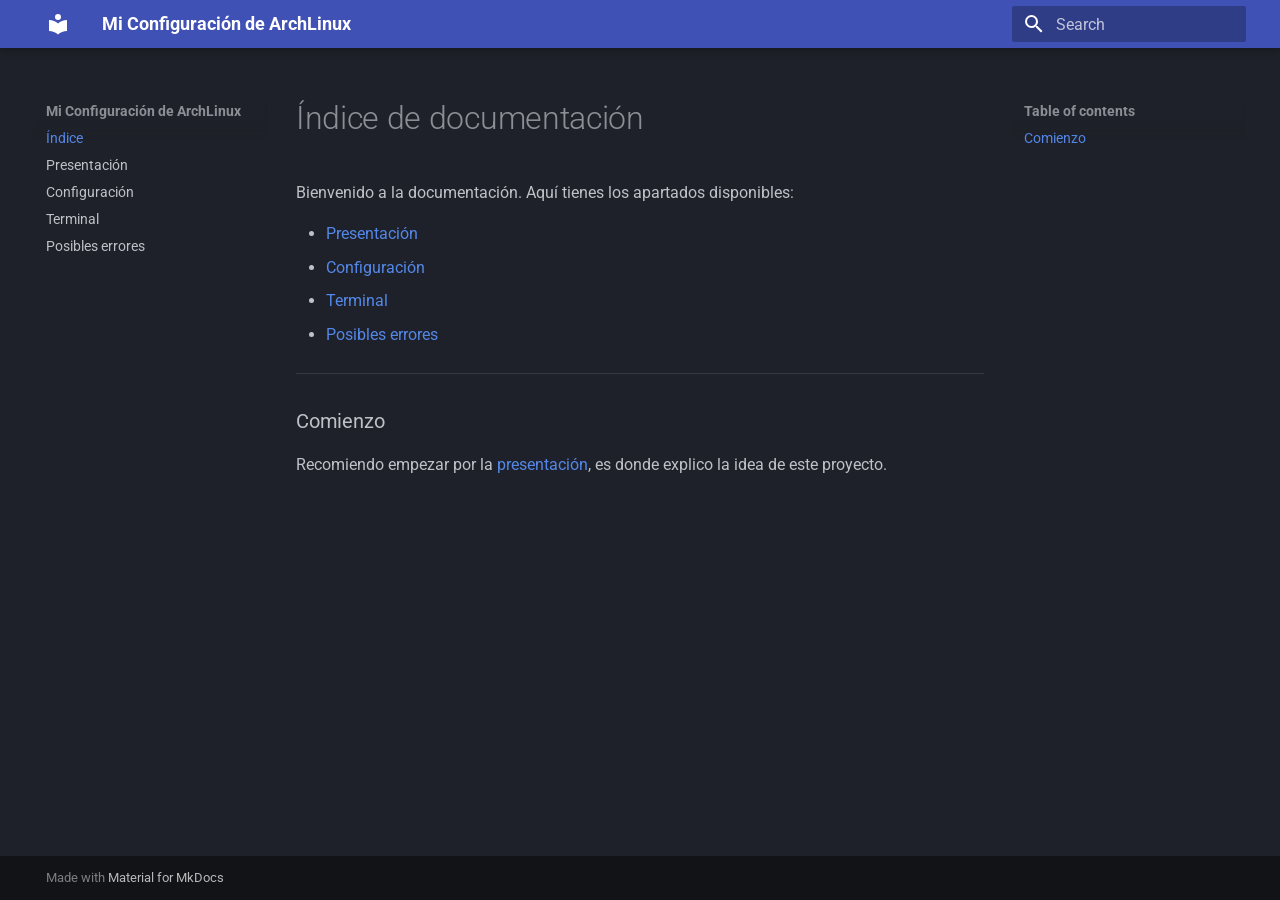
==== index.html @ 6bb90446 "Deployed 9e3adb1 with MkDocs version: 1.6.1" ====
<!doctype html>
<html lang="en" class="no-js">
  <head>
    
      <meta charset="utf-8">
      <meta name="viewport" content="width=device-width,initial-scale=1">
      
      
      
      
      
        <link rel="next" href="presentacion/">
      
      
        
      
      
      <link rel="icon" href="assets/images/favicon.png">
      <meta name="generator" content="mkdocs-1.6.1, mkdocs-material-9.7.6">
    
    
      
        <title>Mi Configuración de ArchLinux</title>
      
    
    
      <link rel="stylesheet" href="assets/stylesheets/main.484c7ddc.min.css">
      
        
        <link rel="stylesheet" href="assets/stylesheets/palette.ab4e12ef.min.css">
      
      


    
    
      
    
    
      
        
        
        <link rel="preconnect" href="https://fonts.gstatic.com" crossorigin>
        <link rel="stylesheet" href="https://fonts.googleapis.com/css?family=Roboto:300,300i,400,400i,700,700i%7CRoboto+Mono:400,400i,700,700i&display=fallback">
        <style>:root{--md-text-font:"Roboto";--md-code-font:"Roboto Mono"}</style>
      
    
    
    <script>__md_scope=new URL(".",location),__md_hash=e=>[...e].reduce(((e,_)=>(e<<5)-e+_.charCodeAt(0)),0),__md_get=(e,_=localStorage,t=__md_scope)=>JSON.parse(_.getItem(t.pathname+"."+e)),__md_set=(e,_,t=localStorage,a=__md_scope)=>{try{t.setItem(a.pathname+"."+e,JSON.stringify(_))}catch(e){}}</script>
    
      

    
    
  </head>
  
  
    
    
      
    
    
    
    
    <body dir="ltr" data-md-color-scheme="slate" data-md-color-primary="indigo" data-md-color-accent="indigo">
  
    
    <input class="md-toggle" data-md-toggle="drawer" type="checkbox" id="__drawer" autocomplete="off">
    <input class="md-toggle" data-md-toggle="search" type="checkbox" id="__search" autocomplete="off">
    <label class="md-overlay" for="__drawer"></label>
    <div data-md-component="skip">
      
        
        <a href="#indice-de-documentacion" class="md-skip">
          Skip to content
        </a>
      
    </div>
    <div data-md-component="announce">
      
    </div>
    
    
      

  

<header class="md-header md-header--shadow" data-md-component="header">
  <nav class="md-header__inner md-grid" aria-label="Header">
    <a href="." title="Mi Configuración de ArchLinux" class="md-header__button md-logo" aria-label="Mi Configuración de ArchLinux" data-md-component="logo">
      
  
  <svg xmlns="http://www.w3.org/2000/svg" viewBox="0 0 24 24"><path d="M12 8a3 3 0 0 0 3-3 3 3 0 0 0-3-3 3 3 0 0 0-3 3 3 3 0 0 0 3 3m0 3.54C9.64 9.35 6.5 8 3 8v11c3.5 0 6.64 1.35 9 3.54 2.36-2.19 5.5-3.54 9-3.54V8c-3.5 0-6.64 1.35-9 3.54"/></svg>

    </a>
    <label class="md-header__button md-icon" for="__drawer">
      
      <svg xmlns="http://www.w3.org/2000/svg" viewBox="0 0 24 24"><path d="M3 6h18v2H3zm0 5h18v2H3zm0 5h18v2H3z"/></svg>
    </label>
    <div class="md-header__title" data-md-component="header-title">
      <div class="md-header__ellipsis">
        <div class="md-header__topic">
          <span class="md-ellipsis">
            Mi Configuración de ArchLinux
          </span>
        </div>
        <div class="md-header__topic" data-md-component="header-topic">
          <span class="md-ellipsis">
            
              Índice
            
          </span>
        </div>
      </div>
    </div>
    
      
        <form class="md-header__option" data-md-component="palette">
  
    
    
    
    <input class="md-option" data-md-color-media="" data-md-color-scheme="slate" data-md-color-primary="indigo" data-md-color-accent="indigo"  aria-hidden="true"  type="radio" name="__palette" id="__palette_0">
    
  
</form>
      
    
    
      <script>var palette=__md_get("__palette");if(palette&&palette.color){if("(prefers-color-scheme)"===palette.color.media){var media=matchMedia("(prefers-color-scheme: light)"),input=document.querySelector(media.matches?"[data-md-color-media='(prefers-color-scheme: light)']":"[data-md-color-media='(prefers-color-scheme: dark)']");palette.color.media=input.getAttribute("data-md-color-media"),palette.color.scheme=input.getAttribute("data-md-color-scheme"),palette.color.primary=input.getAttribute("data-md-color-primary"),palette.color.accent=input.getAttribute("data-md-color-accent")}for(var[key,value]of Object.entries(palette.color))document.body.setAttribute("data-md-color-"+key,value)}</script>
    
    
    
      
      
        <label class="md-header__button md-icon" for="__search">
          
          <svg xmlns="http://www.w3.org/2000/svg" viewBox="0 0 24 24"><path d="M9.5 3A6.5 6.5 0 0 1 16 9.5c0 1.61-.59 3.09-1.56 4.23l.27.27h.79l5 5-1.5 1.5-5-5v-.79l-.27-.27A6.52 6.52 0 0 1 9.5 16 6.5 6.5 0 0 1 3 9.5 6.5 6.5 0 0 1 9.5 3m0 2C7 5 5 7 5 9.5S7 14 9.5 14 14 12 14 9.5 12 5 9.5 5"/></svg>
        </label>
        <div class="md-search" data-md-component="search" role="dialog">
  <label class="md-search__overlay" for="__search"></label>
  <div class="md-search__inner" role="search">
    <form class="md-search__form" name="search">
      <input type="text" class="md-search__input" name="query" aria-label="Search" placeholder="Search" autocapitalize="off" autocorrect="off" autocomplete="off" spellcheck="false" data-md-component="search-query" required>
      <label class="md-search__icon md-icon" for="__search">
        
        <svg xmlns="http://www.w3.org/2000/svg" viewBox="0 0 24 24"><path d="M9.5 3A6.5 6.5 0 0 1 16 9.5c0 1.61-.59 3.09-1.56 4.23l.27.27h.79l5 5-1.5 1.5-5-5v-.79l-.27-.27A6.52 6.52 0 0 1 9.5 16 6.5 6.5 0 0 1 3 9.5 6.5 6.5 0 0 1 9.5 3m0 2C7 5 5 7 5 9.5S7 14 9.5 14 14 12 14 9.5 12 5 9.5 5"/></svg>
        
        <svg xmlns="http://www.w3.org/2000/svg" viewBox="0 0 24 24"><path d="M20 11v2H8l5.5 5.5-1.42 1.42L4.16 12l7.92-7.92L13.5 5.5 8 11z"/></svg>
      </label>
      <nav class="md-search__options" aria-label="Search">
        
        <button type="reset" class="md-search__icon md-icon" title="Clear" aria-label="Clear" tabindex="-1">
          
          <svg xmlns="http://www.w3.org/2000/svg" viewBox="0 0 24 24"><path d="M19 6.41 17.59 5 12 10.59 6.41 5 5 6.41 10.59 12 5 17.59 6.41 19 12 13.41 17.59 19 19 17.59 13.41 12z"/></svg>
        </button>
      </nav>
      
    </form>
    <div class="md-search__output">
      <div class="md-search__scrollwrap" tabindex="0" data-md-scrollfix>
        <div class="md-search-result" data-md-component="search-result">
          <div class="md-search-result__meta">
            Initializing search
          </div>
          <ol class="md-search-result__list" role="presentation"></ol>
        </div>
      </div>
    </div>
  </div>
</div>
      
    
    
  </nav>
  
</header>
    
    <div class="md-container" data-md-component="container">
      
      
        
          
        
      
      <main class="md-main" data-md-component="main">
        <div class="md-main__inner md-grid">
          
            
              
              <div class="md-sidebar md-sidebar--primary" data-md-component="sidebar" data-md-type="navigation" >
                <div class="md-sidebar__scrollwrap">
                  <div class="md-sidebar__inner">
                    



<nav class="md-nav md-nav--primary" aria-label="Navigation" data-md-level="0">
  <label class="md-nav__title" for="__drawer">
    <a href="." title="Mi Configuración de ArchLinux" class="md-nav__button md-logo" aria-label="Mi Configuración de ArchLinux" data-md-component="logo">
      
  
  <svg xmlns="http://www.w3.org/2000/svg" viewBox="0 0 24 24"><path d="M12 8a3 3 0 0 0 3-3 3 3 0 0 0-3-3 3 3 0 0 0-3 3 3 3 0 0 0 3 3m0 3.54C9.64 9.35 6.5 8 3 8v11c3.5 0 6.64 1.35 9 3.54 2.36-2.19 5.5-3.54 9-3.54V8c-3.5 0-6.64 1.35-9 3.54"/></svg>

    </a>
    Mi Configuración de ArchLinux
  </label>
  
  <ul class="md-nav__list" data-md-scrollfix>
    
      
      
  
  
    
  
  
  
    <li class="md-nav__item md-nav__item--active">
      
      <input class="md-nav__toggle md-toggle" type="checkbox" id="__toc">
      
      
        
      
      
        <label class="md-nav__link md-nav__link--active" for="__toc">
          
  
  
  <span class="md-ellipsis">
    
  
    Índice
  

    
  </span>
  
  

          <span class="md-nav__icon md-icon"></span>
        </label>
      
      <a href="." class="md-nav__link md-nav__link--active">
        
  
  
  <span class="md-ellipsis">
    
  
    Índice
  

    
  </span>
  
  

      </a>
      
        

<nav class="md-nav md-nav--secondary" aria-label="Table of contents">
  
  
  
    
  
  
    <label class="md-nav__title" for="__toc">
      <span class="md-nav__icon md-icon"></span>
      Table of contents
    </label>
    <ul class="md-nav__list" data-md-component="toc" data-md-scrollfix>
      
        <li class="md-nav__item">
  <a href="#comienzo" class="md-nav__link">
    <span class="md-ellipsis">
      
        Comienzo
      
    </span>
  </a>
  
</li>
      
    </ul>
  
</nav>
      
    </li>
  

    
      
      
  
  
  
  
    <li class="md-nav__item">
      <a href="presentacion/" class="md-nav__link">
        
  
  
  <span class="md-ellipsis">
    
  
    Presentación
  

    
  </span>
  
  

      </a>
    </li>
  

    
      
      
  
  
  
  
    <li class="md-nav__item">
      <a href="configuracion/" class="md-nav__link">
        
  
  
  <span class="md-ellipsis">
    
  
    Configuración
  

    
  </span>
  
  

      </a>
    </li>
  

    
      
      
  
  
  
  
    <li class="md-nav__item">
      <a href="terminal/" class="md-nav__link">
        
  
  
  <span class="md-ellipsis">
    
  
    Terminal
  

    
  </span>
  
  

      </a>
    </li>
  

    
      
      
  
  
  
  
    <li class="md-nav__item">
      <a href="errores/" class="md-nav__link">
        
  
  
  <span class="md-ellipsis">
    
  
    Posibles errores
  

    
  </span>
  
  

      </a>
    </li>
  

    
  </ul>
</nav>
                  </div>
                </div>
              </div>
            
            
              
              <div class="md-sidebar md-sidebar--secondary" data-md-component="sidebar" data-md-type="toc" >
                <div class="md-sidebar__scrollwrap">
                  <div class="md-sidebar__inner">
                    

<nav class="md-nav md-nav--secondary" aria-label="Table of contents">
  
  
  
    
  
  
    <label class="md-nav__title" for="__toc">
      <span class="md-nav__icon md-icon"></span>
      Table of contents
    </label>
    <ul class="md-nav__list" data-md-component="toc" data-md-scrollfix>
      
        <li class="md-nav__item">
  <a href="#comienzo" class="md-nav__link">
    <span class="md-ellipsis">
      
        Comienzo
      
    </span>
  </a>
  
</li>
      
    </ul>
  
</nav>
                  </div>
                </div>
              </div>
            
          
          
            <div class="md-content" data-md-component="content">
              
              <article class="md-content__inner md-typeset">
                
                  



<h1 id="indice-de-documentacion">Índice de documentación</h1>
<p>Bienvenido a la documentación. Aquí tienes los apartados disponibles:</p>
<ul>
<li><a href="presentacion/">Presentación</a></li>
<li><a href="configuracion/">Configuración</a></li>
<li><a href="terminal/">Terminal</a></li>
<li><a href="errores/">Posibles errores</a></li>
</ul>
<hr />
<h3 id="comienzo">Comienzo</h3>
<p>Recomiendo empezar por la <a href="presentacion/">presentación</a>, es donde explico la idea de este proyecto.</p>












                
              </article>
            </div>
          
          
<script>var target=document.getElementById(location.hash.slice(1));target&&target.name&&(target.checked=target.name.startsWith("__tabbed_"))</script>
        </div>
        
          <button type="button" class="md-top md-icon" data-md-component="top" hidden>
  
  <svg xmlns="http://www.w3.org/2000/svg" viewBox="0 0 24 24"><path d="M13 20h-2V8l-5.5 5.5-1.42-1.42L12 4.16l7.92 7.92-1.42 1.42L13 8z"/></svg>
  Back to top
</button>
        
      </main>
      
        <footer class="md-footer">
  
  <div class="md-footer-meta md-typeset">
    <div class="md-footer-meta__inner md-grid">
      <div class="md-copyright">
  
  
    Made with
    <a href="https://squidfunk.github.io/mkdocs-material/" target="_blank" rel="noopener">
      Material for MkDocs
    </a>
  
</div>
      
    </div>
  </div>
</footer>
      
    </div>
    <div class="md-dialog" data-md-component="dialog">
      <div class="md-dialog__inner md-typeset"></div>
    </div>
    
    
    
      
      
      <script id="__config" type="application/json">{"annotate": null, "base": ".", "features": ["navigation.top"], "search": "assets/javascripts/workers/search.2c215733.min.js", "tags": null, "translations": {"clipboard.copied": "Copied to clipboard", "clipboard.copy": "Copy to clipboard", "search.result.more.one": "1 more on this page", "search.result.more.other": "# more on this page", "search.result.none": "No matching documents", "search.result.one": "1 matching document", "search.result.other": "# matching documents", "search.result.placeholder": "Type to start searching", "search.result.term.missing": "Missing", "select.version": "Select version"}, "version": null}</script>
    
    
      <script src="assets/javascripts/bundle.79ae519e.min.js"></script>
      
    
  </body>
</html>
---- assets/stylesheets/main.484c7ddc.min.css ----
@charset "UTF-8";html{-webkit-text-size-adjust:none;-moz-text-size-adjust:none;text-size-adjust:none;box-sizing:border-box}*,:after,:before{box-sizing:inherit}@media (prefers-reduced-motion){*,:after,:before{transition:none!important}}body{margin:0}a,button,input,label{-webkit-tap-highlight-color:transparent}a{color:inherit;text-decoration:none}hr{border:0;box-sizing:initial;display:block;height:.05rem;overflow:visible;padding:0}small{font-size:80%}sub,sup{line-height:1em}img{border-style:none}table{border-collapse:initial;border-spacing:0}td,th{font-weight:400;vertical-align:top}button{background:#0000;border:0;font-family:inherit;font-size:inherit;margin:0;padding:0}input{border:0;outline:none}:root{--md-primary-fg-color:#4051b5;--md-primary-fg-color--light:#5d6cc0;--md-primary-fg-color--dark:#303fa1;--md-primary-bg-color:#fff;--md-primary-bg-color--light:#ffffffb3;--md-accent-fg-color:#526cfe;--md-accent-fg-color--transparent:#526cfe1a;--md-accent-bg-color:#fff;--md-accent-bg-color--light:#ffffffb3}[data-md-color-scheme=default]{color-scheme:light}[data-md-color-scheme=default] img[src$="#gh-dark-mode-only"],[data-md-color-scheme=default] img[src$="#only-dark"]{display:none}:root,[data-md-color-scheme=default]{--md-hue:225deg;--md-default-fg-color:#000000de;--md-default-fg-color--light:#0000008a;--md-default-fg-color--lighter:#00000052;--md-default-fg-color--lightest:#00000012;--md-default-bg-color:#fff;--md-default-bg-color--light:#ffffffb3;--md-default-bg-color--lighter:#ffffff4d;--md-default-bg-color--lightest:#ffffff1f;--md-code-fg-color:#36464e;--md-code-bg-color:#f5f5f5;--md-code-bg-color--light:#f5f5f5b3;--md-code-bg-color--lighter:#f5f5f54d;--md-code-hl-color:#4287ff;--md-code-hl-color--light:#4287ff1a;--md-code-hl-number-color:#d52a2a;--md-code-hl-special-color:#db1457;--md-code-hl-function-color:#a846b9;--md-code-hl-constant-color:#6e59d9;--md-code-hl-keyword-color:#3f6ec6;--md-code-hl-string-color:#1c7d4d;--md-code-hl-name-color:var(--md-code-fg-color);--md-code-hl-operator-color:var(--md-default-fg-color--light);--md-code-hl-punctuation-color:var(--md-default-fg-color--light);--md-code-hl-comment-color:var(--md-default-fg-color--light);--md-code-hl-generic-color:var(--md-default-fg-color--light);--md-code-hl-variable-color:var(--md-default-fg-color--light);--md-typeset-color:var(--md-default-fg-color);--md-typeset-a-color:var(--md-primary-fg-color);--md-typeset-del-color:#f5503d26;--md-typeset-ins-color:#0bd57026;--md-typeset-kbd-color:#fafafa;--md-typeset-kbd-accent-color:#fff;--md-typeset-kbd-border-color:#b8b8b8;--md-typeset-mark-color:#ffff0080;--md-typeset-table-color:#0000001f;--md-typeset-table-color--light:rgba(0,0,0,.035);--md-admonition-fg-color:var(--md-default-fg-color);--md-admonition-bg-color:var(--md-default-bg-color);--md-warning-fg-color:#000000de;--md-warning-bg-color:#ff9;--md-footer-fg-color:#fff;--md-footer-fg-color--light:#ffffffb3;--md-footer-fg-color--lighter:#ffffff73;--md-footer-bg-color:#000000de;--md-footer-bg-color--dark:#00000052;--md-shadow-z1:0 0.2rem 0.5rem #0000000d,0 0 0.05rem #0000001a;--md-shadow-z2:0 0.2rem 0.5rem #0000001a,0 0 0.05rem #00000040;--md-shadow-z3:0 0.2rem 0.5rem #0003,0 0 0.05rem #00000059}.md-icon svg{fill:currentcolor;display:block;height:1.2rem;width:1.2rem}body{-webkit-font-smoothing:antialiased;-moz-osx-font-smoothing:grayscale;--md-text-font-family:var(--md-text-font,_),-apple-system,BlinkMacSystemFont,Helvetica,Arial,sans-serif;--md-code-font-family:var(--md-code-font,_),SFMono-Regular,Consolas,Menlo,monospace}aside,body,input{font-feature-settings:"kern","liga";color:var(--md-typeset-color);font-family:var(--md-text-font-family)}code,kbd,pre{font-feature-settings:"kern";font-family:var(--md-code-font-family)}:root{--md-typeset-table-sort-icon:url('data:image/svg+xml;charset=utf-8,<svg xmlns="http://www.w3.org/2000/svg" viewBox="0 0 24 24"><path d="m18 21-4-4h3V7h-3l4-4 4 4h-3v10h3M2 19v-2h10v2M2 13v-2h7v2M2 7V5h4v2z"/></svg>');--md-typeset-table-sort-icon--asc:url('data:image/svg+xml;charset=utf-8,<svg xmlns="http://www.w3.org/2000/svg" viewBox="0 0 24 24"><path d="M19 17h3l-4 4-4-4h3V3h2M2 17h10v2H2M6 5v2H2V5m0 6h7v2H2z"/></svg>');--md-typeset-table-sort-icon--desc:url('data:image/svg+xml;charset=utf-8,<svg xmlns="http://www.w3.org/2000/svg" viewBox="0 0 24 24"><path d="M19 7h3l-4-4-4 4h3v14h2M2 17h10v2H2M6 5v2H2V5m0 6h7v2H2z"/></svg>')}.md-typeset{-webkit-print-color-adjust:exact;color-adjust:exact;font-size:.8rem;line-height:1.6;overflow-wrap:break-word}@media print{.md-typeset{font-size:.68rem}}.md-typeset blockquote,.md-typeset dl,.md-typeset figure,.md-typeset ol,.md-typeset pre,.md-typeset ul{margin-bottom:1em;margin-top:1em}.md-typeset h1{color:var(--md-default-fg-color--light);font-size:2em;line-height:1.3;margin:0 0 1.25em}.md-typeset h1,.md-typeset h2{font-weight:300;letter-spacing:-.01em}.md-typeset h2{font-size:1.5625em;line-height:1.4;margin:1.6em 0 .64em}.md-typeset h3{font-size:1.25em;font-weight:400;letter-spacing:-.01em;line-height:1.5;margin:1.6em 0 .8em}.md-typeset h2+h3{margin-top:.8em}.md-typeset h4{font-weight:700;letter-spacing:-.01em;margin:1em 0}.md-typeset h5,.md-typeset h6{color:var(--md-default-fg-color--light);font-size:.8em;font-weight:700;letter-spacing:-.01em;margin:1.25em 0}.md-typeset h5{text-transform:uppercase}.md-typeset h5 code{text-transform:none}.md-typeset hr{border-bottom:.05rem solid var(--md-default-fg-color--lightest);display:flow-root;margin:1.5em 0}.md-typeset a{color:var(--md-typeset-a-color);word-break:break-word}.md-typeset a,.md-typeset a:before{transition:color 125ms}.md-typeset a:focus,.md-typeset a:hover{color:var(--md-accent-fg-color)}.md-typeset a:focus code,.md-typeset a:hover code{background-color:var(--md-accent-fg-color--transparent);color:var(--md-accent-fg-color)}.md-typeset a code{color:var(--md-typeset-a-color)}.md-typeset a.focus-visible{outline-color:var(--md-accent-fg-color);outline-offset:.2rem}.md-typeset code,.md-typeset kbd,.md-typeset pre{color:var(--md-code-fg-color);direction:ltr;font-variant-ligatures:none;transition:background-color 125ms}@media print{.md-typeset code,.md-typeset kbd,.md-typeset pre{white-space:pre-wrap}}.md-typeset code{background-color:var(--md-code-bg-color);border-radius:.1rem;-webkit-box-decoration-break:clone;box-decoration-break:clone;font-size:.85em;padding:0 .2941176471em;transition:color 125ms,background-color 125ms;word-break:break-word}.md-typeset code:not(.focus-visible){-webkit-tap-highlight-color:transparent;outline:none}.md-typeset pre{display:flow-root;line-height:1.4;position:relative}.md-typeset pre>code{-webkit-box-decoration-break:slice;box-decoration-break:slice;box-shadow:none;display:block;margin:0;outline-color:var(--md-accent-fg-color);overflow:auto;padding:.7720588235em 1.1764705882em;scrollbar-color:var(--md-default-fg-color--lighter) #0000;scrollbar-width:thin;touch-action:auto;word-break:normal}.md-typeset pre>code:hover{scrollbar-color:var(--md-accent-fg-color) #0000}.md-typeset pre>code::-webkit-scrollbar{height:.2rem;width:.2rem}.md-typeset pre>code::-webkit-scrollbar-thumb{background-color:var(--md-default-fg-color--lighter)}.md-typeset pre>code::-webkit-scrollbar-thumb:hover{background-color:var(--md-accent-fg-color)}.md-typeset kbd{background-color:var(--md-typeset-kbd-color);border-radius:.1rem;box-shadow:0 .1rem 0 .05rem var(--md-typeset-kbd-border-color),0 .1rem 0 var(--md-typeset-kbd-border-color),0 -.1rem .2rem var(--md-typeset-kbd-accent-color) inset;color:var(--md-default-fg-color);display:inline-block;font-size:.75em;padding:0 .6666666667em;vertical-align:text-top;word-break:break-word}.md-typeset mark{background-color:var(--md-typeset-mark-color);-webkit-box-decoration-break:clone;box-decoration-break:clone;color:inherit;word-break:break-word}.md-typeset abbr{cursor:help;text-decoration:none}.md-typeset [data-preview],.md-typeset abbr{border-bottom:.05rem dotted var(--md-default-fg-color--light)}.md-typeset small{opacity:.75}[dir=ltr] .md-typeset sub,[dir=ltr] .md-typeset sup{margin-left:.078125em}[dir=rtl] .md-typeset sub,[dir=rtl] .md-typeset sup{margin-right:.078125em}[dir=ltr] .md-typeset blockquote{padding-left:.6rem}[dir=rtl] .md-typeset blockquote{padding-right:.6rem}[dir=ltr] .md-typeset blockquote{border-left:.2rem solid var(--md-default-fg-color--lighter)}[dir=rtl] .md-typeset blockquote{border-right:.2rem solid var(--md-default-fg-color--lighter)}.md-typeset blockquote{color:var(--md-default-fg-color--light);margin-left:0;margin-right:0}.md-typeset ul{list-style-type:disc}.md-typeset ul[type]{list-style-type:revert-layer}[dir=ltr] .md-typeset ol,[dir=ltr] .md-typeset ul{margin-left:.625em}[dir=rtl] .md-typeset ol,[dir=rtl] .md-typeset ul{margin-right:.625em}.md-typeset ol,.md-typeset ul{padding:0}.md-typeset ol:not([hidden]),.md-typeset ul:not([hidden]){display:flow-root}.md-typeset ol ol,.md-typeset ul ol{list-style-type:lower-alpha}.md-typeset ol ol ol,.md-typeset ul ol ol{list-style-type:lower-roman}.md-typeset ol ol ol ol,.md-typeset ul ol ol ol{list-style-type:upper-alpha}.md-typeset ol ol ol ol ol,.md-typeset ul ol ol ol ol{list-style-type:upper-roman}.md-typeset ol[type],.md-typeset ul[type]{list-style-type:revert-layer}[dir=ltr] .md-typeset ol li,[dir=ltr] .md-typeset ul li{margin-left:1.25em}[dir=rtl] .md-typeset ol li,[dir=rtl] .md-typeset ul li{margin-right:1.25em}.md-typeset ol li,.md-typeset ul li{margin-bottom:.5em}.md-typeset ol li blockquote,.md-typeset ol li p,.md-typeset ul li blockquote,.md-typeset ul li p{margin:.5em 0}.md-typeset ol li:last-child,.md-typeset ul li:last-child{margin-bottom:0}[dir=ltr] .md-typeset ol li ol,[dir=ltr] .md-typeset ol li ul,[dir=ltr] .md-typeset ul li ol,[dir=ltr] .md-typeset ul li ul{margin-left:.625em}[dir=rtl] .md-typeset ol li ol,[dir=rtl] .md-typeset ol li ul,[dir=rtl] .md-typeset ul li ol,[dir=rtl] .md-typeset ul li ul{margin-right:.625em}.md-typeset ol li ol,.md-typeset ol li ul,.md-typeset ul li ol,.md-typeset ul li ul{margin-bottom:.5em;margin-top:.5em}[dir=ltr] .md-typeset dd{margin-left:1.875em}[dir=rtl] .md-typeset dd{margin-right:1.875em}.md-typeset dd{margin-bottom:1.5em;margin-top:1em}.md-typeset img,.md-typeset svg,.md-typeset video{height:auto;max-width:100%}.md-typeset img[align=left]{margin:1em 1em 1em 0}.md-typeset img[align=right]{margin:1em 0 1em 1em}.md-typeset img[align]:only-child{margin-top:0}.md-typeset figure{display:flow-root;margin:1em auto;max-width:100%;text-align:center;width:fit-content}.md-typeset figure img{display:block;margin:0 auto}.md-typeset figcaption{font-style:italic;margin:1em auto;max-width:24rem}.md-typeset iframe{max-width:100%}.md-typeset table:not([class]){background-color:var(--md-default-bg-color);border:.05rem solid var(--md-typeset-table-color);border-radius:.1rem;display:inline-block;font-size:.64rem;max-width:100%;overflow:auto;touch-action:auto}@media print{.md-typeset table:not([class]){display:table}}.md-typeset table:not([class])+*{margin-top:1.5em}.md-typeset table:not([class]) td>:first-child,.md-typeset table:not([class]) th>:first-child{margin-top:0}.md-typeset table:not([class]) td>:last-child,.md-typeset table:not([class]) th>:last-child{margin-bottom:0}.md-typeset table:not([class]) td:not([align]),.md-typeset table:not([class]) th:not([align]){text-align:left}[dir=rtl] .md-typeset table:not([class]) td:not([align]),[dir=rtl] .md-typeset table:not([class]) th:not([align]){text-align:right}.md-typeset table:not([class]) th{font-weight:700;min-width:5rem;padding:.9375em 1.25em;vertical-align:top}.md-typeset table:not([class]) td{border-top:.05rem solid var(--md-typeset-table-color);padding:.9375em 1.25em;vertical-align:top}.md-typeset table:not([class]) tbody tr{transition:background-color 125ms}.md-typeset table:not([class]) tbody tr:hover{background-color:var(--md-typeset-table-color--light);box-shadow:0 .05rem 0 var(--md-default-bg-color) inset}.md-typeset table:not([class]) a{word-break:normal}.md-typeset table th[role=columnheader]{cursor:pointer}[dir=ltr] .md-typeset table th[role=columnheader]:after{margin-left:.5em}[dir=rtl] .md-typeset table th[role=columnheader]:after{margin-right:.5em}.md-typeset table th[role=columnheader]:after{content:"";display:inline-block;height:1.2em;-webkit-mask-image:var(--md-typeset-table-sort-icon);mask-image:var(--md-typeset-table-sort-icon);-webkit-mask-repeat:no-repeat;mask-repeat:no-repeat;-webkit-mask-size:contain;mask-size:contain;transition:background-color 125ms;vertical-align:text-bottom;width:1.2em}.md-typeset table th[role=columnheader]:hover:after{background-color:var(--md-default-fg-color--lighter)}.md-typeset table th[role=columnheader][aria-sort=ascending]:after{background-color:var(--md-default-fg-color--light);-webkit-mask-image:var(--md-typeset-table-sort-icon--asc);mask-image:var(--md-typeset-table-sort-icon--asc)}.md-typeset table th[role=columnheader][aria-sort=descending]:after{background-color:var(--md-default-fg-color--light);-webkit-mask-image:var(--md-typeset-table-sort-icon--desc);mask-image:var(--md-typeset-table-sort-icon--desc)}.md-typeset__scrollwrap{margin:1em -.8rem;overflow-x:auto;touch-action:auto}.md-typeset__table{display:inline-block;margin-bottom:.5em;padding:0 .8rem}@media print{.md-typeset__table{display:block}}html .md-typeset__table table{display:table;margin:0;overflow:hidden;width:100%}@media screen and (max-width:44.984375em){.md-content__inner>pre{margin:1em -.8rem}.md-content__inner>pre code{border-radius:0}}.md-typeset .md-author{border-radius:100%;display:block;flex-shrink:0;height:1.6rem;overflow:hidden;position:relative;transition:color 125ms,transform 125ms;width:1.6rem}.md-typeset .md-author img{display:block}.md-typeset .md-author--more{background:var(--md-default-fg-color--lightest);color:var(--md-default-fg-color--lighter);font-size:.6rem;font-weight:700;line-height:1.6rem;text-align:center}.md-typeset .md-author--long{height:2.4rem;width:2.4rem}.md-typeset a.md-author{transform:scale(1)}.md-typeset a.md-author img{border-radius:100%;filter:grayscale(100%) opacity(75%);transition:filter 125ms}.md-typeset a.md-author:focus,.md-typeset a.md-author:hover{transform:scale(1.1);z-index:1}.md-typeset a.md-author:focus img,.md-typeset a.md-author:hover img{filter:grayscale(0)}.md-banner{background-color:var(--md-footer-bg-color);color:var(--md-footer-fg-color);overflow:auto}@media print{.md-banner{display:none}}.md-banner--warning{background-color:var(--md-warning-bg-color);color:var(--md-warning-fg-color)}.md-banner__inner{font-size:.7rem;margin:.6rem auto;padding:0 .8rem}[dir=ltr] .md-banner__button{float:right}[dir=rtl] .md-banner__button{float:left}.md-banner__button{color:inherit;cursor:pointer;transition:opacity .25s}.no-js .md-banner__button{display:none}.md-banner__button:hover{opacity:.7}html{font-size:125%;height:100%;overflow-x:hidden}@media screen and (min-width:100em){html{font-size:137.5%}}@media screen and (min-width:125em){html{font-size:150%}}body{background-color:var(--md-default-bg-color);display:flex;flex-direction:column;font-size:.5rem;min-height:100%;position:relative;width:100%}@media print{body{display:block}}@media screen and (max-width:59.984375em){body[data-md-scrolllock]{position:fixed}}.md-grid{margin-left:auto;margin-right:auto;max-width:61rem}.md-container{display:flex;flex-direction:column;flex-grow:1}@media print{.md-container{display:block}}.md-main{flex-grow:1}.md-main__inner{display:flex;height:100%;margin-top:1.5rem}.md-ellipsis{overflow:hidden;text-overflow:ellipsis}.md-toggle{display:none}.md-option{height:0;opacity:0;position:absolute;width:0}.md-option:checked+label:not([hidden]){display:block}.md-option.focus-visible+label{outline-color:var(--md-accent-fg-color);outline-style:auto}.md-skip{background-color:var(--md-default-fg-color);border-radius:.1rem;color:var(--md-default-bg-color);font-size:.64rem;margin:.5rem;opacity:0;outline-color:var(--md-accent-fg-color);padding:.3rem .5rem;position:fixed;transform:translateY(.4rem);z-index:-1}.md-skip:focus{opacity:1;transform:translateY(0);transition:transform .25s cubic-bezier(.4,0,.2,1),opacity 175ms 75ms;z-index:10}@page{margin:25mm}:root{--md-clipboard-icon:url('data:image/svg+xml;charset=utf-8,<svg xmlns="http://www.w3.org/2000/svg" viewBox="0 0 24 24"><path d="M19 21H8V7h11m0-2H8a2 2 0 0 0-2 2v14a2 2 0 0 0 2 2h11a2 2 0 0 0 2-2V7a2 2 0 0 0-2-2m-3-4H4a2 2 0 0 0-2 2v14h2V3h12z"/></svg>')}.md-clipboard{border-radius:.1rem;color:var(--md-default-fg-color--lightest);cursor:pointer;height:1.5em;outline-color:var(--md-accent-fg-color);outline-offset:.1rem;transition:color .25s;width:1.5em;z-index:1}@media print{.md-clipboard{display:none}}.md-clipboard:not(.focus-visible){-webkit-tap-highlight-color:transparent;outline:none}:hover>.md-clipboard{color:var(--md-default-fg-color--light)}.md-clipboard:focus,.md-clipboard:hover{color:var(--md-accent-fg-color)}.md-clipboard:after{background-color:currentcolor;content:"";display:block;height:1.125em;margin:0 auto;-webkit-mask-image:var(--md-clipboard-icon);mask-image:var(--md-clipboard-icon);-webkit-mask-position:center;mask-position:center;-webkit-mask-repeat:no-repeat;mask-repeat:no-repeat;-webkit-mask-size:contain;mask-size:contain;width:1.125em}.md-clipboard--inline{cursor:pointer}.md-clipboard--inline code{transition:color .25s,background-color .25s}.md-clipboard--inline:focus code,.md-clipboard--inline:hover code{background-color:var(--md-accent-fg-color--transparent);color:var(--md-accent-fg-color)}:root{--md-code-select-icon:url('data:image/svg+xml;charset=utf-8,<svg xmlns="http://www.w3.org/2000/svg" viewBox="0 0 24 24"><path d="M19 19h-4v2h4c1.1 0 2-.9 2-2v-4h-2m0-12h-4v2h4v4h2V5c0-1.1-.9-2-2-2M5 5h4V3H5c-1.1 0-2 .9-2 2v4h2m0 6H3v4c0 1.1.9 2 2 2h4v-2H5zm2-4h2v2H7zm4 0h2v2h-2zm4 0h2v2h-2zM7 7h2v2H7zm4 0h2v2h-2zm4 0h2v2h-2zm-8 8h2v2H7zm4 0h2v2h-2zm4 0h2v2h-2z"/></svg>');--md-code-copy-icon:url('data:image/svg+xml;charset=utf-8,<svg xmlns="http://www.w3.org/2000/svg" viewBox="0 0 24 24"><path d="M19 21H8V7h11m0-2H8a2 2 0 0 0-2 2v14a2 2 0 0 0 2 2h11a2 2 0 0 0 2-2V7a2 2 0 0 0-2-2m-3-4H4a2 2 0 0 0-2 2v14h2V3h12z"/></svg>')}.md-typeset .md-code__content{display:grid}.md-code__nav{background-color:var(--md-code-bg-color--lighter);border-radius:.1rem;display:flex;gap:.2rem;padding:.2rem;position:absolute;right:.25em;top:.25em;transition:background-color .25s;z-index:1}:hover>.md-code__nav{background-color:var(--md-code-bg-color--light)}.md-code__button{color:var(--md-default-fg-color--lightest);cursor:pointer;display:block;height:1.5em;outline-color:var(--md-accent-fg-color);outline-offset:.1rem;transition:color .25s;width:1.5em}:hover>*>.md-code__button{color:var(--md-default-fg-color--light)}.md-code__button.focus-visible,.md-code__button:hover{color:var(--md-accent-fg-color)}.md-code__button--active{color:var(--md-default-fg-color)!important}.md-code__button:after{background-color:currentcolor;content:"";display:block;height:1.125em;margin:0 auto;-webkit-mask-position:center;mask-position:center;-webkit-mask-repeat:no-repeat;mask-repeat:no-repeat;-webkit-mask-size:contain;mask-size:contain;width:1.125em}.md-code__button[data-md-type=select]:after{-webkit-mask-image:var(--md-code-select-icon);mask-image:var(--md-code-select-icon)}.md-code__button[data-md-type=copy]:after{-webkit-mask-image:var(--md-code-copy-icon);mask-image:var(--md-code-copy-icon)}@keyframes consent{0%{opacity:0;transform:translateY(100%)}to{opacity:1;transform:translateY(0)}}@keyframes overlay{0%{opacity:0}to{opacity:1}}.md-consent__overlay{animation:overlay .25s both;-webkit-backdrop-filter:blur(.1rem);backdrop-filter:blur(.1rem);background-color:#0000008a;height:100%;opacity:1;position:fixed;top:0;width:100%;z-index:5}.md-consent__inner{animation:consent .5s cubic-bezier(.1,.7,.1,1) both;background-color:var(--md-default-bg-color);border:0;border-radius:.1rem;bottom:0;box-shadow:0 0 .2rem #0000001a,0 .2rem .4rem #0003;max-height:100%;overflow:auto;padding:0;position:fixed;width:100%;z-index:5}.md-consent__form{padding:.8rem}.md-consent__settings{display:none;margin:1em 0}input:checked+.md-consent__settings{display:block}.md-consent__controls{margin-bottom:.8rem}.md-typeset .md-consent__controls .md-button{display:inline}@media screen and (max-width:44.984375em){.md-typeset .md-consent__controls .md-button{display:block;margin-top:.4rem;text-align:center;width:100%}}.md-consent label{cursor:pointer}.md-content{flex-grow:1;min-width:0}.md-content__inner{margin:0 .8rem 1.2rem;padding-top:.6rem}@media screen and (min-width:76.25em){[dir=ltr] .md-sidebar--primary:not([hidden])~.md-content>.md-content__inner{margin-left:1.2rem}[dir=ltr] .md-sidebar--secondary:not([hidden])~.md-content>.md-content__inner,[dir=rtl] .md-sidebar--primary:not([hidden])~.md-content>.md-content__inner{margin-right:1.2rem}[dir=rtl] .md-sidebar--secondary:not([hidden])~.md-content>.md-content__inner{margin-left:1.2rem}}.md-content__inner:before{content:"";display:block;height:.4rem}.md-content__inner>:last-child{margin-bottom:0}[dir=ltr] .md-content__button{float:right}[dir=rtl] .md-content__button{float:left}[dir=ltr] .md-content__button{margin-left:.4rem}[dir=rtl] .md-content__button{margin-right:.4rem}.md-content__button{margin:.4rem 0;padding:0}@media print{.md-content__button{display:none}}.md-typeset .md-content__button{color:var(--md-default-fg-color--lighter)}.md-content__button svg{display:inline;vertical-align:top}[dir=rtl] .md-content__button svg{transform:scaleX(-1)}[dir=ltr] .md-dialog{right:.8rem}[dir=rtl] .md-dialog{left:.8rem}.md-dialog{background-color:var(--md-default-fg-color);border-radius:.1rem;bottom:.8rem;box-shadow:var(--md-shadow-z3);min-width:11.1rem;opacity:0;padding:.4rem .6rem;pointer-events:none;position:fixed;transform:translateY(100%);transition:transform 0ms .4s,opacity .4s;z-index:4}@media print{.md-dialog{display:none}}.md-dialog--active{opacity:1;pointer-events:auto;transform:translateY(0);transition:transform .4s cubic-bezier(.075,.85,.175,1),opacity .4s}.md-dialog__inner{color:var(--md-default-bg-color);font-size:.7rem}.md-feedback{margin:2em 0 1em;text-align:center}.md-feedback fieldset{border:none;margin:0;padding:0}.md-feedback__title{font-weight:700;margin:1em auto}.md-feedback__inner{position:relative}.md-feedback__list{display:flex;flex-wrap:wrap;place-content:baseline center;position:relative}.md-feedback__list:hover .md-icon:not(:disabled){color:var(--md-default-fg-color--lighter)}:disabled .md-feedback__list{min-height:1.8rem}.md-feedback__icon{color:var(--md-default-fg-color--light);cursor:pointer;flex-shrink:0;margin:0 .1rem;transition:color 125ms}.md-feedback__icon:not(:disabled).md-icon:hover{color:var(--md-accent-fg-color)}.md-feedback__icon:disabled{color:var(--md-default-fg-color--lightest);pointer-events:none}.md-feedback__note{opacity:0;position:relative;transform:translateY(.4rem);transition:transform .4s cubic-bezier(.1,.7,.1,1),opacity .15s}.md-feedback__note>*{margin:0 auto;max-width:16rem}:disabled .md-feedback__note{opacity:1;transform:translateY(0)}@media print{.md-feedback{display:none}}.md-footer{background-color:var(--md-footer-bg-color);color:var(--md-footer-fg-color)}@media print{.md-footer{display:none}}.md-footer__inner{justify-content:space-between;overflow:auto;padding:.2rem}.md-footer__inner:not([hidden]){display:flex}.md-footer__link{align-items:end;display:flex;flex-grow:0.01;margin-bottom:.4rem;margin-top:1rem;max-width:100%;outline-color:var(--md-accent-fg-color);overflow:hidden;transition:opacity .25s}.md-footer__link:focus,.md-footer__link:hover{opacity:.7}[dir=rtl] .md-footer__link svg{transform:scaleX(-1)}@media screen and (max-width:44.984375em){.md-footer__link--prev{flex-shrink:0}.md-footer__link--prev .md-footer__title{display:none}}[dir=ltr] .md-footer__link--next{margin-left:auto}[dir=rtl] .md-footer__link--next{margin-right:auto}.md-footer__link--next{text-align:right}[dir=rtl] .md-footer__link--next{text-align:left}.md-footer__title{flex-grow:1;font-size:.9rem;margin-bottom:.7rem;max-width:calc(100% - 2.4rem);padding:0 1rem;white-space:nowrap}.md-footer__button{margin:.2rem;padding:.4rem}.md-footer__direction{font-size:.64rem;opacity:.7}.md-footer-meta{background-color:var(--md-footer-bg-color--dark)}.md-footer-meta__inner{display:flex;flex-wrap:wrap;justify-content:space-between;padding:.2rem}html .md-footer-meta.md-typeset a{color:var(--md-footer-fg-color--light)}html .md-footer-meta.md-typeset a:focus,html .md-footer-meta.md-typeset a:hover{color:var(--md-footer-fg-color)}.md-copyright{color:var(--md-footer-fg-color--lighter);font-size:.64rem;margin:auto .6rem;padding:.4rem 0;width:100%}@media screen and (min-width:45em){.md-copyright{width:auto}}.md-copyright__highlight{color:var(--md-footer-fg-color--light)}.md-social{display:inline-flex;gap:.2rem;margin:0 .4rem;padding:.2rem 0 .6rem}@media screen and (min-width:45em){.md-social{padding:.6rem 0}}.md-social__link{display:inline-block;height:1.6rem;text-align:center;width:1.6rem}.md-social__link:before{line-height:1.9}.md-social__link svg{fill:currentcolor;max-height:.8rem;vertical-align:-25%}.md-typeset .md-button{border:.1rem solid;border-radius:.1rem;color:var(--md-primary-fg-color);cursor:pointer;display:inline-block;font-weight:700;padding:.625em 2em;transition:color 125ms,background-color 125ms,border-color 125ms}.md-typeset .md-button--primary{background-color:var(--md-primary-fg-color);border-color:var(--md-primary-fg-color);color:var(--md-primary-bg-color)}.md-typeset .md-button:focus,.md-typeset .md-button:hover{background-color:var(--md-accent-fg-color);border-color:var(--md-accent-fg-color);color:var(--md-accent-bg-color)}[dir=ltr] .md-typeset .md-input{border-top-left-radius:.1rem}[dir=ltr] .md-typeset .md-input,[dir=rtl] .md-typeset .md-input{border-top-right-radius:.1rem}[dir=rtl] .md-typeset .md-input{border-top-left-radius:.1rem}.md-typeset .md-input{border-bottom:.1rem solid var(--md-default-fg-color--lighter);box-shadow:var(--md-shadow-z1);font-size:.8rem;height:1.8rem;padding:0 .6rem;transition:border .25s,box-shadow .25s}.md-typeset .md-input:focus,.md-typeset .md-input:hover{border-bottom-color:var(--md-accent-fg-color);box-shadow:var(--md-shadow-z2)}.md-typeset .md-input--stretch{width:100%}.md-header{background-color:var(--md-primary-fg-color);box-shadow:0 0 .2rem #0000,0 .2rem .4rem #0000;color:var(--md-primary-bg-color);display:block;left:0;position:sticky;right:0;top:0;z-index:4}@media print{.md-header{display:none}}.md-header[hidden]{transform:translateY(-100%);transition:transform .25s cubic-bezier(.8,0,.6,1),box-shadow .25s}.md-header--shadow{box-shadow:0 0 .2rem #0000001a,0 .2rem .4rem #0003;transition:transform .25s cubic-bezier(.1,.7,.1,1),box-shadow .25s}.md-header__inner{align-items:center;display:flex;padding:0 .2rem}.md-header__button{color:currentcolor;cursor:pointer;margin:.2rem;outline-color:var(--md-accent-fg-color);padding:.4rem;position:relative;transition:opacity .25s;vertical-align:middle;z-index:1}.md-header__button:hover{opacity:.7}.md-header__button:not([hidden]){display:inline-block}.md-header__button:not(.focus-visible){-webkit-tap-highlight-color:transparent;outline:none}.md-header__button.md-logo{margin:.2rem;padding:.4rem}@media screen and (max-width:76.234375em){.md-header__button.md-logo{display:none}}.md-header__button.md-logo img,.md-header__button.md-logo svg{fill:currentcolor;display:block;height:1.2rem;width:auto}@media screen and (min-width:60em){.md-header__button[for=__search]{display:none}}.no-js .md-header__button[for=__search]{display:none}[dir=rtl] .md-header__button[for=__search] svg{transform:scaleX(-1)}@media screen and (min-width:76.25em){.md-header__button[for=__drawer]{display:none}}.md-header__topic{display:flex;max-width:100%;position:absolute;transition:transform .4s cubic-bezier(.1,.7,.1,1),opacity .15s;white-space:nowrap}.md-header__topic+.md-header__topic{opacity:0;pointer-events:none;transform:translateX(1.25rem);transition:transform .4s cubic-bezier(1,.7,.1,.1),opacity .15s;z-index:-1}[dir=rtl] .md-header__topic+.md-header__topic{transform:translateX(-1.25rem)}.md-header__topic:first-child{font-weight:700}[dir=ltr] .md-header__title{margin-left:1rem;margin-right:.4rem}[dir=rtl] .md-header__title{margin-left:.4rem;margin-right:1rem}.md-header__title{flex-grow:1;font-size:.9rem;height:2.4rem;line-height:2.4rem}.md-header__title--active .md-header__topic{opacity:0;pointer-events:none;transform:translateX(-1.25rem);transition:transform .4s cubic-bezier(1,.7,.1,.1),opacity .15s;z-index:-1}[dir=rtl] .md-header__title--active .md-header__topic{transform:translateX(1.25rem)}.md-header__title--active .md-header__topic+.md-header__topic{opacity:1;pointer-events:auto;transform:translateX(0);transition:transform .4s cubic-bezier(.1,.7,.1,1),opacity .15s;z-index:0}.md-header__title>.md-header__ellipsis{height:100%;position:relative;width:100%}.md-header__option{display:flex;flex-shrink:0;max-width:100%;transition:max-width 0ms .25s,opacity .25s .25s;white-space:nowrap}[data-md-toggle=search]:checked~.md-header .md-header__option{max-width:0;opacity:0;transition:max-width 0ms,opacity 0ms}.md-header__option>input{bottom:0}.md-header__source{display:none}@media screen and (min-width:60em){[dir=ltr] .md-header__source{margin-left:1rem}[dir=rtl] .md-header__source{margin-right:1rem}.md-header__source{display:block;max-width:11.7rem;width:11.7rem}}@media screen and (min-width:76.25em){[dir=ltr] .md-header__source{margin-left:1.4rem}[dir=rtl] .md-header__source{margin-right:1.4rem}}.md-meta{color:var(--md-default-fg-color--light);font-size:.7rem;line-height:1.3}.md-meta__list{display:inline-flex;flex-wrap:wrap;list-style:none;margin:0;padding:0}.md-meta__item:not(:last-child):after{content:"·";margin-left:.2rem;margin-right:.2rem}.md-meta__link{color:var(--md-typeset-a-color)}.md-meta__link:focus,.md-meta__link:hover{color:var(--md-accent-fg-color)}.md-draft{background-color:#ff1744;border-radius:.125em;color:#fff;display:inline-block;font-weight:700;padding-left:.5714285714em;padding-right:.5714285714em}:root{--md-nav-icon--prev:url('data:image/svg+xml;charset=utf-8,<svg xmlns="http://www.w3.org/2000/svg" viewBox="0 0 24 24"><path d="M20 11v2H8l5.5 5.5-1.42 1.42L4.16 12l7.92-7.92L13.5 5.5 8 11z"/></svg>');--md-nav-icon--next:url('data:image/svg+xml;charset=utf-8,<svg xmlns="http://www.w3.org/2000/svg" viewBox="0 0 24 24"><path d="M8.59 16.58 13.17 12 8.59 7.41 10 6l6 6-6 6z"/></svg>');--md-toc-icon:url('data:image/svg+xml;charset=utf-8,<svg xmlns="http://www.w3.org/2000/svg" viewBox="0 0 24 24"><path d="M3 9h14V7H3zm0 4h14v-2H3zm0 4h14v-2H3zm16 0h2v-2h-2zm0-10v2h2V7zm0 6h2v-2h-2z"/></svg>')}.md-nav{font-size:.7rem;line-height:1.3}.md-nav__title{color:var(--md-default-fg-color--light);display:block;font-weight:700;overflow:hidden;padding:0 .6rem;text-overflow:ellipsis}.md-nav__title .md-nav__button{display:none}.md-nav__title .md-nav__button img{height:100%;width:auto}.md-nav__title .md-nav__button.md-logo img,.md-nav__title .md-nav__button.md-logo svg{fill:currentcolor;display:block;height:2.4rem;max-width:100%;object-fit:contain;width:auto}.md-nav__list{list-style:none;margin:0;padding:0}.md-nav__link{align-items:flex-start;display:flex;gap:.4rem;margin-top:.625em;scroll-snap-align:start;transition:color 125ms}.md-nav__link--passed,.md-nav__link--passed code{color:var(--md-default-fg-color--light)}.md-nav__item .md-nav__link--active,.md-nav__item .md-nav__link--active code{color:var(--md-typeset-a-color)}.md-nav__link .md-ellipsis{position:relative}.md-nav__link .md-ellipsis code{word-break:normal}[dir=ltr] .md-nav__link .md-icon:last-child{margin-left:auto}[dir=rtl] .md-nav__link .md-icon:last-child{margin-right:auto}.md-nav__link .md-typeset{font-size:.7rem;line-height:1.3}.md-nav__link svg{fill:currentcolor;flex-shrink:0;height:1.3em;position:relative}.md-nav__link[for]:focus,.md-nav__link[for]:hover,.md-nav__link[href]:focus,.md-nav__link[href]:hover{color:var(--md-accent-fg-color);cursor:pointer}.md-nav__link[for]:focus code,.md-nav__link[for]:hover code,.md-nav__link[href]:focus code,.md-nav__link[href]:hover code{background-color:var(--md-accent-fg-color--transparent);color:var(--md-accent-fg-color)}.md-nav__link.focus-visible{outline-color:var(--md-accent-fg-color);outline-offset:.2rem}.md-nav--primary .md-nav__link[for=__toc]{display:none}.md-nav--primary .md-nav__link[for=__toc] .md-icon:after{background-color:currentcolor;display:block;height:100%;-webkit-mask-image:var(--md-toc-icon);mask-image:var(--md-toc-icon);width:100%}.md-nav--primary .md-nav__link[for=__toc]~.md-nav{display:none}.md-nav__container>.md-nav__link{margin-top:0}.md-nav__container>.md-nav__link:first-child{flex-grow:1;min-width:0}.md-nav__icon{flex-shrink:0}.md-nav__source{display:none}@media screen and (max-width:76.234375em){.md-nav--primary,.md-nav--primary .md-nav{background-color:var(--md-default-bg-color);display:flex;flex-direction:column;height:100%;left:0;position:absolute;right:0;top:0;z-index:1}.md-nav--primary .md-nav__item,.md-nav--primary .md-nav__title{font-size:.8rem;line-height:1.5}.md-nav--primary .md-nav__title{background-color:var(--md-default-fg-color--lightest);color:var(--md-default-fg-color--light);cursor:pointer;height:5.6rem;line-height:2.4rem;padding:3rem .8rem .2rem;position:relative;white-space:nowrap}[dir=ltr] .md-nav--primary .md-nav__title .md-nav__icon{left:.4rem}[dir=rtl] .md-nav--primary .md-nav__title .md-nav__icon{right:.4rem}.md-nav--primary .md-nav__title .md-nav__icon{display:block;height:1.2rem;margin:.2rem;position:absolute;top:.4rem;width:1.2rem}.md-nav--primary .md-nav__title .md-nav__icon:after{background-color:currentcolor;content:"";display:block;height:100%;-webkit-mask-image:var(--md-nav-icon--prev);mask-image:var(--md-nav-icon--prev);-webkit-mask-position:center;mask-position:center;-webkit-mask-repeat:no-repeat;mask-repeat:no-repeat;-webkit-mask-size:contain;mask-size:contain;width:100%}.md-nav--primary .md-nav__title~.md-nav__list{background-color:var(--md-default-bg-color);box-shadow:0 .05rem 0 var(--md-default-fg-color--lightest) inset;overflow-y:auto;scroll-snap-type:y mandatory;touch-action:pan-y}.md-nav--primary .md-nav__title~.md-nav__list>:first-child{border-top:0}.md-nav--primary .md-nav__title[for=__drawer]{background-color:var(--md-primary-fg-color);color:var(--md-primary-bg-color);font-weight:700}.md-nav--primary .md-nav__title .md-logo{display:block;left:.2rem;margin:.2rem;padding:.4rem;position:absolute;right:.2rem;top:.2rem}.md-nav--primary .md-nav__list{flex:1}.md-nav--primary .md-nav__item{border-top:.05rem solid var(--md-default-fg-color--lightest)}.md-nav--primary .md-nav__item--active>.md-nav__link{color:var(--md-typeset-a-color)}.md-nav--primary .md-nav__item--active>.md-nav__link:focus,.md-nav--primary .md-nav__item--active>.md-nav__link:hover{color:var(--md-accent-fg-color)}.md-nav--primary .md-nav__link{margin-top:0;padding:.6rem .8rem}.md-nav--primary .md-nav__link svg{margin-top:.1em}.md-nav--primary .md-nav__link>.md-nav__link{padding:0}[dir=ltr] .md-nav--primary .md-nav__link .md-nav__icon{margin-right:-.2rem}[dir=rtl] .md-nav--primary .md-nav__link .md-nav__icon{margin-left:-.2rem}.md-nav--primary .md-nav__link .md-nav__icon{font-size:1.2rem;height:1.2rem;width:1.2rem}.md-nav--primary .md-nav__link .md-nav__icon:after{background-color:currentcolor;content:"";display:block;height:100%;-webkit-mask-image:var(--md-nav-icon--next);mask-image:var(--md-nav-icon--next);-webkit-mask-position:center;mask-position:center;-webkit-mask-repeat:no-repeat;mask-repeat:no-repeat;-webkit-mask-size:contain;mask-size:contain;width:100%}[dir=rtl] .md-nav--primary .md-nav__icon:after{transform:scale(-1)}.md-nav--primary .md-nav--secondary .md-nav{background-color:initial;position:static}[dir=ltr] .md-nav--primary .md-nav--secondary .md-nav .md-nav__link{padding-left:1.4rem}[dir=rtl] .md-nav--primary .md-nav--secondary .md-nav .md-nav__link{padding-right:1.4rem}[dir=ltr] .md-nav--primary .md-nav--secondary .md-nav .md-nav .md-nav__link{padding-left:2rem}[dir=rtl] .md-nav--primary .md-nav--secondary .md-nav .md-nav .md-nav__link{padding-right:2rem}[dir=ltr] .md-nav--primary .md-nav--secondary .md-nav .md-nav .md-nav .md-nav__link{padding-left:2.6rem}[dir=rtl] .md-nav--primary .md-nav--secondary .md-nav .md-nav .md-nav .md-nav__link{padding-right:2.6rem}[dir=ltr] .md-nav--primary .md-nav--secondary .md-nav .md-nav .md-nav .md-nav .md-nav__link{padding-left:3.2rem}[dir=rtl] .md-nav--primary .md-nav--secondary .md-nav .md-nav .md-nav .md-nav .md-nav__link{padding-right:3.2rem}.md-nav--secondary{background-color:initial}.md-nav__toggle~.md-nav{display:flex;opacity:0;transform:translateX(100%);transition:transform .25s cubic-bezier(.8,0,.6,1),opacity 125ms 50ms}[dir=rtl] .md-nav__toggle~.md-nav{transform:translateX(-100%)}.md-nav__toggle:checked~.md-nav{opacity:1;transform:translateX(0);transition:transform .25s cubic-bezier(.4,0,.2,1),opacity 125ms 125ms}.md-nav__toggle:checked~.md-nav>.md-nav__list{backface-visibility:hidden}}@media screen and (max-width:59.984375em){.md-nav--primary .md-nav__link[for=__toc]{display:flex}.md-nav--primary .md-nav__link[for=__toc] .md-icon:after{content:""}.md-nav--primary .md-nav__link[for=__toc]+.md-nav__link{display:none}.md-nav--primary .md-nav__link[for=__toc]~.md-nav{display:flex}.md-nav__source{background-color:var(--md-primary-fg-color--dark);color:var(--md-primary-bg-color);display:block;padding:0 .2rem}}@media screen and (min-width:60em) and (max-width:76.234375em){.md-nav--integrated .md-nav__link[for=__toc]{display:flex}.md-nav--integrated .md-nav__link[for=__toc] .md-icon:after{content:""}.md-nav--integrated .md-nav__link[for=__toc]+.md-nav__link{display:none}.md-nav--integrated .md-nav__link[for=__toc]~.md-nav{display:flex}}@media screen and (min-width:60em){.md-nav{margin-bottom:-.4rem}.md-nav--secondary .md-nav__title{background:var(--md-default-bg-color);box-shadow:0 0 .4rem .4rem var(--md-default-bg-color);position:sticky;top:0;z-index:1}.md-nav--secondary .md-nav__title[for=__toc]{scroll-snap-align:start}.md-nav--secondary .md-nav__title .md-nav__icon{display:none}[dir=ltr] .md-nav--secondary .md-nav__list{padding-left:.6rem}[dir=rtl] .md-nav--secondary .md-nav__list{padding-right:.6rem}.md-nav--secondary .md-nav__list{padding-bottom:.4rem}[dir=ltr] .md-nav--secondary .md-nav__item>.md-nav__link{margin-right:.4rem}[dir=rtl] .md-nav--secondary .md-nav__item>.md-nav__link{margin-left:.4rem}}@media screen and (min-width:76.25em){.md-nav{margin-bottom:-.4rem;transition:max-height .25s cubic-bezier(.86,0,.07,1)}.md-nav--primary .md-nav__title{background:var(--md-default-bg-color);box-shadow:0 0 .4rem .4rem var(--md-default-bg-color);position:sticky;top:0;z-index:1}.md-nav--primary .md-nav__title[for=__drawer]{scroll-snap-align:start}.md-nav--primary .md-nav__title .md-nav__icon{display:none}[dir=ltr] .md-nav--primary .md-nav__list{padding-left:.6rem}[dir=rtl] .md-nav--primary .md-nav__list{padding-right:.6rem}.md-nav--primary .md-nav__list{padding-bottom:.4rem}[dir=ltr] .md-nav--primary .md-nav__item>.md-nav__link{margin-right:.4rem}[dir=rtl] .md-nav--primary .md-nav__item>.md-nav__link{margin-left:.4rem}.md-nav__toggle~.md-nav{display:grid;grid-template-rows:minmax(.4rem,0fr);opacity:0;transition:grid-template-rows .25s cubic-bezier(.86,0,.07,1),opacity .25s,visibility 0ms .25s;visibility:collapse}.md-nav__toggle~.md-nav>.md-nav__list{overflow:hidden}.md-nav__toggle.md-toggle--indeterminate~.md-nav,.md-nav__toggle:checked~.md-nav{grid-template-rows:minmax(.4rem,1fr);opacity:1;transition:grid-template-rows .25s cubic-bezier(.86,0,.07,1),opacity .15s .1s,visibility 0ms;visibility:visible}.md-nav__toggle.md-toggle--indeterminate~.md-nav{transition:none}.md-nav__item--nested>.md-nav>.md-nav__title{display:none}.md-nav__item--section{display:block;margin:1.25em 0}.md-nav__item--section:last-child{margin-bottom:0}.md-nav__item--section>.md-nav__link{font-weight:700}.md-nav__item--section>.md-nav__link[for]{color:var(--md-default-fg-color--light)}.md-nav__item--section>.md-nav__link:not(.md-nav__container){pointer-events:none}.md-nav__item--section>.md-nav__link .md-icon,.md-nav__item--section>.md-nav__link>[for]{display:none}[dir=ltr] .md-nav__item--section>.md-nav{margin-left:-.6rem}[dir=rtl] .md-nav__item--section>.md-nav{margin-right:-.6rem}.md-nav__item--section>.md-nav{display:block;opacity:1;visibility:visible}.md-nav__item--section>.md-nav>.md-nav__list>.md-nav__item{padding:0}.md-nav__icon{border-radius:100%;height:.9rem;transition:background-color .25s;width:.9rem}.md-nav__icon:hover{background-color:var(--md-accent-fg-color--transparent)}.md-nav__icon:after{background-color:currentcolor;border-radius:100%;content:"";display:inline-block;height:100%;-webkit-mask-image:var(--md-nav-icon--next);mask-image:var(--md-nav-icon--next);-webkit-mask-position:center;mask-position:center;-webkit-mask-repeat:no-repeat;mask-repeat:no-repeat;-webkit-mask-size:contain;mask-size:contain;transition:transform .25s;vertical-align:-.1rem;width:100%}[dir=rtl] .md-nav__icon:after{transform:rotate(180deg)}.md-nav__item--nested .md-nav__toggle:checked~.md-nav__link .md-nav__icon:after,.md-nav__item--nested .md-toggle--indeterminate~.md-nav__link .md-nav__icon:after{transform:rotate(90deg)}.md-nav--lifted>.md-nav__list>.md-nav__item,.md-nav--lifted>.md-nav__title{display:none}.md-nav--lifted>.md-nav__list>.md-nav__item--active{display:block}.md-nav--lifted>.md-nav__list>.md-nav__item--active>.md-nav__link{background:var(--md-default-bg-color);box-shadow:0 0 .4rem .4rem var(--md-default-bg-color);margin-top:0;position:sticky;top:0;z-index:1}.md-nav--lifted>.md-nav__list>.md-nav__item--active>.md-nav__link:not(.md-nav__container){pointer-events:none}.md-nav--lifted>.md-nav__list>.md-nav__item--active.md-nav__item--section{margin:0}[dir=ltr] .md-nav--lifted>.md-nav__list>.md-nav__item>.md-nav:not(.md-nav--secondary){margin-left:-.6rem}[dir=rtl] .md-nav--lifted>.md-nav__list>.md-nav__item>.md-nav:not(.md-nav--secondary){margin-right:-.6rem}.md-nav--lifted>.md-nav__list>.md-nav__item>[for]{color:var(--md-default-fg-color--light)}.md-nav--lifted .md-nav[data-md-level="1"]{grid-template-rows:minmax(.4rem,1fr);opacity:1;visibility:visible}[dir=ltr] .md-nav--integrated>.md-nav__list>.md-nav__item--active .md-nav--secondary{border-left:.05rem solid var(--md-primary-fg-color)}[dir=rtl] .md-nav--integrated>.md-nav__list>.md-nav__item--active .md-nav--secondary{border-right:.05rem solid var(--md-primary-fg-color)}.md-nav--integrated>.md-nav__list>.md-nav__item--active .md-nav--secondary{display:block;margin-bottom:1.25em;opacity:1;visibility:visible}.md-nav--integrated>.md-nav__list>.md-nav__item--active .md-nav--secondary>.md-nav__list{overflow:visible;padding-bottom:0}.md-nav--integrated>.md-nav__list>.md-nav__item--active .md-nav--secondary>.md-nav__title{display:none}}.md-pagination{font-size:.8rem;font-weight:700;gap:.4rem}.md-pagination,.md-pagination>*{align-items:center;display:flex;justify-content:center}.md-pagination>*{border-radius:.2rem;height:1.8rem;min-width:1.8rem;text-align:center}.md-pagination__current{background-color:var(--md-default-fg-color--lightest);color:var(--md-default-fg-color--light)}.md-pagination__link{transition:color 125ms,background-color 125ms}.md-pagination__link:focus,.md-pagination__link:hover{background-color:var(--md-accent-fg-color--transparent);color:var(--md-accent-fg-color)}.md-pagination__link:focus svg,.md-pagination__link:hover svg{color:var(--md-accent-fg-color)}.md-pagination__link.focus-visible{outline-color:var(--md-accent-fg-color);outline-offset:.2rem}.md-pagination__link svg{fill:currentcolor;color:var(--md-default-fg-color--lighter);display:block;max-height:100%;width:1.2rem}:root{--md-path-icon:url('data:image/svg+xml;charset=utf-8,<svg xmlns="http://www.w3.org/2000/svg" viewBox="0 0 24 24"><path d="M8.59 16.58 13.17 12 8.59 7.41 10 6l6 6-6 6z"/></svg>')}.md-path{font-size:.7rem;margin:0 .8rem;overflow:auto;padding-top:1.2rem}.md-path:not([hidden]){display:block}@media screen and (min-width:76.25em){.md-path{margin:0 1.2rem}}.md-path__list{align-items:center;display:flex;gap:.2rem;list-style:none;margin:0;padding:0}.md-path__item:not(:first-child){display:inline-flex;gap:.2rem;white-space:nowrap}.md-path__item:not(:first-child):before{background-color:var(--md-default-fg-color--lighter);content:"";display:inline;height:.8rem;-webkit-mask-image:var(--md-path-icon);mask-image:var(--md-path-icon);width:.8rem}.md-path__link{align-items:center;color:var(--md-default-fg-color--light);display:flex}.md-path__link:focus,.md-path__link:hover{color:var(--md-accent-fg-color)}:root{--md-post-pin-icon:url('data:image/svg+xml;charset=utf-8,<svg xmlns="http://www.w3.org/2000/svg" viewBox="0 0 24 24"><path d="M16 12V4h1V2H7v2h1v8l-2 2v2h5.2v6h1.6v-6H18v-2z"/></svg>')}.md-post__back{border-bottom:.05rem solid var(--md-default-fg-color--lightest);margin-bottom:1.2rem;padding-bottom:1.2rem}@media screen and (max-width:76.234375em){.md-post__back{display:none}}[dir=rtl] .md-post__back svg{transform:scaleX(-1)}.md-post__authors{display:flex;flex-direction:column;gap:.6rem;margin:0 .6rem 1.2rem}.md-post .md-post__meta a{transition:color 125ms}.md-post .md-post__meta a:focus,.md-post .md-post__meta a:hover{color:var(--md-accent-fg-color)}.md-post__title{color:var(--md-default-fg-color--light);font-weight:700}.md-post--excerpt{margin-bottom:3.2rem}.md-post--excerpt .md-post__header{align-items:center;display:flex;gap:.6rem;min-height:1.6rem}.md-post--excerpt .md-post__authors{align-items:center;display:inline-flex;flex-direction:row;gap:.2rem;margin:0;min-height:2.4rem}[dir=ltr] .md-post--excerpt .md-post__meta .md-meta__list{margin-right:.4rem}[dir=rtl] .md-post--excerpt .md-post__meta .md-meta__list{margin-left:.4rem}.md-post--excerpt .md-post__content>:first-child{--md-scroll-margin:6rem;margin-top:0}.md-post>.md-nav--secondary{margin:1em 0}.md-pin{background:var(--md-default-fg-color--lightest);border-radius:1rem;margin-top:-.05rem;padding:.2rem}.md-pin:after{background-color:currentcolor;content:"";display:block;height:.6rem;margin:0 auto;-webkit-mask-image:var(--md-post-pin-icon);mask-image:var(--md-post-pin-icon);-webkit-mask-position:center;mask-position:center;-webkit-mask-repeat:no-repeat;mask-repeat:no-repeat;-webkit-mask-size:contain;mask-size:contain;width:.6rem}.md-profile{align-items:center;display:flex;font-size:.7rem;gap:.6rem;line-height:1.4;width:100%}.md-profile__description{flex-grow:1}.md-content--post{display:flex}@media screen and (max-width:76.234375em){.md-content--post{flex-flow:column-reverse}}.md-content--post>.md-content__inner{flex-grow:1;min-width:0}@media screen and (min-width:76.25em){[dir=ltr] .md-content--post>.md-content__inner{margin-left:1.2rem}[dir=rtl] .md-content--post>.md-content__inner{margin-right:1.2rem}}@media screen and (max-width:76.234375em){.md-sidebar.md-sidebar--post{padding:0;position:static;width:100%}.md-sidebar.md-sidebar--post .md-sidebar__scrollwrap{overflow:visible}.md-sidebar.md-sidebar--post .md-sidebar__inner{padding:0}.md-sidebar.md-sidebar--post .md-post__meta{margin-left:.6rem;margin-right:.6rem}.md-sidebar.md-sidebar--post .md-nav__item{border:none;display:inline}.md-sidebar.md-sidebar--post .md-nav__list{display:inline-flex;flex-wrap:wrap;gap:.6rem;padding-bottom:.6rem;padding-top:.6rem}.md-sidebar.md-sidebar--post .md-nav__link{padding:0}.md-sidebar.md-sidebar--post .md-nav{height:auto;margin-bottom:0;position:static}}:root{--md-progress-value:0;--md-progress-delay:400ms}.md-progress{background:var(--md-primary-bg-color);height:.075rem;opacity:min(clamp(0,var(--md-progress-value),1),clamp(0,100 - var(--md-progress-value),1));position:fixed;top:0;transform:scaleX(calc(var(--md-progress-value)*1%));transform-origin:left;transition:transform .5s cubic-bezier(.19,1,.22,1),opacity .25s var(--md-progress-delay);width:100%;z-index:4}:root{--md-search-result-icon:url('data:image/svg+xml;charset=utf-8,<svg xmlns="http://www.w3.org/2000/svg" viewBox="0 0 24 24"><path d="M14 2H6a2 2 0 0 0-2 2v16a2 2 0 0 0 2 2h7c-.41-.25-.8-.56-1.14-.9-.33-.33-.61-.7-.86-1.1H6V4h7v5h5v1.18c.71.16 1.39.43 2 .82V8zm6.31 16.9c1.33-2.11.69-4.9-1.4-6.22-2.11-1.33-4.91-.68-6.22 1.4-1.34 2.11-.69 4.89 1.4 6.22 1.46.93 3.32.93 4.79.02L22 23.39 23.39 22zm-3.81.1a2.5 2.5 0 0 1-2.5-2.5 2.5 2.5 0 0 1 2.5-2.5 2.5 2.5 0 0 1 2.5 2.5 2.5 2.5 0 0 1-2.5 2.5"/></svg>')}.md-search{position:relative}@media screen and (min-width:60em){.md-search{padding:.2rem 0}}.no-js .md-search{display:none}.md-search__overlay{opacity:0;z-index:1}@media screen and (max-width:59.984375em){[dir=ltr] .md-search__overlay{left:-2.2rem}[dir=rtl] .md-search__overlay{right:-2.2rem}.md-search__overlay{background-color:var(--md-default-bg-color);border-radius:1rem;height:2rem;overflow:hidden;pointer-events:none;position:absolute;top:-1rem;transform-origin:center;transition:transform .3s .1s,opacity .2s .2s;width:2rem}[data-md-toggle=search]:checked~.md-header .md-search__overlay{opacity:1;transition:transform .4s,opacity .1s}}@media screen and (min-width:60em){[dir=ltr] .md-search__overlay{left:0}[dir=rtl] .md-search__overlay{right:0}.md-search__overlay{background-color:#0000008a;cursor:pointer;height:0;position:fixed;top:0;transition:width 0ms .25s,height 0ms .25s,opacity .25s;width:0}[data-md-toggle=search]:checked~.md-header .md-search__overlay{height:200vh;opacity:1;transition:width 0ms,height 0ms,opacity .25s;width:100%}}@media screen and (max-width:29.984375em){[data-md-toggle=search]:checked~.md-header .md-search__overlay{transform:scale(45)}}@media screen and (min-width:30em) and (max-width:44.984375em){[data-md-toggle=search]:checked~.md-header .md-search__overlay{transform:scale(60)}}@media screen and (min-width:45em) and (max-width:59.984375em){[data-md-toggle=search]:checked~.md-header .md-search__overlay{transform:scale(75)}}.md-search__inner{backface-visibility:hidden}@media screen and (max-width:59.984375em){[dir=ltr] .md-search__inner{left:0}[dir=rtl] .md-search__inner{right:0}.md-search__inner{height:0;opacity:0;overflow:hidden;position:fixed;top:0;transform:translateX(5%);transition:width 0ms .3s,height 0ms .3s,transform .15s cubic-bezier(.4,0,.2,1) .15s,opacity .15s .15s;width:0;z-index:2}[dir=rtl] .md-search__inner{transform:translateX(-5%)}[data-md-toggle=search]:checked~.md-header .md-search__inner{height:100%;opacity:1;transform:translateX(0);transition:width 0ms 0ms,height 0ms 0ms,transform .15s cubic-bezier(.1,.7,.1,1) .15s,opacity .15s .15s;width:100%}}@media screen and (min-width:60em){[dir=ltr] .md-search__inner{float:right}[dir=rtl] .md-search__inner{float:left}.md-search__inner{padding:.1rem 0;position:relative;transition:width .25s cubic-bezier(.1,.7,.1,1);width:11.7rem}}@media screen and (min-width:60em) and (max-width:76.234375em){[data-md-toggle=search]:checked~.md-header .md-search__inner{width:23.4rem}}@media screen and (min-width:76.25em){[data-md-toggle=search]:checked~.md-header .md-search__inner{width:34.4rem}}.md-search__form{background-color:var(--md-default-bg-color);box-shadow:0 0 .6rem #0000;height:2.4rem;position:relative;transition:color .25s,background-color .25s;z-index:2}@media screen and (min-width:60em){.md-search__form{background-color:#00000042;border-radius:.1rem;height:1.8rem}.md-search__form:hover{background-color:#ffffff1f}}[data-md-toggle=search]:checked~.md-header .md-search__form{background-color:var(--md-default-bg-color);border-radius:.1rem .1rem 0 0;box-shadow:0 0 .6rem #00000012;color:var(--md-default-fg-color)}[dir=ltr] .md-search__input{padding-left:3.6rem;padding-right:2.2rem}[dir=rtl] .md-search__input{padding-left:2.2rem;padding-right:3.6rem}.md-search__input{background:#0000;font-size:.9rem;height:100%;position:relative;text-overflow:ellipsis;width:100%;z-index:2}.md-search__input::placeholder{transition:color .25s}.md-search__input::placeholder,.md-search__input~.md-search__icon{color:var(--md-default-fg-color--light)}.md-search__input::-ms-clear{display:none}@media screen and (max-width:59.984375em){.md-search__input{font-size:.9rem;height:2.4rem;width:100%}}@media screen and (min-width:60em){[dir=ltr] .md-search__input{padding-left:2.2rem}[dir=rtl] .md-search__input{padding-right:2.2rem}.md-search__input{color:inherit;font-size:.8rem}.md-search__input::placeholder{color:var(--md-primary-bg-color--light)}.md-search__input+.md-search__icon{color:var(--md-primary-bg-color)}[data-md-toggle=search]:checked~.md-header .md-search__input{text-overflow:clip}[data-md-toggle=search]:checked~.md-header .md-search__input+.md-search__icon{color:var(--md-default-fg-color--light)}[data-md-toggle=search]:checked~.md-header .md-search__input::placeholder{color:#0000}}.md-search__icon{cursor:pointer;display:inline-block;height:1.2rem;transition:color .25s,opacity .25s;width:1.2rem}.md-search__icon:hover{opacity:.7}[dir=ltr] .md-search__icon[for=__search]{left:.5rem}[dir=rtl] .md-search__icon[for=__search]{right:.5rem}.md-search__icon[for=__search]{position:absolute;top:.3rem;z-index:2}[dir=rtl] .md-search__icon[for=__search] svg{transform:scaleX(-1)}@media screen and (max-width:59.984375em){[dir=ltr] .md-search__icon[for=__search]{left:.8rem}[dir=rtl] .md-search__icon[for=__search]{right:.8rem}.md-search__icon[for=__search]{top:.6rem}.md-search__icon[for=__search] svg:first-child{display:none}}@media screen and (min-width:60em){.md-search__icon[for=__search]{pointer-events:none}.md-search__icon[for=__search] svg:last-child{display:none}}[dir=ltr] .md-search__options{right:.5rem}[dir=rtl] .md-search__options{left:.5rem}.md-search__options{pointer-events:none;position:absolute;top:.3rem;z-index:2}@media screen and (max-width:59.984375em){[dir=ltr] .md-search__options{right:.8rem}[dir=rtl] .md-search__options{left:.8rem}.md-search__options{top:.6rem}}[dir=ltr] .md-search__options>.md-icon{margin-left:.2rem}[dir=rtl] .md-search__options>.md-icon{margin-right:.2rem}.md-search__options>.md-icon{color:var(--md-default-fg-color--light);opacity:0;transform:scale(.75);transition:transform .15s cubic-bezier(.1,.7,.1,1),opacity .15s}.md-search__options>.md-icon:not(.focus-visible){-webkit-tap-highlight-color:transparent;outline:none}[data-md-toggle=search]:checked~.md-header .md-search__input:valid~.md-search__options>.md-icon{opacity:1;pointer-events:auto;transform:scale(1)}[data-md-toggle=search]:checked~.md-header .md-search__input:valid~.md-search__options>.md-icon:hover{opacity:.7}[dir=ltr] .md-search__suggest{padding-left:3.6rem;padding-right:2.2rem}[dir=rtl] .md-search__suggest{padding-left:2.2rem;padding-right:3.6rem}.md-search__suggest{align-items:center;color:var(--md-default-fg-color--lighter);display:flex;font-size:.9rem;height:100%;opacity:0;position:absolute;top:0;transition:opacity 50ms;white-space:nowrap;width:100%}@media screen and (min-width:60em){[dir=ltr] .md-search__suggest{padding-left:2.2rem}[dir=rtl] .md-search__suggest{padding-right:2.2rem}.md-search__suggest{font-size:.8rem}}[data-md-toggle=search]:checked~.md-header .md-search__suggest{opacity:1;transition:opacity .3s .1s}[dir=ltr] .md-search__output{border-bottom-left-radius:.1rem}[dir=ltr] .md-search__output,[dir=rtl] .md-search__output{border-bottom-right-radius:.1rem}[dir=rtl] .md-search__output{border-bottom-left-radius:.1rem}.md-search__output{overflow:hidden;position:absolute;width:100%;z-index:1}@media screen and (max-width:59.984375em){.md-search__output{bottom:0;top:2.4rem}}@media screen and (min-width:60em){.md-search__output{opacity:0;top:1.9rem;transition:opacity .4s}[data-md-toggle=search]:checked~.md-header .md-search__output{box-shadow:var(--md-shadow-z3);opacity:1}}.md-search__scrollwrap{backface-visibility:hidden;background-color:var(--md-default-bg-color);height:100%;overflow-y:auto;touch-action:pan-y}@media (-webkit-max-device-pixel-ratio:1),(max-resolution:1dppx){.md-search__scrollwrap{transform:translateZ(0)}}@media screen and (min-width:60em) and (max-width:76.234375em){.md-search__scrollwrap{width:23.4rem}}@media screen and (min-width:76.25em){.md-search__scrollwrap{width:34.4rem}}@media screen and (min-width:60em){.md-search__scrollwrap{max-height:0;scrollbar-color:var(--md-default-fg-color--lighter) #0000;scrollbar-width:thin}[data-md-toggle=search]:checked~.md-header .md-search__scrollwrap{max-height:75vh}.md-search__scrollwrap:hover{scrollbar-color:var(--md-accent-fg-color) #0000}.md-search__scrollwrap::-webkit-scrollbar{height:.2rem;width:.2rem}.md-search__scrollwrap::-webkit-scrollbar-thumb{background-color:var(--md-default-fg-color--lighter)}.md-search__scrollwrap::-webkit-scrollbar-thumb:hover{background-color:var(--md-accent-fg-color)}}.md-search-result{color:var(--md-default-fg-color);word-break:break-word}.md-search-result__meta{background-color:var(--md-default-fg-color--lightest);color:var(--md-default-fg-color--light);font-size:.64rem;line-height:1.8rem;padding:0 .8rem;scroll-snap-align:start}@media screen and (min-width:60em){[dir=ltr] .md-search-result__meta{padding-left:2.2rem}[dir=rtl] .md-search-result__meta{padding-right:2.2rem}}.md-search-result__list{list-style:none;margin:0;padding:0;-webkit-user-select:none;user-select:none}.md-search-result__item{box-shadow:0 -.05rem var(--md-default-fg-color--lightest)}.md-search-result__item:first-child{box-shadow:none}.md-search-result__link{display:block;outline:none;scroll-snap-align:start;transition:background-color .25s}.md-search-result__link:focus,.md-search-result__link:hover{background-color:var(--md-accent-fg-color--transparent)}.md-search-result__link:last-child p:last-child{margin-bottom:.6rem}.md-search-result__more>summary{cursor:pointer;display:block;outline:none;position:sticky;scroll-snap-align:start;top:0;z-index:1}.md-search-result__more>summary::marker{display:none}.md-search-result__more>summary::-webkit-details-marker{display:none}.md-search-result__more>summary>div{color:var(--md-typeset-a-color);font-size:.64rem;padding:.75em .8rem;transition:color .25s,background-color .25s}@media screen and (min-width:60em){[dir=ltr] .md-search-result__more>summary>div{padding-left:2.2rem}[dir=rtl] .md-search-result__more>summary>div{padding-right:2.2rem}}.md-search-result__more>summary:focus>div,.md-search-result__more>summary:hover>div{background-color:var(--md-accent-fg-color--transparent);color:var(--md-accent-fg-color)}.md-search-result__more[open]>summary{background-color:var(--md-default-bg-color)}.md-search-result__article{overflow:hidden;padding:0 .8rem;position:relative}@media screen and (min-width:60em){[dir=ltr] .md-search-result__article{padding-left:2.2rem}[dir=rtl] .md-search-result__article{padding-right:2.2rem}}[dir=ltr] .md-search-result__icon{left:0}[dir=rtl] .md-search-result__icon{right:0}.md-search-result__icon{color:var(--md-default-fg-color--light);height:1.2rem;margin:.5rem;position:absolute;width:1.2rem}@media screen and (max-width:59.984375em){.md-search-result__icon{display:none}}.md-search-result__icon:after{background-color:currentcolor;content:"";display:inline-block;height:100%;-webkit-mask-image:var(--md-search-result-icon);mask-image:var(--md-search-result-icon);-webkit-mask-position:center;mask-position:center;-webkit-mask-repeat:no-repeat;mask-repeat:no-repeat;-webkit-mask-size:contain;mask-size:contain;width:100%}[dir=rtl] .md-search-result__icon:after{transform:scaleX(-1)}.md-search-result .md-typeset{color:var(--md-default-fg-color--light);font-size:.64rem;line-height:1.6}.md-search-result .md-typeset h1{color:var(--md-default-fg-color);font-size:.8rem;font-weight:400;line-height:1.4;margin:.55rem 0}.md-search-result .md-typeset h1 mark{text-decoration:none}.md-search-result .md-typeset h2{color:var(--md-default-fg-color);font-size:.64rem;font-weight:700;line-height:1.6;margin:.5em 0}.md-search-result .md-typeset h2 mark{text-decoration:none}.md-search-result__terms{color:var(--md-default-fg-color);display:block;font-size:.64rem;font-style:italic;margin:.5em 0}.md-search-result mark{background-color:initial;color:var(--md-accent-fg-color);text-decoration:underline}.md-select{position:relative;z-index:1}.md-select__inner{background-color:var(--md-default-bg-color);border-radius:.1rem;box-shadow:var(--md-shadow-z2);color:var(--md-default-fg-color);left:50%;margin-top:.2rem;max-height:0;opacity:0;position:absolute;top:calc(100% - .2rem);transform:translate3d(-50%,.3rem,0);transition:transform .25s 375ms,opacity .25s .25s,max-height 0ms .5s}.md-select:focus-within .md-select__inner,.md-select:hover .md-select__inner{max-height:10rem;opacity:1;transform:translate3d(-50%,0,0);transition:transform .25s cubic-bezier(.1,.7,.1,1),opacity .25s,max-height 0ms}.md-select__inner:after{border-bottom:.2rem solid #0000;border-bottom-color:var(--md-default-bg-color);border-left:.2rem solid #0000;border-right:.2rem solid #0000;border-top:0;content:"";height:0;left:50%;margin-left:-.2rem;margin-top:-.2rem;position:absolute;top:0;width:0}.md-select__list{border-radius:.1rem;font-size:.8rem;list-style-type:none;margin:0;max-height:inherit;overflow:auto;padding:0}.md-select__item{line-height:1.8rem}[dir=ltr] .md-select__link{padding-left:.6rem;padding-right:1.2rem}[dir=rtl] .md-select__link{padding-left:1.2rem;padding-right:.6rem}.md-select__link{cursor:pointer;display:block;outline:none;scroll-snap-align:start;transition:background-color .25s,color .25s;width:100%}.md-select__link:focus,.md-select__link:hover{color:var(--md-accent-fg-color)}.md-select__link:focus{background-color:var(--md-default-fg-color--lightest)}.md-sidebar{align-self:flex-start;flex-shrink:0;padding:1.2rem 0;position:sticky;top:2.4rem;width:12.1rem}@media print{.md-sidebar{display:none}}@media screen and (max-width:76.234375em){[dir=ltr] .md-sidebar--primary{left:-12.1rem}[dir=rtl] .md-sidebar--primary{right:-12.1rem}.md-sidebar--primary{background-color:var(--md-default-bg-color);display:block;height:100%;position:fixed;top:0;transform:translateX(0);transition:transform .25s cubic-bezier(.4,0,.2,1),box-shadow .25s;width:12.1rem;z-index:5}[data-md-toggle=drawer]:checked~.md-container .md-sidebar--primary{box-shadow:var(--md-shadow-z3);transform:translateX(12.1rem)}[dir=rtl] [data-md-toggle=drawer]:checked~.md-container .md-sidebar--primary{transform:translateX(-12.1rem)}.md-sidebar--primary .md-sidebar__scrollwrap{bottom:0;left:0;margin:0;overflow:hidden;position:absolute;right:0;scroll-snap-type:none;top:0}}@media screen and (min-width:76.25em){.md-sidebar{height:0}.no-js .md-sidebar{height:auto}.md-header--lifted~.md-container .md-sidebar{top:4.8rem}}.md-sidebar--secondary{display:none;order:2}@media screen and (min-width:60em){.md-sidebar--secondary{height:0}.no-js .md-sidebar--secondary{height:auto}.md-sidebar--secondary:not([hidden]){display:block}.md-sidebar--secondary .md-sidebar__scrollwrap{touch-action:pan-y}}.md-sidebar__scrollwrap{backface-visibility:hidden;margin:0 .2rem;overflow-y:auto;scrollbar-color:var(--md-default-fg-color--lighter) #0000}@media screen and (min-width:60em){.md-sidebar__scrollwrap{scrollbar-gutter:stable;scrollbar-width:thin}}.md-sidebar__scrollwrap::-webkit-scrollbar{height:.2rem;width:.2rem}.md-sidebar__scrollwrap:focus-within,.md-sidebar__scrollwrap:hover{scrollbar-color:var(--md-accent-fg-color) #0000}.md-sidebar__scrollwrap:focus-within::-webkit-scrollbar-thumb,.md-sidebar__scrollwrap:hover::-webkit-scrollbar-thumb{background-color:var(--md-default-fg-color--lighter)}.md-sidebar__scrollwrap:focus-within::-webkit-scrollbar-thumb:hover,.md-sidebar__scrollwrap:hover::-webkit-scrollbar-thumb:hover{background-color:var(--md-accent-fg-color)}@supports selector(::-webkit-scrollbar){.md-sidebar__scrollwrap{scrollbar-gutter:auto}[dir=ltr] .md-sidebar__inner{padding-right:calc(100% - 11.5rem)}[dir=rtl] .md-sidebar__inner{padding-left:calc(100% - 11.5rem)}}@media screen and (max-width:76.234375em){.md-overlay{background-color:#0000008a;height:0;opacity:0;position:fixed;top:0;transition:width 0ms .25s,height 0ms .25s,opacity .25s;width:0;z-index:5}[data-md-toggle=drawer]:checked~.md-overlay{height:100%;opacity:1;transition:width 0ms,height 0ms,opacity .25s;width:100%}}@keyframes facts{0%{height:0}to{height:.65rem}}@keyframes fact{0%{opacity:0;transform:translateY(100%)}50%{opacity:0}to{opacity:1;transform:translateY(0)}}:root{--md-source-forks-icon:url('data:image/svg+xml;charset=utf-8,<svg xmlns="http://www.w3.org/2000/svg" viewBox="0 0 16 16"><path d="M5 5.372v.878c0 .414.336.75.75.75h4.5a.75.75 0 0 0 .75-.75v-.878a2.25 2.25 0 1 1 1.5 0v.878a2.25 2.25 0 0 1-2.25 2.25h-1.5v2.128a2.251 2.251 0 1 1-1.5 0V8.5h-1.5A2.25 2.25 0 0 1 3.5 6.25v-.878a2.25 2.25 0 1 1 1.5 0M5 3.25a.75.75 0 1 0-1.5 0 .75.75 0 0 0 1.5 0m6.75.75a.75.75 0 1 0 0-1.5.75.75 0 0 0 0 1.5m-3 8.75a.75.75 0 1 0-1.5 0 .75.75 0 0 0 1.5 0"/></svg>');--md-source-repositories-icon:url('data:image/svg+xml;charset=utf-8,<svg xmlns="http://www.w3.org/2000/svg" viewBox="0 0 16 16"><path d="M2 2.5A2.5 2.5 0 0 1 4.5 0h8.75a.75.75 0 0 1 .75.75v12.5a.75.75 0 0 1-.75.75h-2.5a.75.75 0 0 1 0-1.5h1.75v-2h-8a1 1 0 0 0-.714 1.7.75.75 0 1 1-1.072 1.05A2.5 2.5 0 0 1 2 11.5Zm10.5-1h-8a1 1 0 0 0-1 1v6.708A2.5 2.5 0 0 1 4.5 9h8ZM5 12.25a.25.25 0 0 1 .25-.25h3.5a.25.25 0 0 1 .25.25v3.25a.25.25 0 0 1-.4.2l-1.45-1.087a.25.25 0 0 0-.3 0L5.4 15.7a.25.25 0 0 1-.4-.2Z"/></svg>');--md-source-stars-icon:url('data:image/svg+xml;charset=utf-8,<svg xmlns="http://www.w3.org/2000/svg" viewBox="0 0 16 16"><path d="M8 .25a.75.75 0 0 1 .673.418l1.882 3.815 4.21.612a.75.75 0 0 1 .416 1.279l-3.046 2.97.719 4.192a.751.751 0 0 1-1.088.791L8 12.347l-3.766 1.98a.75.75 0 0 1-1.088-.79l.72-4.194L.818 6.374a.75.75 0 0 1 .416-1.28l4.21-.611L7.327.668A.75.75 0 0 1 8 .25m0 2.445L6.615 5.5a.75.75 0 0 1-.564.41l-3.097.45 2.24 2.184a.75.75 0 0 1 .216.664l-.528 3.084 2.769-1.456a.75.75 0 0 1 .698 0l2.77 1.456-.53-3.084a.75.75 0 0 1 .216-.664l2.24-2.183-3.096-.45a.75.75 0 0 1-.564-.41z"/></svg>');--md-source-version-icon:url('data:image/svg+xml;charset=utf-8,<svg xmlns="http://www.w3.org/2000/svg" viewBox="0 0 16 16"><path d="M1 7.775V2.75C1 1.784 1.784 1 2.75 1h5.025c.464 0 .91.184 1.238.513l6.25 6.25a1.75 1.75 0 0 1 0 2.474l-5.026 5.026a1.75 1.75 0 0 1-2.474 0l-6.25-6.25A1.75 1.75 0 0 1 1 7.775m1.5 0c0 .066.026.13.073.177l6.25 6.25a.25.25 0 0 0 .354 0l5.025-5.025a.25.25 0 0 0 0-.354l-6.25-6.25a.25.25 0 0 0-.177-.073H2.75a.25.25 0 0 0-.25.25ZM6 5a1 1 0 1 1 0 2 1 1 0 0 1 0-2"/></svg>')}.md-source{backface-visibility:hidden;display:block;font-size:.65rem;line-height:1.2;outline-color:var(--md-accent-fg-color);transition:opacity .25s;white-space:nowrap}.md-source:hover{opacity:.7}.md-source__icon{display:inline-block;height:2.4rem;vertical-align:middle;width:2rem}[dir=ltr] .md-source__icon svg{margin-left:.6rem}[dir=rtl] .md-source__icon svg{margin-right:.6rem}.md-source__icon svg{margin-top:.6rem}[dir=ltr] .md-source__icon+.md-source__repository{padding-left:2rem}[dir=rtl] .md-source__icon+.md-source__repository{padding-right:2rem}[dir=ltr] .md-source__icon+.md-source__repository{margin-left:-2rem}[dir=rtl] .md-source__icon+.md-source__repository{margin-right:-2rem}[dir=ltr] .md-source__repository{margin-left:.6rem}[dir=rtl] .md-source__repository{margin-right:.6rem}.md-source__repository{display:inline-block;max-width:calc(100% - 1.2rem);overflow:hidden;text-overflow:ellipsis;vertical-align:middle}.md-source__facts{display:flex;font-size:.55rem;gap:.4rem;list-style-type:none;margin:.1rem 0 0;opacity:.75;overflow:hidden;padding:0;width:100%}.md-source__repository--active .md-source__facts{animation:facts .25s ease-in}.md-source__fact{overflow:hidden;text-overflow:ellipsis}.md-source__repository--active .md-source__fact{animation:fact .4s ease-out}[dir=ltr] .md-source__fact:before{margin-right:.1rem}[dir=rtl] .md-source__fact:before{margin-left:.1rem}.md-source__fact:before{background-color:currentcolor;content:"";display:inline-block;height:.6rem;-webkit-mask-position:center;mask-position:center;-webkit-mask-repeat:no-repeat;mask-repeat:no-repeat;-webkit-mask-size:contain;mask-size:contain;vertical-align:text-top;width:.6rem}.md-source__fact:nth-child(1n+2){flex-shrink:0}.md-source__fact--version:before{-webkit-mask-image:var(--md-source-version-icon);mask-image:var(--md-source-version-icon)}.md-source__fact--stars:before{-webkit-mask-image:var(--md-source-stars-icon);mask-image:var(--md-source-stars-icon)}.md-source__fact--forks:before{-webkit-mask-image:var(--md-source-forks-icon);mask-image:var(--md-source-forks-icon)}.md-source__fact--repositories:before{-webkit-mask-image:var(--md-source-repositories-icon);mask-image:var(--md-source-repositories-icon)}.md-source-file{margin:1em 0}[dir=ltr] .md-source-file__fact{margin-right:.6rem}[dir=rtl] .md-source-file__fact{margin-left:.6rem}.md-source-file__fact{align-items:center;color:var(--md-default-fg-color--light);display:inline-flex;font-size:.68rem;gap:.3rem}.md-source-file__fact .md-icon{flex-shrink:0;margin-bottom:.05rem}[dir=ltr] .md-source-file__fact .md-author{float:left}[dir=rtl] .md-source-file__fact .md-author{float:right}.md-source-file__fact .md-author{margin-right:.2rem}.md-source-file__fact svg{width:.9rem}:root{--md-status:url('data:image/svg+xml;charset=utf-8,<svg xmlns="http://www.w3.org/2000/svg" viewBox="0 0 24 24"><path d="M11 9h2V7h-2m1 13c-4.41 0-8-3.59-8-8s3.59-8 8-8 8 3.59 8 8-3.59 8-8 8m0-18A10 10 0 0 0 2 12a10 10 0 0 0 10 10 10 10 0 0 0 10-10A10 10 0 0 0 12 2m-1 15h2v-6h-2z"/></svg>');--md-status--new:url('data:image/svg+xml;charset=utf-8,<svg xmlns="http://www.w3.org/2000/svg" viewBox="0 0 24 24"><path d="m23 12-2.44-2.78.34-3.68-3.61-.82-1.89-3.18L12 3 8.6 1.54 6.71 4.72l-3.61.81.34 3.68L1 12l2.44 2.78-.34 3.69 3.61.82 1.89 3.18L12 21l3.4 1.46 1.89-3.18 3.61-.82-.34-3.68zm-10 5h-2v-2h2zm0-4h-2V7h2z"/></svg>');--md-status--deprecated:url('data:image/svg+xml;charset=utf-8,<svg xmlns="http://www.w3.org/2000/svg" viewBox="0 0 24 24"><path d="M9 3v1H4v2h1v13a2 2 0 0 0 2 2h10a2 2 0 0 0 2-2V6h1V4h-5V3zm0 5h2v9H9zm4 0h2v9h-2z"/></svg>');--md-status--encrypted:url('data:image/svg+xml;charset=utf-8,<svg xmlns="http://www.w3.org/2000/svg" viewBox="0 0 24 24"><path d="M12 1 3 5v6c0 5.55 3.84 10.74 9 12 5.16-1.26 9-6.45 9-12V5zm0 6c1.4 0 2.8 1.1 2.8 2.5V11c.6 0 1.2.6 1.2 1.3v3.5c0 .6-.6 1.2-1.3 1.2H9.2c-.6 0-1.2-.6-1.2-1.3v-3.5c0-.6.6-1.2 1.2-1.2V9.5C9.2 8.1 10.6 7 12 7m0 1.2c-.8 0-1.5.5-1.5 1.3V11h3V9.5c0-.8-.7-1.3-1.5-1.3"/></svg>')}.md-status:after{background-color:var(--md-default-fg-color--light);content:"";display:inline-block;height:1.125em;-webkit-mask-image:var(--md-status);mask-image:var(--md-status);-webkit-mask-position:center;mask-position:center;-webkit-mask-repeat:no-repeat;mask-repeat:no-repeat;-webkit-mask-size:contain;mask-size:contain;vertical-align:text-bottom;width:1.125em}.md-status:hover:after{background-color:currentcolor}.md-status--new:after{-webkit-mask-image:var(--md-status--new);mask-image:var(--md-status--new)}.md-status--deprecated:after{-webkit-mask-image:var(--md-status--deprecated);mask-image:var(--md-status--deprecated)}.md-status--encrypted:after{-webkit-mask-image:var(--md-status--encrypted);mask-image:var(--md-status--encrypted)}.md-tabs{background-color:var(--md-primary-fg-color);color:var(--md-primary-bg-color);display:block;line-height:1.3;overflow:auto;width:100%;z-index:3}@media print{.md-tabs{display:none}}@media screen and (max-width:76.234375em){.md-tabs{display:none}}.md-tabs[hidden]{pointer-events:none}[dir=ltr] .md-tabs__list{margin-left:.2rem}[dir=rtl] .md-tabs__list{margin-right:.2rem}.md-tabs__list{contain:content;display:flex;list-style:none;margin:0;overflow:auto;padding:0;scrollbar-width:none;white-space:nowrap}.md-tabs__list::-webkit-scrollbar{display:none}.md-tabs__item{height:2.4rem;padding-left:.6rem;padding-right:.6rem}.md-tabs__item--active .md-tabs__link{color:inherit;opacity:1}.md-tabs__link{backface-visibility:hidden;display:flex;font-size:.7rem;margin-top:.8rem;opacity:.7;outline-color:var(--md-accent-fg-color);outline-offset:.2rem;transition:transform .4s cubic-bezier(.1,.7,.1,1),opacity .25s}.md-tabs__link:focus,.md-tabs__link:hover{color:inherit;opacity:1}[dir=ltr] .md-tabs__link svg{margin-right:.4rem}[dir=rtl] .md-tabs__link svg{margin-left:.4rem}.md-tabs__link svg{fill:currentcolor;height:1.3em}.md-tabs__item:nth-child(2) .md-tabs__link{transition-delay:20ms}.md-tabs__item:nth-child(3) .md-tabs__link{transition-delay:40ms}.md-tabs__item:nth-child(4) .md-tabs__link{transition-delay:60ms}.md-tabs__item:nth-child(5) .md-tabs__link{transition-delay:80ms}.md-tabs__item:nth-child(6) .md-tabs__link{transition-delay:.1s}.md-tabs__item:nth-child(7) .md-tabs__link{transition-delay:.12s}.md-tabs__item:nth-child(8) .md-tabs__link{transition-delay:.14s}.md-tabs__item:nth-child(9) .md-tabs__link{transition-delay:.16s}.md-tabs__item:nth-child(10) .md-tabs__link{transition-delay:.18s}.md-tabs__item:nth-child(11) .md-tabs__link{transition-delay:.2s}.md-tabs__item:nth-child(12) .md-tabs__link{transition-delay:.22s}.md-tabs__item:nth-child(13) .md-tabs__link{transition-delay:.24s}.md-tabs__item:nth-child(14) .md-tabs__link{transition-delay:.26s}.md-tabs__item:nth-child(15) .md-tabs__link{transition-delay:.28s}.md-tabs__item:nth-child(16) .md-tabs__link{transition-delay:.3s}.md-tabs[hidden] .md-tabs__link{opacity:0;transform:translateY(50%);transition:transform 0ms .1s,opacity .1s}:root{--md-tag-icon:url('data:image/svg+xml;charset=utf-8,<svg xmlns="http://www.w3.org/2000/svg" viewBox="0 0 24 24"><path d="m5.41 21 .71-4h-4l.35-2h4l1.06-6h-4l.35-2h4l.71-4h2l-.71 4h6l.71-4h2l-.71 4h4l-.35 2h-4l-1.06 6h4l-.35 2h-4l-.71 4h-2l.71-4h-6l-.71 4zM9.53 9l-1.06 6h6l1.06-6z"/></svg>')}.md-typeset .md-tags:not([hidden]){display:inline-flex;flex-wrap:wrap;gap:.5em;margin-bottom:.75em;margin-top:-.125em}.md-typeset .md-tag{align-items:center;background:var(--md-default-fg-color--lightest);border-radius:2.4rem;display:inline-flex;font-size:.64rem;font-size:min(.8em,.64rem);font-weight:700;gap:.5em;letter-spacing:normal;line-height:1.6;padding:.3125em .78125em}.md-typeset .md-tag[href]{-webkit-tap-highlight-color:transparent;color:inherit;outline:none;transition:color 125ms,background-color 125ms}.md-typeset .md-tag[href]:focus,.md-typeset .md-tag[href]:hover{background-color:var(--md-accent-fg-color);color:var(--md-accent-bg-color)}[id]>.md-typeset .md-tag{vertical-align:text-top}.md-typeset .md-tag-shadow{opacity:.5}.md-typeset .md-tag-icon:before{background-color:var(--md-default-fg-color--lighter);content:"";display:inline-block;height:1.2em;-webkit-mask-image:var(--md-tag-icon);mask-image:var(--md-tag-icon);-webkit-mask-position:center;mask-position:center;-webkit-mask-repeat:no-repeat;mask-repeat:no-repeat;-webkit-mask-size:contain;mask-size:contain;transition:background-color 125ms;vertical-align:text-bottom;width:1.2em}.md-typeset .md-tag-icon[href]:focus:before,.md-typeset .md-tag-icon[href]:hover:before{background-color:var(--md-accent-bg-color)}@keyframes pulse{0%{transform:scale(.95)}75%{transform:scale(1)}to{transform:scale(.95)}}:root{--md-annotation-bg-icon:url('data:image/svg+xml;charset=utf-8,<svg xmlns="http://www.w3.org/2000/svg" viewBox="0 0 24 24"><path d="M12 2A10 10 0 0 0 2 12a10 10 0 0 0 10 10 10 10 0 0 0 10-10A10 10 0 0 0 12 2"/></svg>');--md-annotation-icon:url('data:image/svg+xml;charset=utf-8,<svg xmlns="http://www.w3.org/2000/svg" viewBox="0 0 24 24"><path d="M17 13h-4v4h-2v-4H7v-2h4V7h2v4h4m-5-9A10 10 0 0 0 2 12a10 10 0 0 0 10 10 10 10 0 0 0 10-10A10 10 0 0 0 12 2"/></svg>')}.md-tooltip{backface-visibility:hidden;background-color:var(--md-default-bg-color);border-radius:.1rem;box-shadow:var(--md-shadow-z2);color:var(--md-default-fg-color);font-family:var(--md-text-font-family);left:clamp(var(--md-tooltip-0,0rem) + .8rem,var(--md-tooltip-x),100vw + var(--md-tooltip-0,0rem) + .8rem - var(--md-tooltip-width) - 2 * .8rem);max-width:calc(100vw - 1.6rem);opacity:0;position:absolute;top:var(--md-tooltip-y);transform:translateY(-.4rem);transition:transform 0ms .25s,opacity .25s,z-index .25s;width:var(--md-tooltip-width);z-index:0}.md-tooltip--active{opacity:1;transform:translateY(0);transition:transform .25s cubic-bezier(.1,.7,.1,1),opacity .25s,z-index 0ms;z-index:2}.md-tooltip--inline{font-weight:700;-webkit-user-select:none;user-select:none;width:auto}.md-tooltip--inline:not(.md-tooltip--active){transform:translateY(.2rem) scale(.9)}.md-tooltip--inline .md-tooltip__inner{font-size:.5rem;padding:.2rem .4rem}[hidden]+.md-tooltip--inline{display:none}.focus-visible>.md-tooltip,.md-tooltip:target{outline:var(--md-accent-fg-color) auto}.md-tooltip__inner{font-size:.64rem;padding:.8rem}.md-tooltip__inner.md-typeset>:first-child{margin-top:0}.md-tooltip__inner.md-typeset>:last-child{margin-bottom:0}.md-annotation{font-style:normal;font-weight:400;outline:none;text-align:initial;vertical-align:text-bottom;white-space:normal}[dir=rtl] .md-annotation{direction:rtl}code .md-annotation{font-family:var(--md-code-font-family);font-size:inherit}.md-annotation:not([hidden]){display:inline-block;line-height:1.25}.md-annotation__index{border-radius:.01px;cursor:pointer;display:inline-block;margin-left:.4ch;margin-right:.4ch;outline:none;overflow:hidden;position:relative;-webkit-user-select:none;user-select:none;vertical-align:text-top;z-index:0}.md-annotation .md-annotation__index{transition:z-index .25s}@media screen{.md-annotation__index{width:2.2ch}[data-md-visible]>.md-annotation__index{animation:pulse 2s infinite}.md-annotation__index:before{background:var(--md-default-bg-color);-webkit-mask-image:var(--md-annotation-bg-icon);mask-image:var(--md-annotation-bg-icon)}.md-annotation__index:after,.md-annotation__index:before{content:"";height:2.2ch;-webkit-mask-position:center;mask-position:center;-webkit-mask-repeat:no-repeat;mask-repeat:no-repeat;-webkit-mask-size:contain;mask-size:contain;position:absolute;top:-.1ch;width:2.2ch;z-index:-1}.md-annotation__index:after{background-color:var(--md-default-fg-color--lighter);-webkit-mask-image:var(--md-annotation-icon);mask-image:var(--md-annotation-icon);transform:scale(1.0001);transition:background-color .25s,transform .25s}.md-tooltip--active+.md-annotation__index:after{transform:rotate(45deg)}.md-tooltip--active+.md-annotation__index:after,:hover>.md-annotation__index:after{background-color:var(--md-accent-fg-color)}}.md-tooltip--active+.md-annotation__index{animation-play-state:paused;transition-duration:0ms;z-index:2}.md-annotation__index [data-md-annotation-id]{display:inline-block}@media print{.md-annotation__index [data-md-annotation-id]{background:var(--md-default-fg-color--lighter);border-radius:2ch;color:var(--md-default-bg-color);font-weight:700;padding:0 .6ch;white-space:nowrap}.md-annotation__index [data-md-annotation-id]:after{content:attr(data-md-annotation-id)}}.md-typeset .md-annotation-list{counter-reset:annotation;list-style:none!important}.md-typeset .md-annotation-list li{position:relative}[dir=ltr] .md-typeset .md-annotation-list li:before{left:-2.125em}[dir=rtl] .md-typeset .md-annotation-list li:before{right:-2.125em}.md-typeset .md-annotation-list li:before{background:var(--md-default-fg-color--lighter);border-radius:2ch;color:var(--md-default-bg-color);content:counter(annotation);counter-increment:annotation;font-size:.8875em;font-weight:700;height:2ch;line-height:1.25;min-width:2ch;padding:0 .6ch;position:absolute;text-align:center;top:.25em}:root{--md-tooltip-width:20rem;--md-tooltip-tail:0.3rem}.md-tooltip2{backface-visibility:hidden;color:var(--md-default-fg-color);font-family:var(--md-text-font-family);opacity:0;pointer-events:none;position:absolute;top:calc(var(--md-tooltip-host-y) + var(--md-tooltip-y));transform:translateY(-.4rem);transform-origin:calc(var(--md-tooltip-host-x) + var(--md-tooltip-x)) 0;transition:transform 0ms .25s,opacity .25s,z-index .25s;width:100%;z-index:0}.md-tooltip2:before{border-left:var(--md-tooltip-tail) solid #0000;border-right:var(--md-tooltip-tail) solid #0000;content:"";display:block;left:clamp(1.5 * .8rem,var(--md-tooltip-host-x) + var(--md-tooltip-x) - var(--md-tooltip-tail),100vw - 2 * var(--md-tooltip-tail) - 1.5 * .8rem);position:absolute;z-index:1}.md-tooltip2--top:before{border-top:var(--md-tooltip-tail) solid var(--md-default-bg-color);bottom:calc(var(--md-tooltip-tail)*-1 + .025rem);filter:drop-shadow(0 1px 0 hsla(0,0%,0%,.05))}.md-tooltip2--bottom:before{border-bottom:var(--md-tooltip-tail) solid var(--md-default-bg-color);filter:drop-shadow(0 -1px 0 hsla(0,0%,0%,.05));top:calc(var(--md-tooltip-tail)*-1 + .025rem)}.md-tooltip2--active{opacity:1;transform:translateY(0);transition:transform .4s cubic-bezier(0,1,.5,1),opacity .25s,z-index 0ms;z-index:2}.md-tooltip2__inner{scrollbar-gutter:stable;background-color:var(--md-default-bg-color);border-radius:.1rem;box-shadow:var(--md-shadow-z2);left:clamp(.8rem,var(--md-tooltip-host-x) - .8rem,100vw - var(--md-tooltip-width) - .8rem);max-height:40vh;max-width:calc(100vw - 1.6rem);position:relative;scrollbar-width:thin}.md-tooltip2__inner::-webkit-scrollbar{height:.2rem;width:.2rem}.md-tooltip2__inner::-webkit-scrollbar-thumb{background-color:var(--md-default-fg-color--lighter)}.md-tooltip2__inner::-webkit-scrollbar-thumb:hover{background-color:var(--md-accent-fg-color)}[role=dialog]>.md-tooltip2__inner{font-size:.64rem;overflow:auto;padding:0 .8rem;pointer-events:auto;width:var(--md-tooltip-width)}[role=dialog]>.md-tooltip2__inner:after,[role=dialog]>.md-tooltip2__inner:before{content:"";display:block;height:.8rem;position:sticky;width:100%;z-index:10}[role=dialog]>.md-tooltip2__inner:before{background:linear-gradient(var(--md-default-bg-color),#0000 75%);top:0}[role=dialog]>.md-tooltip2__inner:after{background:linear-gradient(#0000,var(--md-default-bg-color) 75%);bottom:0}[role=tooltip]>.md-tooltip2__inner{font-size:.5rem;font-weight:700;left:clamp(.8rem,var(--md-tooltip-host-x) + var(--md-tooltip-x) - var(--md-tooltip-width)/2,100vw - var(--md-tooltip-width) - .8rem);max-width:min(100vw - 2 * .8rem,400px);padding:.2rem .4rem;-webkit-user-select:none;user-select:none;width:fit-content}.md-tooltip2__inner.md-typeset>:first-child{margin-top:0}.md-tooltip2__inner.md-typeset>:last-child{margin-bottom:0}[dir=ltr] .md-top{margin-left:50%}[dir=rtl] .md-top{margin-right:50%}.md-top{background-color:var(--md-default-bg-color);border-radius:1.6rem;box-shadow:var(--md-shadow-z2);color:var(--md-default-fg-color--light);cursor:pointer;display:block;font-size:.7rem;outline:none;padding:.4rem .8rem;position:fixed;top:3.2rem;transform:translate(-50%);transition:color 125ms,background-color 125ms,transform 125ms cubic-bezier(.4,0,.2,1),opacity 125ms;z-index:2}@media print{.md-top{display:none}}[dir=rtl] .md-top{transform:translate(50%)}.md-top[hidden]{opacity:0;pointer-events:none;transform:translate(-50%,.2rem);transition-duration:0ms}[dir=rtl] .md-top[hidden]{transform:translate(50%,.2rem)}.md-top:focus,.md-top:hover{background-color:var(--md-accent-fg-color);color:var(--md-accent-bg-color)}.md-top svg{display:inline-block;vertical-align:-.5em}@keyframes hoverfix{0%{pointer-events:none}}:root{--md-version-icon:url('data:image/svg+xml;charset=utf-8,<svg xmlns="http://www.w3.org/2000/svg" viewBox="0 0 320 512"><!--! Font Awesome Free 7.1.0 by @fontawesome - https://fontawesome.com License - https://fontawesome.com/license/free (Icons: CC BY 4.0, Fonts: SIL OFL 1.1, Code: MIT License) Copyright 2025 Fonticons, Inc.--><path d="M140.3 376.8c12.6 10.2 31.1 9.5 42.8-2.2l128-128c9.2-9.2 11.9-22.9 6.9-34.9S301.4 192 288.5 192h-256c-12.9 0-24.6 7.8-29.6 19.8s-2.2 25.7 7 34.8l128 128z"/></svg>')}.md-version{flex-shrink:0;font-size:.8rem;height:2.4rem}[dir=ltr] .md-version__current{margin-left:1.4rem;margin-right:.4rem}[dir=rtl] .md-version__current{margin-left:.4rem;margin-right:1.4rem}.md-version__current{color:inherit;cursor:pointer;outline:none;position:relative;top:.05rem}[dir=ltr] .md-version__current:after{margin-left:.4rem}[dir=rtl] .md-version__current:after{margin-right:.4rem}.md-version__current:after{background-color:currentcolor;content:"";display:inline-block;height:.6rem;-webkit-mask-image:var(--md-version-icon);mask-image:var(--md-version-icon);-webkit-mask-position:center;mask-position:center;-webkit-mask-repeat:no-repeat;mask-repeat:no-repeat;-webkit-mask-size:contain;mask-size:contain;width:.4rem}.md-version__alias{margin-left:.3rem;opacity:.7}.md-version__list{background-color:var(--md-default-bg-color);border-radius:.1rem;box-shadow:var(--md-shadow-z2);color:var(--md-default-fg-color);list-style-type:none;margin:.2rem .8rem;max-height:0;opacity:0;overflow:auto;padding:0;position:absolute;scroll-snap-type:y mandatory;top:.15rem;transition:max-height 0ms .5s,opacity .25s .25s;z-index:3}.md-version:focus-within .md-version__list,.md-version:hover .md-version__list{max-height:10rem;opacity:1;transition:max-height 0ms,opacity .25s}@media (hover:none),(pointer:coarse){.md-version:hover .md-version__list{animation:hoverfix .25s forwards}.md-version:focus-within .md-version__list{animation:none}}.md-version__item{line-height:1.8rem}[dir=ltr] .md-version__link{padding-left:.6rem;padding-right:1.2rem}[dir=rtl] .md-version__link{padding-left:1.2rem;padding-right:.6rem}.md-version__link{cursor:pointer;display:block;outline:none;scroll-snap-align:start;transition:color .25s,background-color .25s;white-space:nowrap;width:100%}.md-version__link:focus,.md-version__link:hover{color:var(--md-accent-fg-color)}.md-version__link:focus{background-color:var(--md-default-fg-color--lightest)}:root{--md-admonition-icon--note:url('data:image/svg+xml;charset=utf-8,<svg xmlns="http://www.w3.org/2000/svg" viewBox="0 0 24 24"><path d="M12 2C6.47 2 2 6.47 2 12s4.47 10 10 10 10-4.47 10-10S17.53 2 12 2m3.1 5.07c.14 0 .28.05.4.16l1.27 1.27c.23.22.23.57 0 .78l-1 1-2.05-2.05 1-1c.1-.11.24-.16.38-.16m-1.97 1.74 2.06 2.06-6.06 6.06H7.07v-2.06z"/></svg>');--md-admonition-icon--abstract:url('data:image/svg+xml;charset=utf-8,<svg xmlns="http://www.w3.org/2000/svg" viewBox="0 0 24 24"><path d="M17 9H7V7h10m0 6H7v-2h10m-3 6H7v-2h7M12 3a1 1 0 0 1 1 1 1 1 0 0 1-1 1 1 1 0 0 1-1-1 1 1 0 0 1 1-1m7 0h-4.18C14.4 1.84 13.3 1 12 1s-2.4.84-2.82 2H5a2 2 0 0 0-2 2v14a2 2 0 0 0 2 2h14a2 2 0 0 0 2-2V5a2 2 0 0 0-2-2"/></svg>');--md-admonition-icon--info:url('data:image/svg+xml;charset=utf-8,<svg xmlns="http://www.w3.org/2000/svg" viewBox="0 0 24 24"><path d="M13 9h-2V7h2m0 10h-2v-6h2m-1-9A10 10 0 0 0 2 12a10 10 0 0 0 10 10 10 10 0 0 0 10-10A10 10 0 0 0 12 2"/></svg>');--md-admonition-icon--tip:url('data:image/svg+xml;charset=utf-8,<svg xmlns="http://www.w3.org/2000/svg" viewBox="0 0 24 24"><path d="M17.66 11.2c-.23-.3-.51-.56-.77-.82-.67-.6-1.43-1.03-2.07-1.66C13.33 7.26 13 4.85 13.95 3c-.95.23-1.78.75-2.49 1.32-2.59 2.08-3.61 5.75-2.39 8.9.04.1.08.2.08.33 0 .22-.15.42-.35.5-.23.1-.47.04-.66-.12a.6.6 0 0 1-.14-.17c-1.13-1.43-1.31-3.48-.55-5.12C5.78 10 4.87 12.3 5 14.47c.06.5.12 1 .29 1.5.14.6.41 1.2.71 1.73 1.08 1.73 2.95 2.97 4.96 3.22 2.14.27 4.43-.12 6.07-1.6 1.83-1.66 2.47-4.32 1.53-6.6l-.13-.26c-.21-.46-.77-1.26-.77-1.26m-3.16 6.3c-.28.24-.74.5-1.1.6-1.12.4-2.24-.16-2.9-.82 1.19-.28 1.9-1.16 2.11-2.05.17-.8-.15-1.46-.28-2.23-.12-.74-.1-1.37.17-2.06.19.38.39.76.63 1.06.77 1 1.98 1.44 2.24 2.8.04.14.06.28.06.43.03.82-.33 1.72-.93 2.27"/></svg>');--md-admonition-icon--success:url('data:image/svg+xml;charset=utf-8,<svg xmlns="http://www.w3.org/2000/svg" viewBox="0 0 24 24"><path d="M21 7 9 19l-5.5-5.5 1.41-1.41L9 16.17 19.59 5.59z"/></svg>');--md-admonition-icon--question:url('data:image/svg+xml;charset=utf-8,<svg xmlns="http://www.w3.org/2000/svg" viewBox="0 0 24 24"><path d="m15.07 11.25-.9.92C13.45 12.89 13 13.5 13 15h-2v-.5c0-1.11.45-2.11 1.17-2.83l1.24-1.26c.37-.36.59-.86.59-1.41a2 2 0 0 0-2-2 2 2 0 0 0-2 2H8a4 4 0 0 1 4-4 4 4 0 0 1 4 4 3.2 3.2 0 0 1-.93 2.25M13 19h-2v-2h2M12 2A10 10 0 0 0 2 12a10 10 0 0 0 10 10 10 10 0 0 0 10-10c0-5.53-4.5-10-10-10"/></svg>');--md-admonition-icon--warning:url('data:image/svg+xml;charset=utf-8,<svg xmlns="http://www.w3.org/2000/svg" viewBox="0 0 24 24"><path d="M13 14h-2V9h2m0 9h-2v-2h2M1 21h22L12 2z"/></svg>');--md-admonition-icon--failure:url('data:image/svg+xml;charset=utf-8,<svg xmlns="http://www.w3.org/2000/svg" viewBox="0 0 24 24"><path d="M19 6.41 17.59 5 12 10.59 6.41 5 5 6.41 10.59 12 5 17.59 6.41 19 12 13.41 17.59 19 19 17.59 13.41 12z"/></svg>');--md-admonition-icon--danger:url('data:image/svg+xml;charset=utf-8,<svg xmlns="http://www.w3.org/2000/svg" viewBox="0 0 24 24"><path d="m11.5 20 4.86-9.73H13V4l-5 9.73h3.5zM12 2c2.75 0 5.1 1 7.05 2.95S22 9.25 22 12s-1 5.1-2.95 7.05S14.75 22 12 22s-5.1-1-7.05-2.95S2 14.75 2 12s1-5.1 2.95-7.05S9.25 2 12 2"/></svg>');--md-admonition-icon--bug:url('data:image/svg+xml;charset=utf-8,<svg xmlns="http://www.w3.org/2000/svg" viewBox="0 0 24 24"><path d="M11 13h2v1h-2zm10-8v6c0 5.5-3.8 10.7-9 12-5.2-1.3-9-6.5-9-12V5l9-4zm-4 5h-2.2c-.2-.6-.6-1.1-1.1-1.5l1.2-1.2-.7-.7L12.8 8H12c-.2 0-.5 0-.7.1L9.9 6.6l-.8.8 1.2 1.2c-.5.3-.9.8-1.1 1.4H7v1h2v1H7v1h2v1H7v1h2.2c.4 1.2 1.5 2 2.8 2s2.4-.8 2.8-2H17v-1h-2v-1h2v-1h-2v-1h2zm-6 2h2v-1h-2z"/></svg>');--md-admonition-icon--example:url('data:image/svg+xml;charset=utf-8,<svg xmlns="http://www.w3.org/2000/svg" viewBox="0 0 24 24"><path d="M7 2v2h1v14a4 4 0 0 0 4 4 4 4 0 0 0 4-4V4h1V2zm4 14c-.6 0-1-.4-1-1s.4-1 1-1 1 .4 1 1-.4 1-1 1m2-4c-.6 0-1-.4-1-1s.4-1 1-1 1 .4 1 1-.4 1-1 1m1-5h-4V4h4z"/></svg>');--md-admonition-icon--quote:url('data:image/svg+xml;charset=utf-8,<svg xmlns="http://www.w3.org/2000/svg" viewBox="0 0 24 24"><path d="M14 17h3l2-4V7h-6v6h3M6 17h3l2-4V7H5v6h3z"/></svg>')}.md-typeset .admonition,.md-typeset details{background-color:var(--md-admonition-bg-color);border:.075rem solid #448aff;border-radius:.2rem;box-shadow:var(--md-shadow-z1);color:var(--md-admonition-fg-color);display:flow-root;font-size:.64rem;margin:1.5625em 0;padding:0 .6rem;page-break-inside:avoid;transition:box-shadow 125ms}@media print{.md-typeset .admonition,.md-typeset details{box-shadow:none}}.md-typeset .admonition:focus-within,.md-typeset details:focus-within{box-shadow:0 0 0 .2rem #448aff1a}.md-typeset .admonition>*,.md-typeset details>*{box-sizing:border-box}.md-typeset .admonition .admonition,.md-typeset .admonition details,.md-typeset details .admonition,.md-typeset details details{margin-bottom:1em;margin-top:1em}.md-typeset .admonition .md-typeset__scrollwrap,.md-typeset details .md-typeset__scrollwrap{margin:1em -.6rem}.md-typeset .admonition .md-typeset__table,.md-typeset details .md-typeset__table{padding:0 .6rem}.md-typeset .admonition>.tabbed-set:only-child,.md-typeset details>.tabbed-set:only-child{margin-top:0}html .md-typeset .admonition>:last-child,html .md-typeset details>:last-child{margin-bottom:.6rem}[dir=ltr] .md-typeset .admonition-title,[dir=ltr] .md-typeset summary{padding-left:2rem;padding-right:.6rem}[dir=rtl] .md-typeset .admonition-title,[dir=rtl] .md-typeset summary{padding-left:.6rem;padding-right:2rem}[dir=ltr] .md-typeset .admonition-title,[dir=ltr] .md-typeset summary{border-left-width:.2rem}[dir=rtl] .md-typeset .admonition-title,[dir=rtl] .md-typeset summary{border-right-width:.2rem}[dir=ltr] .md-typeset .admonition-title,[dir=ltr] .md-typeset summary{border-top-left-radius:.1rem}[dir=ltr] .md-typeset .admonition-title,[dir=ltr] .md-typeset summary,[dir=rtl] .md-typeset .admonition-title,[dir=rtl] .md-typeset summary{border-top-right-radius:.1rem}[dir=rtl] .md-typeset .admonition-title,[dir=rtl] .md-typeset summary{border-top-left-radius:.1rem}.md-typeset .admonition-title,.md-typeset summary{background-color:#448aff1a;border:none;font-weight:700;margin:0 -.6rem;padding-bottom:.4rem;padding-top:.4rem;position:relative}html .md-typeset .admonition-title:last-child,html .md-typeset summary:last-child{margin-bottom:0}[dir=ltr] .md-typeset .admonition-title:before,[dir=ltr] .md-typeset summary:before{left:.6rem}[dir=rtl] .md-typeset .admonition-title:before,[dir=rtl] .md-typeset summary:before{right:.6rem}.md-typeset .admonition-title:before,.md-typeset summary:before{background-color:#448aff;content:"";height:1rem;-webkit-mask-image:var(--md-admonition-icon--note);mask-image:var(--md-admonition-icon--note);-webkit-mask-position:center;mask-position:center;-webkit-mask-repeat:no-repeat;mask-repeat:no-repeat;-webkit-mask-size:contain;mask-size:contain;position:absolute;top:.625em;width:1rem}.md-typeset .admonition-title code,.md-typeset summary code{box-shadow:0 0 0 .05rem var(--md-default-fg-color--lightest)}.md-typeset .admonition.note,.md-typeset details.note{border-color:#448aff}.md-typeset .admonition.note:focus-within,.md-typeset details.note:focus-within{box-shadow:0 0 0 .2rem #448aff1a}.md-typeset .note>.admonition-title,.md-typeset .note>summary{background-color:#448aff1a}.md-typeset .note>.admonition-title:before,.md-typeset .note>summary:before{background-color:#448aff;-webkit-mask-image:var(--md-admonition-icon--note);mask-image:var(--md-admonition-icon--note)}.md-typeset .note>.admonition-title:after,.md-typeset .note>summary:after{color:#448aff}.md-typeset .admonition.abstract,.md-typeset details.abstract{border-color:#00b0ff}.md-typeset .admonition.abstract:focus-within,.md-typeset details.abstract:focus-within{box-shadow:0 0 0 .2rem #00b0ff1a}.md-typeset .abstract>.admonition-title,.md-typeset .abstract>summary{background-color:#00b0ff1a}.md-typeset .abstract>.admonition-title:before,.md-typeset .abstract>summary:before{background-color:#00b0ff;-webkit-mask-image:var(--md-admonition-icon--abstract);mask-image:var(--md-admonition-icon--abstract)}.md-typeset .abstract>.admonition-title:after,.md-typeset .abstract>summary:after{color:#00b0ff}.md-typeset .admonition.info,.md-typeset details.info{border-color:#00b8d4}.md-typeset .admonition.info:focus-within,.md-typeset details.info:focus-within{box-shadow:0 0 0 .2rem #00b8d41a}.md-typeset .info>.admonition-title,.md-typeset .info>summary{background-color:#00b8d41a}.md-typeset .info>.admonition-title:before,.md-typeset .info>summary:before{background-color:#00b8d4;-webkit-mask-image:var(--md-admonition-icon--info);mask-image:var(--md-admonition-icon--info)}.md-typeset .info>.admonition-title:after,.md-typeset .info>summary:after{color:#00b8d4}.md-typeset .admonition.tip,.md-typeset details.tip{border-color:#00bfa5}.md-typeset .admonition.tip:focus-within,.md-typeset details.tip:focus-within{box-shadow:0 0 0 .2rem #00bfa51a}.md-typeset .tip>.admonition-title,.md-typeset .tip>summary{background-color:#00bfa51a}.md-typeset .tip>.admonition-title:before,.md-typeset .tip>summary:before{background-color:#00bfa5;-webkit-mask-image:var(--md-admonition-icon--tip);mask-image:var(--md-admonition-icon--tip)}.md-typeset .tip>.admonition-title:after,.md-typeset .tip>summary:after{color:#00bfa5}.md-typeset .admonition.success,.md-typeset details.success{border-color:#00c853}.md-typeset .admonition.success:focus-within,.md-typeset details.success:focus-within{box-shadow:0 0 0 .2rem #00c8531a}.md-typeset .success>.admonition-title,.md-typeset .success>summary{background-color:#00c8531a}.md-typeset .success>.admonition-title:before,.md-typeset .success>summary:before{background-color:#00c853;-webkit-mask-image:var(--md-admonition-icon--success);mask-image:var(--md-admonition-icon--success)}.md-typeset .success>.admonition-title:after,.md-typeset .success>summary:after{color:#00c853}.md-typeset .admonition.question,.md-typeset details.question{border-color:#64dd17}.md-typeset .admonition.question:focus-within,.md-typeset details.question:focus-within{box-shadow:0 0 0 .2rem #64dd171a}.md-typeset .question>.admonition-title,.md-typeset .question>summary{background-color:#64dd171a}.md-typeset .question>.admonition-title:before,.md-typeset .question>summary:before{background-color:#64dd17;-webkit-mask-image:var(--md-admonition-icon--question);mask-image:var(--md-admonition-icon--question)}.md-typeset .question>.admonition-title:after,.md-typeset .question>summary:after{color:#64dd17}.md-typeset .admonition.warning,.md-typeset details.warning{border-color:#ff9100}.md-typeset .admonition.warning:focus-within,.md-typeset details.warning:focus-within{box-shadow:0 0 0 .2rem #ff91001a}.md-typeset .warning>.admonition-title,.md-typeset .warning>summary{background-color:#ff91001a}.md-typeset .warning>.admonition-title:before,.md-typeset .warning>summary:before{background-color:#ff9100;-webkit-mask-image:var(--md-admonition-icon--warning);mask-image:var(--md-admonition-icon--warning)}.md-typeset .warning>.admonition-title:after,.md-typeset .warning>summary:after{color:#ff9100}.md-typeset .admonition.failure,.md-typeset details.failure{border-color:#ff5252}.md-typeset .admonition.failure:focus-within,.md-typeset details.failure:focus-within{box-shadow:0 0 0 .2rem #ff52521a}.md-typeset .failure>.admonition-title,.md-typeset .failure>summary{background-color:#ff52521a}.md-typeset .failure>.admonition-title:before,.md-typeset .failure>summary:before{background-color:#ff5252;-webkit-mask-image:var(--md-admonition-icon--failure);mask-image:var(--md-admonition-icon--failure)}.md-typeset .failure>.admonition-title:after,.md-typeset .failure>summary:after{color:#ff5252}.md-typeset .admonition.danger,.md-typeset details.danger{border-color:#ff1744}.md-typeset .admonition.danger:focus-within,.md-typeset details.danger:focus-within{box-shadow:0 0 0 .2rem #ff17441a}.md-typeset .danger>.admonition-title,.md-typeset .danger>summary{background-color:#ff17441a}.md-typeset .danger>.admonition-title:before,.md-typeset .danger>summary:before{background-color:#ff1744;-webkit-mask-image:var(--md-admonition-icon--danger);mask-image:var(--md-admonition-icon--danger)}.md-typeset .danger>.admonition-title:after,.md-typeset .danger>summary:after{color:#ff1744}.md-typeset .admonition.bug,.md-typeset details.bug{border-color:#f50057}.md-typeset .admonition.bug:focus-within,.md-typeset details.bug:focus-within{box-shadow:0 0 0 .2rem #f500571a}.md-typeset .bug>.admonition-title,.md-typeset .bug>summary{background-color:#f500571a}.md-typeset .bug>.admonition-title:before,.md-typeset .bug>summary:before{background-color:#f50057;-webkit-mask-image:var(--md-admonition-icon--bug);mask-image:var(--md-admonition-icon--bug)}.md-typeset .bug>.admonition-title:after,.md-typeset .bug>summary:after{color:#f50057}.md-typeset .admonition.example,.md-typeset details.example{border-color:#7c4dff}.md-typeset .admonition.example:focus-within,.md-typeset details.example:focus-within{box-shadow:0 0 0 .2rem #7c4dff1a}.md-typeset .example>.admonition-title,.md-typeset .example>summary{background-color:#7c4dff1a}.md-typeset .example>.admonition-title:before,.md-typeset .example>summary:before{background-color:#7c4dff;-webkit-mask-image:var(--md-admonition-icon--example);mask-image:var(--md-admonition-icon--example)}.md-typeset .example>.admonition-title:after,.md-typeset .example>summary:after{color:#7c4dff}.md-typeset .admonition.quote,.md-typeset details.quote{border-color:#9e9e9e}.md-typeset .admonition.quote:focus-within,.md-typeset details.quote:focus-within{box-shadow:0 0 0 .2rem #9e9e9e1a}.md-typeset .quote>.admonition-title,.md-typeset .quote>summary{background-color:#9e9e9e1a}.md-typeset .quote>.admonition-title:before,.md-typeset .quote>summary:before{background-color:#9e9e9e;-webkit-mask-image:var(--md-admonition-icon--quote);mask-image:var(--md-admonition-icon--quote)}.md-typeset .quote>.admonition-title:after,.md-typeset .quote>summary:after{color:#9e9e9e}:root{--md-footnotes-icon:url('data:image/svg+xml;charset=utf-8,<svg xmlns="http://www.w3.org/2000/svg" viewBox="0 0 24 24"><path d="M19 7v4H5.83l3.58-3.59L8 6l-6 6 6 6 1.41-1.42L5.83 13H21V7z"/></svg>')}.md-typeset .footnote{color:var(--md-default-fg-color--light);font-size:.64rem}[dir=ltr] .md-typeset .footnote>ol{margin-left:0}[dir=rtl] .md-typeset .footnote>ol{margin-right:0}.md-typeset .footnote>ol>li{transition:color 125ms}.md-typeset .footnote>ol>li:target{color:var(--md-default-fg-color)}.md-typeset .footnote>ol>li:focus-within .footnote-backref{opacity:1;transform:translateX(0);transition:none}.md-typeset .footnote>ol>li:hover .footnote-backref,.md-typeset .footnote>ol>li:target .footnote-backref{opacity:1;transform:translateX(0)}.md-typeset .footnote>ol>li>:first-child{margin-top:0}.md-typeset .footnote-ref{font-size:.75em;font-weight:700}html .md-typeset .footnote-ref{outline-offset:.1rem}.md-typeset [id^="fnref:"]:target>.footnote-ref{outline:auto}.md-typeset .footnote-backref{color:var(--md-typeset-a-color);display:inline-block;font-size:0;opacity:0;transform:translateX(.25rem);transition:color .25s,transform .25s .25s,opacity 125ms .25s;vertical-align:text-bottom}@media print{.md-typeset .footnote-backref{color:var(--md-typeset-a-color);opacity:1;transform:translateX(0)}}[dir=rtl] .md-typeset .footnote-backref{transform:translateX(-.25rem)}.md-typeset .footnote-backref:hover{color:var(--md-accent-fg-color)}.md-typeset .footnote-backref:before{background-color:currentcolor;content:"";display:inline-block;height:.8rem;-webkit-mask-image:var(--md-footnotes-icon);mask-image:var(--md-footnotes-icon);-webkit-mask-position:center;mask-position:center;-webkit-mask-repeat:no-repeat;mask-repeat:no-repeat;-webkit-mask-size:contain;mask-size:contain;width:.8rem}[dir=rtl] .md-typeset .footnote-backref:before{transform:scaleX(-1)}[dir=ltr] .md-typeset .headerlink{margin-left:.5rem}[dir=rtl] .md-typeset .headerlink{margin-right:.5rem}.md-typeset .headerlink{color:var(--md-default-fg-color--lighter);display:inline-block;opacity:0;transition:color .25s,opacity 125ms}@media print{.md-typeset .headerlink{display:none}}.md-typeset .headerlink:focus,.md-typeset :hover>.headerlink,.md-typeset :target>.headerlink{opacity:1;transition:color .25s,opacity 125ms}.md-typeset .headerlink:focus,.md-typeset .headerlink:hover,.md-typeset :target>.headerlink{color:var(--md-accent-fg-color)}.md-typeset :target{--md-scroll-margin:3.6rem;--md-scroll-offset:0rem;scroll-margin-top:calc(var(--md-scroll-margin) - var(--md-scroll-offset))}@media screen and (min-width:76.25em){.md-header--lifted~.md-container .md-typeset :target{--md-scroll-margin:6rem}}.md-typeset h1:target,.md-typeset h2:target,.md-typeset h3:target{--md-scroll-offset:0.2rem}.md-typeset h4:target{--md-scroll-offset:0.15rem}.md-typeset div.arithmatex{overflow:auto}@media screen and (max-width:44.984375em){.md-typeset div.arithmatex{margin:0 -.8rem}.md-typeset div.arithmatex>*{width:min-content}}.md-typeset div.arithmatex>*{margin-left:auto!important;margin-right:auto!important;padding:0 .8rem;touch-action:auto}.md-typeset div.arithmatex>* mjx-container{margin:0!important}.md-typeset div.arithmatex mjx-assistive-mml{height:0}.md-typeset .katex-html svg{max-width:revert}.md-typeset del.critic{background-color:var(--md-typeset-del-color)}.md-typeset del.critic,.md-typeset ins.critic{-webkit-box-decoration-break:clone;box-decoration-break:clone}.md-typeset ins.critic{background-color:var(--md-typeset-ins-color)}.md-typeset .critic.comment{-webkit-box-decoration-break:clone;box-decoration-break:clone;color:var(--md-code-hl-comment-color)}.md-typeset .critic.comment:before{content:"/* "}.md-typeset .critic.comment:after{content:" */"}.md-typeset .critic.block{box-shadow:none;display:block;margin:1em 0;overflow:auto;padding-left:.8rem;padding-right:.8rem}.md-typeset .critic.block>:first-child{margin-top:.5em}.md-typeset .critic.block>:last-child{margin-bottom:.5em}:root{--md-details-icon:url('data:image/svg+xml;charset=utf-8,<svg xmlns="http://www.w3.org/2000/svg" viewBox="0 0 24 24"><path d="M8.59 16.58 13.17 12 8.59 7.41 10 6l6 6-6 6z"/></svg>')}.md-typeset details{display:flow-root;overflow:visible;padding-top:0}.md-typeset details[open]>summary:after{transform:rotate(90deg)}.md-typeset details:not([open]){box-shadow:none;padding-bottom:0}.md-typeset details:not([open])>summary{border-radius:.1rem}[dir=ltr] .md-typeset summary{padding-right:1.8rem}[dir=rtl] .md-typeset summary{padding-left:1.8rem}[dir=ltr] .md-typeset summary{border-top-left-radius:.1rem}[dir=ltr] .md-typeset summary,[dir=rtl] .md-typeset summary{border-top-right-radius:.1rem}[dir=rtl] .md-typeset summary{border-top-left-radius:.1rem}.md-typeset summary{cursor:pointer;display:block;min-height:1rem;overflow:hidden}.md-typeset summary.focus-visible{outline-color:var(--md-accent-fg-color);outline-offset:.2rem}.md-typeset summary:not(.focus-visible){-webkit-tap-highlight-color:transparent;outline:none}[dir=ltr] .md-typeset summary:after{right:.4rem}[dir=rtl] .md-typeset summary:after{left:.4rem}.md-typeset summary:after{background-color:currentcolor;content:"";height:1rem;-webkit-mask-image:var(--md-details-icon);mask-image:var(--md-details-icon);-webkit-mask-position:center;mask-position:center;-webkit-mask-repeat:no-repeat;mask-repeat:no-repeat;-webkit-mask-size:contain;mask-size:contain;position:absolute;top:.625em;transform:rotate(0deg);transition:transform .25s;width:1rem}[dir=rtl] .md-typeset summary:after{transform:rotate(180deg)}.md-typeset summary::marker{display:none}.md-typeset summary::-webkit-details-marker{display:none}.md-typeset .emojione,.md-typeset .gemoji,.md-typeset .twemoji{--md-icon-size:1.125em;display:inline-flex;height:var(--md-icon-size);vertical-align:text-top}.md-typeset .emojione svg,.md-typeset .gemoji svg,.md-typeset .twemoji svg{fill:currentcolor;max-height:100%;width:var(--md-icon-size)}.md-typeset .lg,.md-typeset .xl,.md-typeset .xxl,.md-typeset .xxxl{vertical-align:text-bottom}.md-typeset .middle{vertical-align:middle}.md-typeset .lg{--md-icon-size:1.5em}.md-typeset .xl{--md-icon-size:2.25em}.md-typeset .xxl{--md-icon-size:3em}.md-typeset .xxxl{--md-icon-size:4em}.highlight .o,.highlight .ow{color:var(--md-code-hl-operator-color)}.highlight .p{color:var(--md-code-hl-punctuation-color)}.highlight .cpf,.highlight .l,.highlight .s,.highlight .s1,.highlight .s2,.highlight .sb,.highlight .sc,.highlight .si,.highlight .ss{color:var(--md-code-hl-string-color)}.highlight .cp,.highlight .se,.highlight .sh,.highlight .sr,.highlight .sx{color:var(--md-code-hl-special-color)}.highlight .il,.highlight .m,.highlight .mb,.highlight .mf,.highlight .mh,.highlight .mi,.highlight .mo{color:var(--md-code-hl-number-color)}.highlight .k,.highlight .kd,.highlight .kn,.highlight .kp,.highlight .kr,.highlight .kt{color:var(--md-code-hl-keyword-color)}.highlight .kc,.highlight .n{color:var(--md-code-hl-name-color)}.highlight .bp,.highlight .nb,.highlight .no{color:var(--md-code-hl-constant-color)}.highlight .nc,.highlight .ne,.highlight .nf,.highlight .nn{color:var(--md-code-hl-function-color)}.highlight .nd,.highlight .ni,.highlight .nl,.highlight .nt{color:var(--md-code-hl-keyword-color)}.highlight .c,.highlight .c1,.highlight .ch,.highlight .cm,.highlight .cs,.highlight .sd{color:var(--md-code-hl-comment-color)}.highlight .na,.highlight .nv,.highlight .vc,.highlight .vg,.highlight .vi{color:var(--md-code-hl-variable-color)}.highlight .ge,.highlight .gh,.highlight .go,.highlight .gp,.highlight .gr,.highlight .gs,.highlight .gt,.highlight .gu{color:var(--md-code-hl-generic-color)}.highlight .gd,.highlight .gi{border-radius:.1rem;margin:0 -.125em;padding:0 .125em}.highlight .gd{background-color:var(--md-typeset-del-color)}.highlight .gi{background-color:var(--md-typeset-ins-color)}.highlight .hll{background-color:var(--md-code-hl-color--light);box-shadow:2px 0 0 0 var(--md-code-hl-color) inset;display:block;margin:0 -1.1764705882em;padding:0 1.1764705882em}.highlight span.filename{background-color:var(--md-code-bg-color);border-bottom:.05rem solid var(--md-default-fg-color--lightest);border-top-left-radius:.1rem;border-top-right-radius:.1rem;display:flow-root;font-size:.85em;font-weight:700;margin-top:1em;padding:.6617647059em 1.1764705882em;position:relative}.highlight span.filename+pre{margin-top:0}.highlight span.filename+pre>code{border-top-left-radius:0;border-top-right-radius:0}.highlight [data-linenos]:before{background-color:var(--md-code-bg-color);box-shadow:-.05rem 0 var(--md-default-fg-color--lightest) inset;color:var(--md-default-fg-color--light);content:attr(data-linenos);float:left;left:-1.1764705882em;margin-left:-1.1764705882em;margin-right:1.1764705882em;padding-left:1.1764705882em;position:sticky;-webkit-user-select:none;user-select:none;z-index:3}.highlight code a[id]{position:absolute;visibility:hidden}.highlight code[data-md-copying]{display:initial}.highlight code[data-md-copying] .hll{display:contents}.highlight code[data-md-copying] .md-annotation{display:none}.highlighttable{display:flow-root}.highlighttable tbody,.highlighttable td{display:block;padding:0}.highlighttable tr{display:flex}.highlighttable pre{margin:0}.highlighttable th.filename{flex-grow:1;padding:0;text-align:left}.highlighttable th.filename span.filename{margin-top:0}.highlighttable .linenos{background-color:var(--md-code-bg-color);border-bottom-left-radius:.1rem;border-top-left-radius:.1rem;font-size:.85em;padding:.7720588235em 0 .7720588235em 1.1764705882em;-webkit-user-select:none;user-select:none}.highlighttable .linenodiv{box-shadow:-.05rem 0 var(--md-default-fg-color--lightest) inset}.highlighttable .linenodiv pre{color:var(--md-default-fg-color--light);text-align:right}.highlighttable .linenodiv span[class]{padding-right:.5882352941em}.highlighttable .code{flex:1;min-width:0}.linenodiv a{color:inherit}.md-typeset .highlighttable{direction:ltr;margin:1em 0}.md-typeset .highlighttable>tbody>tr>.code>div>pre>code{border-bottom-left-radius:0;border-top-left-radius:0}.md-typeset .highlight+.result{border:.05rem solid var(--md-code-bg-color);border-bottom-left-radius:.1rem;border-bottom-right-radius:.1rem;border-top-width:.1rem;margin-top:-1.125em;overflow:visible;padding:0 1em}.md-typeset .highlight+.result:after{clear:both;content:"";display:block}@media screen and (max-width:44.984375em){.md-content__inner>.highlight{margin:1em -.8rem}.md-content__inner>.highlight>.filename,.md-content__inner>.highlight>.highlighttable>tbody>tr>.code>div>pre>code,.md-content__inner>.highlight>.highlighttable>tbody>tr>.filename span.filename,.md-content__inner>.highlight>.highlighttable>tbody>tr>.linenos,.md-content__inner>.highlight>pre>code{border-radius:0}.md-content__inner>.highlight+.result{border-left-width:0;border-radius:0;border-right-width:0;margin-left:-.8rem;margin-right:-.8rem}}.md-typeset .keys kbd:after,.md-typeset .keys kbd:before{-moz-osx-font-smoothing:initial;-webkit-font-smoothing:initial;color:inherit;margin:0;position:relative}.md-typeset .keys span{color:var(--md-default-fg-color--light);padding:0 .2em}.md-typeset .keys .key-alt:before,.md-typeset .keys .key-left-alt:before,.md-typeset .keys .key-right-alt:before{content:"⎇";padding-right:.4em}.md-typeset .keys .key-command:before,.md-typeset .keys .key-left-command:before,.md-typeset .keys .key-right-command:before{content:"⌘";padding-right:.4em}.md-typeset .keys .key-control:before,.md-typeset .keys .key-left-control:before,.md-typeset .keys .key-right-control:before{content:"⌃";padding-right:.4em}.md-typeset .keys .key-left-meta:before,.md-typeset .keys .key-meta:before,.md-typeset .keys .key-right-meta:before{content:"◆";padding-right:.4em}.md-typeset .keys .key-left-option:before,.md-typeset .keys .key-option:before,.md-typeset .keys .key-right-option:before{content:"⌥";padding-right:.4em}.md-typeset .keys .key-left-shift:before,.md-typeset .keys .key-right-shift:before,.md-typeset .keys .key-shift:before{content:"⇧";padding-right:.4em}.md-typeset .keys .key-left-super:before,.md-typeset .keys .key-right-super:before,.md-typeset .keys .key-super:before{content:"❖";padding-right:.4em}.md-typeset .keys .key-left-windows:before,.md-typeset .keys .key-right-windows:before,.md-typeset .keys .key-windows:before{content:"⊞";padding-right:.4em}.md-typeset .keys .key-arrow-down:before{content:"↓";padding-right:.4em}.md-typeset .keys .key-arrow-left:before{content:"←";padding-right:.4em}.md-typeset .keys .key-arrow-right:before{content:"→";padding-right:.4em}.md-typeset .keys .key-arrow-up:before{content:"↑";padding-right:.4em}.md-typeset .keys .key-backspace:before{content:"⌫";padding-right:.4em}.md-typeset .keys .key-backtab:before{content:"⇤";padding-right:.4em}.md-typeset .keys .key-caps-lock:before{content:"⇪";padding-right:.4em}.md-typeset .keys .key-clear:before{content:"⌧";padding-right:.4em}.md-typeset .keys .key-context-menu:before{content:"☰";padding-right:.4em}.md-typeset .keys .key-delete:before{content:"⌦";padding-right:.4em}.md-typeset .keys .key-eject:before{content:"⏏";padding-right:.4em}.md-typeset .keys .key-end:before{content:"⤓";padding-right:.4em}.md-typeset .keys .key-escape:before{content:"⎋";padding-right:.4em}.md-typeset .keys .key-home:before{content:"⤒";padding-right:.4em}.md-typeset .keys .key-insert:before{content:"⎀";padding-right:.4em}.md-typeset .keys .key-page-down:before{content:"⇟";padding-right:.4em}.md-typeset .keys .key-page-up:before{content:"⇞";padding-right:.4em}.md-typeset .keys .key-print-screen:before{content:"⎙";padding-right:.4em}.md-typeset .keys .key-tab:after{content:"⇥";padding-left:.4em}.md-typeset .keys .key-num-enter:after{content:"⌤";padding-left:.4em}.md-typeset .keys .key-enter:after{content:"⏎";padding-left:.4em}:root{--md-tabbed-icon--prev:url('data:image/svg+xml;charset=utf-8,<svg xmlns="http://www.w3.org/2000/svg" viewBox="0 0 24 24"><path d="M15.41 16.58 10.83 12l4.58-4.59L14 6l-6 6 6 6z"/></svg>');--md-tabbed-icon--next:url('data:image/svg+xml;charset=utf-8,<svg xmlns="http://www.w3.org/2000/svg" viewBox="0 0 24 24"><path d="M8.59 16.58 13.17 12 8.59 7.41 10 6l6 6-6 6z"/></svg>')}.md-typeset .tabbed-set{border-radius:.1rem;display:flex;flex-flow:column wrap;margin:1em 0;position:relative}.md-typeset .tabbed-set>input{height:0;opacity:0;position:absolute;width:0}.md-typeset .tabbed-set>input:target{--md-scroll-offset:0.625em}.md-typeset .tabbed-set>input.focus-visible~.tabbed-labels:before{background-color:var(--md-accent-fg-color)}.md-typeset .tabbed-labels{-ms-overflow-style:none;box-shadow:0 -.05rem var(--md-default-fg-color--lightest) inset;display:flex;max-width:100%;overflow:auto;scrollbar-width:none}@media print{.md-typeset .tabbed-labels{display:contents}}@media screen{.js .md-typeset .tabbed-labels{position:relative}.js .md-typeset .tabbed-labels:before{background:var(--md-default-fg-color);bottom:0;content:"";display:block;height:2px;left:0;position:absolute;transform:translateX(var(--md-indicator-x));transition:width 225ms,background-color .25s,transform .25s;transition-timing-function:cubic-bezier(.4,0,.2,1);width:var(--md-indicator-width)}}.md-typeset .tabbed-labels::-webkit-scrollbar{display:none}.md-typeset .tabbed-labels>label{border-bottom:.1rem solid #0000;border-radius:.1rem .1rem 0 0;color:var(--md-default-fg-color--light);cursor:pointer;flex-shrink:0;font-size:.64rem;font-weight:700;padding:.78125em 1.25em .625em;scroll-margin-inline-start:1rem;transition:background-color .25s,color .25s;white-space:nowrap;width:auto}@media print{.md-typeset .tabbed-labels>label:first-child{order:1}.md-typeset .tabbed-labels>label:nth-child(2){order:2}.md-typeset .tabbed-labels>label:nth-child(3){order:3}.md-typeset .tabbed-labels>label:nth-child(4){order:4}.md-typeset .tabbed-labels>label:nth-child(5){order:5}.md-typeset .tabbed-labels>label:nth-child(6){order:6}.md-typeset .tabbed-labels>label:nth-child(7){order:7}.md-typeset .tabbed-labels>label:nth-child(8){order:8}.md-typeset .tabbed-labels>label:nth-child(9){order:9}.md-typeset .tabbed-labels>label:nth-child(10){order:10}.md-typeset .tabbed-labels>label:nth-child(11){order:11}.md-typeset .tabbed-labels>label:nth-child(12){order:12}.md-typeset .tabbed-labels>label:nth-child(13){order:13}.md-typeset .tabbed-labels>label:nth-child(14){order:14}.md-typeset .tabbed-labels>label:nth-child(15){order:15}.md-typeset .tabbed-labels>label:nth-child(16){order:16}.md-typeset .tabbed-labels>label:nth-child(17){order:17}.md-typeset .tabbed-labels>label:nth-child(18){order:18}.md-typeset .tabbed-labels>label:nth-child(19){order:19}.md-typeset .tabbed-labels>label:nth-child(20){order:20}}.md-typeset .tabbed-labels>label:hover{color:var(--md-default-fg-color)}.md-typeset .tabbed-labels>label>[href]:first-child{color:inherit}.md-typeset .tabbed-labels--linked>label{padding:0}.md-typeset .tabbed-labels--linked>label>a{display:block;padding:.78125em 1.25em .625em}.md-typeset .tabbed-content{width:100%}@media print{.md-typeset .tabbed-content{display:contents}}.md-typeset .tabbed-block{display:none}@media print{.md-typeset .tabbed-block{display:block}.md-typeset .tabbed-block:first-child{order:1}.md-typeset .tabbed-block:nth-child(2){order:2}.md-typeset .tabbed-block:nth-child(3){order:3}.md-typeset .tabbed-block:nth-child(4){order:4}.md-typeset .tabbed-block:nth-child(5){order:5}.md-typeset .tabbed-block:nth-child(6){order:6}.md-typeset .tabbed-block:nth-child(7){order:7}.md-typeset .tabbed-block:nth-child(8){order:8}.md-typeset .tabbed-block:nth-child(9){order:9}.md-typeset .tabbed-block:nth-child(10){order:10}.md-typeset .tabbed-block:nth-child(11){order:11}.md-typeset .tabbed-block:nth-child(12){order:12}.md-typeset .tabbed-block:nth-child(13){order:13}.md-typeset .tabbed-block:nth-child(14){order:14}.md-typeset .tabbed-block:nth-child(15){order:15}.md-typeset .tabbed-block:nth-child(16){order:16}.md-typeset .tabbed-block:nth-child(17){order:17}.md-typeset .tabbed-block:nth-child(18){order:18}.md-typeset .tabbed-block:nth-child(19){order:19}.md-typeset .tabbed-block:nth-child(20){order:20}}.md-typeset .tabbed-block>.highlight:first-child>pre,.md-typeset .tabbed-block>pre:first-child{margin:0}.md-typeset .tabbed-block>.highlight:first-child>pre>code,.md-typeset .tabbed-block>pre:first-child>code{border-top-left-radius:0;border-top-right-radius:0}.md-typeset .tabbed-block>.highlight:first-child>.filename{border-top-left-radius:0;border-top-right-radius:0;margin:0}.md-typeset .tabbed-block>.highlight:first-child>.highlighttable{margin:0}.md-typeset .tabbed-block>.highlight:first-child>.highlighttable>tbody>tr>.filename span.filename,.md-typeset .tabbed-block>.highlight:first-child>.highlighttable>tbody>tr>.linenos{border-top-left-radius:0;border-top-right-radius:0;margin:0}.md-typeset .tabbed-block>.highlight:first-child>.highlighttable>tbody>tr>.code>div>pre>code{border-top-left-radius:0;border-top-right-radius:0}.md-typeset .tabbed-block>.highlight:first-child+.result{margin-top:-.125em}.md-typeset .tabbed-block>.tabbed-set{margin:0}.md-typeset .tabbed-button{align-self:center;border-radius:100%;color:var(--md-default-fg-color--light);cursor:pointer;display:block;height:.9rem;margin-top:.1rem;pointer-events:auto;transition:background-color .25s;width:.9rem}.md-typeset .tabbed-button:hover{background-color:var(--md-accent-fg-color--transparent);color:var(--md-accent-fg-color)}.md-typeset .tabbed-button:after{background-color:currentcolor;content:"";display:block;height:100%;-webkit-mask-image:var(--md-tabbed-icon--prev);mask-image:var(--md-tabbed-icon--prev);-webkit-mask-position:center;mask-position:center;-webkit-mask-repeat:no-repeat;mask-repeat:no-repeat;-webkit-mask-size:contain;mask-size:contain;transition:background-color .25s,transform .25s;width:100%}.md-typeset .tabbed-control{background:linear-gradient(to right,var(--md-default-bg-color) 60%,#0000);display:flex;height:1.9rem;justify-content:start;pointer-events:none;position:absolute;transition:opacity 125ms;width:1.2rem}[dir=rtl] .md-typeset .tabbed-control{transform:rotate(180deg)}.md-typeset .tabbed-control[hidden]{opacity:0}.md-typeset .tabbed-control--next{background:linear-gradient(to left,var(--md-default-bg-color) 60%,#0000);justify-content:end;right:0}.md-typeset .tabbed-control--next .tabbed-button:after{-webkit-mask-image:var(--md-tabbed-icon--next);mask-image:var(--md-tabbed-icon--next)}@media screen and (max-width:44.984375em){[dir=ltr] .md-content__inner>.tabbed-set .tabbed-labels{padding-left:.8rem}[dir=rtl] .md-content__inner>.tabbed-set .tabbed-labels{padding-right:.8rem}.md-content__inner>.tabbed-set .tabbed-labels{margin:0 -.8rem;max-width:100vw;scroll-padding-inline-start:.8rem}[dir=ltr] .md-content__inner>.tabbed-set .tabbed-labels:after{padding-right:.8rem}[dir=rtl] .md-content__inner>.tabbed-set .tabbed-labels:after{padding-left:.8rem}.md-content__inner>.tabbed-set .tabbed-labels:after{content:""}[dir=ltr] .md-content__inner>.tabbed-set .tabbed-labels~.tabbed-control--prev{padding-left:.8rem}[dir=rtl] .md-content__inner>.tabbed-set .tabbed-labels~.tabbed-control--prev{padding-right:.8rem}[dir=ltr] .md-content__inner>.tabbed-set .tabbed-labels~.tabbed-control--prev{margin-left:-.8rem}[dir=rtl] .md-content__inner>.tabbed-set .tabbed-labels~.tabbed-control--prev{margin-right:-.8rem}.md-content__inner>.tabbed-set .tabbed-labels~.tabbed-control--prev{width:2rem}[dir=ltr] .md-content__inner>.tabbed-set .tabbed-labels~.tabbed-control--next{padding-right:.8rem}[dir=rtl] .md-content__inner>.tabbed-set .tabbed-labels~.tabbed-control--next{padding-left:.8rem}[dir=ltr] .md-content__inner>.tabbed-set .tabbed-labels~.tabbed-control--next{margin-right:-.8rem}[dir=rtl] .md-content__inner>.tabbed-set .tabbed-labels~.tabbed-control--next{margin-left:-.8rem}.md-content__inner>.tabbed-set .tabbed-labels~.tabbed-control--next{width:2rem}}@media screen{.md-typeset .tabbed-set>input:first-child:checked~.tabbed-labels>:first-child,.md-typeset .tabbed-set>input:nth-child(10):checked~.tabbed-labels>:nth-child(10),.md-typeset .tabbed-set>input:nth-child(11):checked~.tabbed-labels>:nth-child(11),.md-typeset .tabbed-set>input:nth-child(12):checked~.tabbed-labels>:nth-child(12),.md-typeset .tabbed-set>input:nth-child(13):checked~.tabbed-labels>:nth-child(13),.md-typeset .tabbed-set>input:nth-child(14):checked~.tabbed-labels>:nth-child(14),.md-typeset .tabbed-set>input:nth-child(15):checked~.tabbed-labels>:nth-child(15),.md-typeset .tabbed-set>input:nth-child(16):checked~.tabbed-labels>:nth-child(16),.md-typeset .tabbed-set>input:nth-child(17):checked~.tabbed-labels>:nth-child(17),.md-typeset .tabbed-set>input:nth-child(18):checked~.tabbed-labels>:nth-child(18),.md-typeset .tabbed-set>input:nth-child(19):checked~.tabbed-labels>:nth-child(19),.md-typeset .tabbed-set>input:nth-child(2):checked~.tabbed-labels>:nth-child(2),.md-typeset .tabbed-set>input:nth-child(20):checked~.tabbed-labels>:nth-child(20),.md-typeset .tabbed-set>input:nth-child(3):checked~.tabbed-labels>:nth-child(3),.md-typeset .tabbed-set>input:nth-child(4):checked~.tabbed-labels>:nth-child(4),.md-typeset .tabbed-set>input:nth-child(5):checked~.tabbed-labels>:nth-child(5),.md-typeset .tabbed-set>input:nth-child(6):checked~.tabbed-labels>:nth-child(6),.md-typeset .tabbed-set>input:nth-child(7):checked~.tabbed-labels>:nth-child(7),.md-typeset .tabbed-set>input:nth-child(8):checked~.tabbed-labels>:nth-child(8),.md-typeset .tabbed-set>input:nth-child(9):checked~.tabbed-labels>:nth-child(9){color:var(--md-default-fg-color)}.md-typeset .no-js .tabbed-set>input:first-child:checked~.tabbed-labels>:first-child,.md-typeset .no-js .tabbed-set>input:nth-child(10):checked~.tabbed-labels>:nth-child(10),.md-typeset .no-js .tabbed-set>input:nth-child(11):checked~.tabbed-labels>:nth-child(11),.md-typeset .no-js .tabbed-set>input:nth-child(12):checked~.tabbed-labels>:nth-child(12),.md-typeset .no-js .tabbed-set>input:nth-child(13):checked~.tabbed-labels>:nth-child(13),.md-typeset .no-js .tabbed-set>input:nth-child(14):checked~.tabbed-labels>:nth-child(14),.md-typeset .no-js .tabbed-set>input:nth-child(15):checked~.tabbed-labels>:nth-child(15),.md-typeset .no-js .tabbed-set>input:nth-child(16):checked~.tabbed-labels>:nth-child(16),.md-typeset .no-js .tabbed-set>input:nth-child(17):checked~.tabbed-labels>:nth-child(17),.md-typeset .no-js .tabbed-set>input:nth-child(18):checked~.tabbed-labels>:nth-child(18),.md-typeset .no-js .tabbed-set>input:nth-child(19):checked~.tabbed-labels>:nth-child(19),.md-typeset .no-js .tabbed-set>input:nth-child(2):checked~.tabbed-labels>:nth-child(2),.md-typeset .no-js .tabbed-set>input:nth-child(20):checked~.tabbed-labels>:nth-child(20),.md-typeset .no-js .tabbed-set>input:nth-child(3):checked~.tabbed-labels>:nth-child(3),.md-typeset .no-js .tabbed-set>input:nth-child(4):checked~.tabbed-labels>:nth-child(4),.md-typeset .no-js .tabbed-set>input:nth-child(5):checked~.tabbed-labels>:nth-child(5),.md-typeset .no-js .tabbed-set>input:nth-child(6):checked~.tabbed-labels>:nth-child(6),.md-typeset .no-js .tabbed-set>input:nth-child(7):checked~.tabbed-labels>:nth-child(7),.md-typeset .no-js .tabbed-set>input:nth-child(8):checked~.tabbed-labels>:nth-child(8),.md-typeset .no-js .tabbed-set>input:nth-child(9):checked~.tabbed-labels>:nth-child(9),.md-typeset [role=dialog] .tabbed-set>input:first-child:checked~.tabbed-labels>:first-child,.md-typeset [role=dialog] .tabbed-set>input:nth-child(10):checked~.tabbed-labels>:nth-child(10),.md-typeset [role=dialog] .tabbed-set>input:nth-child(11):checked~.tabbed-labels>:nth-child(11),.md-typeset [role=dialog] .tabbed-set>input:nth-child(12):checked~.tabbed-labels>:nth-child(12),.md-typeset [role=dialog] .tabbed-set>input:nth-child(13):checked~.tabbed-labels>:nth-child(13),.md-typeset [role=dialog] .tabbed-set>input:nth-child(14):checked~.tabbed-labels>:nth-child(14),.md-typeset [role=dialog] .tabbed-set>input:nth-child(15):checked~.tabbed-labels>:nth-child(15),.md-typeset [role=dialog] .tabbed-set>input:nth-child(16):checked~.tabbed-labels>:nth-child(16),.md-typeset [role=dialog] .tabbed-set>input:nth-child(17):checked~.tabbed-labels>:nth-child(17),.md-typeset [role=dialog] .tabbed-set>input:nth-child(18):checked~.tabbed-labels>:nth-child(18),.md-typeset [role=dialog] .tabbed-set>input:nth-child(19):checked~.tabbed-labels>:nth-child(19),.md-typeset [role=dialog] .tabbed-set>input:nth-child(2):checked~.tabbed-labels>:nth-child(2),.md-typeset [role=dialog] .tabbed-set>input:nth-child(20):checked~.tabbed-labels>:nth-child(20),.md-typeset [role=dialog] .tabbed-set>input:nth-child(3):checked~.tabbed-labels>:nth-child(3),.md-typeset [role=dialog] .tabbed-set>input:nth-child(4):checked~.tabbed-labels>:nth-child(4),.md-typeset [role=dialog] .tabbed-set>input:nth-child(5):checked~.tabbed-labels>:nth-child(5),.md-typeset [role=dialog] .tabbed-set>input:nth-child(6):checked~.tabbed-labels>:nth-child(6),.md-typeset [role=dialog] .tabbed-set>input:nth-child(7):checked~.tabbed-labels>:nth-child(7),.md-typeset [role=dialog] .tabbed-set>input:nth-child(8):checked~.tabbed-labels>:nth-child(8),.md-typeset [role=dialog] .tabbed-set>input:nth-child(9):checked~.tabbed-labels>:nth-child(9),.no-js .md-typeset .tabbed-set>input:first-child:checked~.tabbed-labels>:first-child,.no-js .md-typeset .tabbed-set>input:nth-child(10):checked~.tabbed-labels>:nth-child(10),.no-js .md-typeset .tabbed-set>input:nth-child(11):checked~.tabbed-labels>:nth-child(11),.no-js .md-typeset .tabbed-set>input:nth-child(12):checked~.tabbed-labels>:nth-child(12),.no-js .md-typeset .tabbed-set>input:nth-child(13):checked~.tabbed-labels>:nth-child(13),.no-js .md-typeset .tabbed-set>input:nth-child(14):checked~.tabbed-labels>:nth-child(14),.no-js .md-typeset .tabbed-set>input:nth-child(15):checked~.tabbed-labels>:nth-child(15),.no-js .md-typeset .tabbed-set>input:nth-child(16):checked~.tabbed-labels>:nth-child(16),.no-js .md-typeset .tabbed-set>input:nth-child(17):checked~.tabbed-labels>:nth-child(17),.no-js .md-typeset .tabbed-set>input:nth-child(18):checked~.tabbed-labels>:nth-child(18),.no-js .md-typeset .tabbed-set>input:nth-child(19):checked~.tabbed-labels>:nth-child(19),.no-js .md-typeset .tabbed-set>input:nth-child(2):checked~.tabbed-labels>:nth-child(2),.no-js .md-typeset .tabbed-set>input:nth-child(20):checked~.tabbed-labels>:nth-child(20),.no-js .md-typeset .tabbed-set>input:nth-child(3):checked~.tabbed-labels>:nth-child(3),.no-js .md-typeset .tabbed-set>input:nth-child(4):checked~.tabbed-labels>:nth-child(4),.no-js .md-typeset .tabbed-set>input:nth-child(5):checked~.tabbed-labels>:nth-child(5),.no-js .md-typeset .tabbed-set>input:nth-child(6):checked~.tabbed-labels>:nth-child(6),.no-js .md-typeset .tabbed-set>input:nth-child(7):checked~.tabbed-labels>:nth-child(7),.no-js .md-typeset .tabbed-set>input:nth-child(8):checked~.tabbed-labels>:nth-child(8),.no-js .md-typeset .tabbed-set>input:nth-child(9):checked~.tabbed-labels>:nth-child(9),[role=dialog] .md-typeset .tabbed-set>input:first-child:checked~.tabbed-labels>:first-child,[role=dialog] .md-typeset .tabbed-set>input:nth-child(10):checked~.tabbed-labels>:nth-child(10),[role=dialog] .md-typeset .tabbed-set>input:nth-child(11):checked~.tabbed-labels>:nth-child(11),[role=dialog] .md-typeset .tabbed-set>input:nth-child(12):checked~.tabbed-labels>:nth-child(12),[role=dialog] .md-typeset .tabbed-set>input:nth-child(13):checked~.tabbed-labels>:nth-child(13),[role=dialog] .md-typeset .tabbed-set>input:nth-child(14):checked~.tabbed-labels>:nth-child(14),[role=dialog] .md-typeset .tabbed-set>input:nth-child(15):checked~.tabbed-labels>:nth-child(15),[role=dialog] .md-typeset .tabbed-set>input:nth-child(16):checked~.tabbed-labels>:nth-child(16),[role=dialog] .md-typeset .tabbed-set>input:nth-child(17):checked~.tabbed-labels>:nth-child(17),[role=dialog] .md-typeset .tabbed-set>input:nth-child(18):checked~.tabbed-labels>:nth-child(18),[role=dialog] .md-typeset .tabbed-set>input:nth-child(19):checked~.tabbed-labels>:nth-child(19),[role=dialog] .md-typeset .tabbed-set>input:nth-child(2):checked~.tabbed-labels>:nth-child(2),[role=dialog] .md-typeset .tabbed-set>input:nth-child(20):checked~.tabbed-labels>:nth-child(20),[role=dialog] .md-typeset .tabbed-set>input:nth-child(3):checked~.tabbed-labels>:nth-child(3),[role=dialog] .md-typeset .tabbed-set>input:nth-child(4):checked~.tabbed-labels>:nth-child(4),[role=dialog] .md-typeset .tabbed-set>input:nth-child(5):checked~.tabbed-labels>:nth-child(5),[role=dialog] .md-typeset .tabbed-set>input:nth-child(6):checked~.tabbed-labels>:nth-child(6),[role=dialog] .md-typeset .tabbed-set>input:nth-child(7):checked~.tabbed-labels>:nth-child(7),[role=dialog] .md-typeset .tabbed-set>input:nth-child(8):checked~.tabbed-labels>:nth-child(8),[role=dialog] .md-typeset .tabbed-set>input:nth-child(9):checked~.tabbed-labels>:nth-child(9){border-color:var(--md-default-fg-color)}}.md-typeset .tabbed-set>input:first-child.focus-visible~.tabbed-labels>:first-child,.md-typeset .tabbed-set>input:nth-child(10).focus-visible~.tabbed-labels>:nth-child(10),.md-typeset .tabbed-set>input:nth-child(11).focus-visible~.tabbed-labels>:nth-child(11),.md-typeset .tabbed-set>input:nth-child(12).focus-visible~.tabbed-labels>:nth-child(12),.md-typeset .tabbed-set>input:nth-child(13).focus-visible~.tabbed-labels>:nth-child(13),.md-typeset .tabbed-set>input:nth-child(14).focus-visible~.tabbed-labels>:nth-child(14),.md-typeset .tabbed-set>input:nth-child(15).focus-visible~.tabbed-labels>:nth-child(15),.md-typeset .tabbed-set>input:nth-child(16).focus-visible~.tabbed-labels>:nth-child(16),.md-typeset .tabbed-set>input:nth-child(17).focus-visible~.tabbed-labels>:nth-child(17),.md-typeset .tabbed-set>input:nth-child(18).focus-visible~.tabbed-labels>:nth-child(18),.md-typeset .tabbed-set>input:nth-child(19).focus-visible~.tabbed-labels>:nth-child(19),.md-typeset .tabbed-set>input:nth-child(2).focus-visible~.tabbed-labels>:nth-child(2),.md-typeset .tabbed-set>input:nth-child(20).focus-visible~.tabbed-labels>:nth-child(20),.md-typeset .tabbed-set>input:nth-child(3).focus-visible~.tabbed-labels>:nth-child(3),.md-typeset .tabbed-set>input:nth-child(4).focus-visible~.tabbed-labels>:nth-child(4),.md-typeset .tabbed-set>input:nth-child(5).focus-visible~.tabbed-labels>:nth-child(5),.md-typeset .tabbed-set>input:nth-child(6).focus-visible~.tabbed-labels>:nth-child(6),.md-typeset .tabbed-set>input:nth-child(7).focus-visible~.tabbed-labels>:nth-child(7),.md-typeset .tabbed-set>input:nth-child(8).focus-visible~.tabbed-labels>:nth-child(8),.md-typeset .tabbed-set>input:nth-child(9).focus-visible~.tabbed-labels>:nth-child(9){color:var(--md-accent-fg-color)}.md-typeset .tabbed-set>input:first-child:checked~.tabbed-content>:first-child,.md-typeset .tabbed-set>input:nth-child(10):checked~.tabbed-content>:nth-child(10),.md-typeset .tabbed-set>input:nth-child(11):checked~.tabbed-content>:nth-child(11),.md-typeset .tabbed-set>input:nth-child(12):checked~.tabbed-content>:nth-child(12),.md-typeset .tabbed-set>input:nth-child(13):checked~.tabbed-content>:nth-child(13),.md-typeset .tabbed-set>input:nth-child(14):checked~.tabbed-content>:nth-child(14),.md-typeset .tabbed-set>input:nth-child(15):checked~.tabbed-content>:nth-child(15),.md-typeset .tabbed-set>input:nth-child(16):checked~.tabbed-content>:nth-child(16),.md-typeset .tabbed-set>input:nth-child(17):checked~.tabbed-content>:nth-child(17),.md-typeset .tabbed-set>input:nth-child(18):checked~.tabbed-content>:nth-child(18),.md-typeset .tabbed-set>input:nth-child(19):checked~.tabbed-content>:nth-child(19),.md-typeset .tabbed-set>input:nth-child(2):checked~.tabbed-content>:nth-child(2),.md-typeset .tabbed-set>input:nth-child(20):checked~.tabbed-content>:nth-child(20),.md-typeset .tabbed-set>input:nth-child(3):checked~.tabbed-content>:nth-child(3),.md-typeset .tabbed-set>input:nth-child(4):checked~.tabbed-content>:nth-child(4),.md-typeset .tabbed-set>input:nth-child(5):checked~.tabbed-content>:nth-child(5),.md-typeset .tabbed-set>input:nth-child(6):checked~.tabbed-content>:nth-child(6),.md-typeset .tabbed-set>input:nth-child(7):checked~.tabbed-content>:nth-child(7),.md-typeset .tabbed-set>input:nth-child(8):checked~.tabbed-content>:nth-child(8),.md-typeset .tabbed-set>input:nth-child(9):checked~.tabbed-content>:nth-child(9){display:block}:root{--md-tasklist-icon:url('data:image/svg+xml;charset=utf-8,<svg xmlns="http://www.w3.org/2000/svg" viewBox="0 0 24 24"><path d="M1 12C1 5.925 5.925 1 12 1s11 4.925 11 11-4.925 11-11 11S1 18.075 1 12m16.28-2.72a.75.75 0 0 0-.018-1.042.75.75 0 0 0-1.042-.018l-5.97 5.97-2.47-2.47a.75.75 0 0 0-1.042.018.75.75 0 0 0-.018 1.042l3 3a.75.75 0 0 0 1.06 0Z"/></svg>');--md-tasklist-icon--checked:url('data:image/svg+xml;charset=utf-8,<svg xmlns="http://www.w3.org/2000/svg" viewBox="0 0 24 24"><path d="M1 12C1 5.925 5.925 1 12 1s11 4.925 11 11-4.925 11-11 11S1 18.075 1 12m16.28-2.72a.75.75 0 0 0-.018-1.042.75.75 0 0 0-1.042-.018l-5.97 5.97-2.47-2.47a.75.75 0 0 0-1.042.018.75.75 0 0 0-.018 1.042l3 3a.75.75 0 0 0 1.06 0Z"/></svg>')}.md-typeset .task-list-item{list-style-type:none;position:relative}[dir=ltr] .md-typeset .task-list-item [type=checkbox]{left:-2em}[dir=rtl] .md-typeset .task-list-item [type=checkbox]{right:-2em}.md-typeset .task-list-item [type=checkbox]{position:absolute;top:.45em}.md-typeset .task-list-control [type=checkbox]{opacity:0;z-index:-1}[dir=ltr] .md-typeset .task-list-indicator:before{left:-1.5em}[dir=rtl] .md-typeset .task-list-indicator:before{right:-1.5em}.md-typeset .task-list-indicator:before{background-color:var(--md-default-fg-color--lightest);content:"";height:1.25em;-webkit-mask-image:var(--md-tasklist-icon);mask-image:var(--md-tasklist-icon);-webkit-mask-position:center;mask-position:center;-webkit-mask-repeat:no-repeat;mask-repeat:no-repeat;-webkit-mask-size:contain;mask-size:contain;position:absolute;top:.15em;width:1.25em}.md-typeset [type=checkbox]:checked+.task-list-indicator:before{background-color:#00e676;-webkit-mask-image:var(--md-tasklist-icon--checked);mask-image:var(--md-tasklist-icon--checked)}@media print{.giscus,[id=__comments]{display:none}}:root>*{--md-mermaid-font-family:var(--md-text-font-family),sans-serif;--md-mermaid-edge-color:var(--md-code-fg-color);--md-mermaid-node-bg-color:var(--md-accent-fg-color--transparent);--md-mermaid-node-fg-color:var(--md-accent-fg-color);--md-mermaid-label-bg-color:var(--md-default-bg-color);--md-mermaid-label-fg-color:var(--md-code-fg-color);--md-mermaid-sequence-actor-bg-color:var(--md-mermaid-label-bg-color);--md-mermaid-sequence-actor-fg-color:var(--md-mermaid-label-fg-color);--md-mermaid-sequence-actor-border-color:var(--md-mermaid-node-fg-color);--md-mermaid-sequence-actor-line-color:var(--md-default-fg-color--lighter);--md-mermaid-sequence-actorman-bg-color:var(--md-mermaid-label-bg-color);--md-mermaid-sequence-actorman-line-color:var(--md-mermaid-node-fg-color);--md-mermaid-sequence-box-bg-color:var(--md-mermaid-node-bg-color);--md-mermaid-sequence-box-fg-color:var(--md-mermaid-edge-color);--md-mermaid-sequence-label-bg-color:var(--md-mermaid-node-bg-color);--md-mermaid-sequence-label-fg-color:var(--md-mermaid-node-fg-color);--md-mermaid-sequence-loop-bg-color:var(--md-mermaid-node-bg-color);--md-mermaid-sequence-loop-fg-color:var(--md-mermaid-edge-color);--md-mermaid-sequence-loop-border-color:var(--md-mermaid-node-fg-color);--md-mermaid-sequence-message-fg-color:var(--md-mermaid-edge-color);--md-mermaid-sequence-message-line-color:var(--md-mermaid-edge-color);--md-mermaid-sequence-note-bg-color:var(--md-mermaid-label-bg-color);--md-mermaid-sequence-note-fg-color:var(--md-mermaid-edge-color);--md-mermaid-sequence-note-border-color:var(--md-mermaid-label-fg-color);--md-mermaid-sequence-number-bg-color:var(--md-mermaid-node-fg-color);--md-mermaid-sequence-number-fg-color:var(--md-accent-bg-color)}.mermaid{line-height:normal;margin:1em 0}.md-typeset .grid{grid-gap:.4rem;display:grid;grid-template-columns:repeat(auto-fit,minmax(min(100%,16rem),1fr));margin:1em 0}.md-typeset .grid.cards>ol,.md-typeset .grid.cards>ul{display:contents}.md-typeset .grid.cards>ol>li,.md-typeset .grid.cards>ul>li,.md-typeset .grid>.card{border:.05rem solid var(--md-default-fg-color--lightest);border-radius:.1rem;display:block;margin:0;padding:.8rem;transition:border .25s,box-shadow .25s}.md-typeset .grid.cards>ol>li:focus-within,.md-typeset .grid.cards>ol>li:hover,.md-typeset .grid.cards>ul>li:focus-within,.md-typeset .grid.cards>ul>li:hover,.md-typeset .grid>.card:focus-within,.md-typeset .grid>.card:hover{border-color:#0000;box-shadow:var(--md-shadow-z2)}.md-typeset .grid.cards>ol>li>hr,.md-typeset .grid.cards>ul>li>hr,.md-typeset .grid>.card>hr{margin-bottom:1em;margin-top:1em}.md-typeset .grid.cards>ol>li>:first-child,.md-typeset .grid.cards>ul>li>:first-child,.md-typeset .grid>.card>:first-child{margin-top:0}.md-typeset .grid.cards>ol>li>:last-child,.md-typeset .grid.cards>ul>li>:last-child,.md-typeset .grid>.card>:last-child{margin-bottom:0}.md-typeset .grid>*,.md-typeset .grid>.admonition,.md-typeset .grid>.highlight>*,.md-typeset .grid>.highlighttable,.md-typeset .grid>.md-typeset details,.md-typeset .grid>details,.md-typeset .grid>pre{margin-bottom:0;margin-top:0}.md-typeset .grid>.highlight>pre:only-child,.md-typeset .grid>.highlight>pre>code,.md-typeset .grid>.highlighttable,.md-typeset .grid>.highlighttable>tbody,.md-typeset .grid>.highlighttable>tbody>tr,.md-typeset .grid>.highlighttable>tbody>tr>.code,.md-typeset .grid>.highlighttable>tbody>tr>.code>.highlight,.md-typeset .grid>.highlighttable>tbody>tr>.code>.highlight>pre,.md-typeset .grid>.highlighttable>tbody>tr>.code>.highlight>pre>code{height:100%}.md-typeset .grid>.tabbed-set{margin-bottom:0;margin-top:0}@media screen and (min-width:45em){[dir=ltr] .md-typeset .inline{float:left}[dir=rtl] .md-typeset .inline{float:right}[dir=ltr] .md-typeset .inline{margin-right:.8rem}[dir=rtl] .md-typeset .inline{margin-left:.8rem}.md-typeset .inline{margin-bottom:.8rem;margin-top:0;width:11.7rem}[dir=ltr] .md-typeset .inline.end{float:right}[dir=rtl] .md-typeset .inline.end{float:left}[dir=ltr] .md-typeset .inline.end{margin-left:.8rem;margin-right:0}[dir=rtl] .md-typeset .inline.end{margin-left:0;margin-right:.8rem}}
---- assets/stylesheets/palette.ab4e12ef.min.css ----
@media screen{[data-md-color-scheme=slate]{--md-default-fg-color:hsla(var(--md-hue),15%,90%,0.82);--md-default-fg-color--light:hsla(var(--md-hue),15%,90%,0.56);--md-default-fg-color--lighter:hsla(var(--md-hue),15%,90%,0.32);--md-default-fg-color--lightest:hsla(var(--md-hue),15%,90%,0.12);--md-default-bg-color:hsla(var(--md-hue),15%,14%,1);--md-default-bg-color--light:hsla(var(--md-hue),15%,14%,0.54);--md-default-bg-color--lighter:hsla(var(--md-hue),15%,14%,0.26);--md-default-bg-color--lightest:hsla(var(--md-hue),15%,14%,0.07);--md-code-fg-color:hsla(var(--md-hue),18%,86%,0.82);--md-code-bg-color:hsla(var(--md-hue),15%,18%,1);--md-code-bg-color--light:hsla(var(--md-hue),15%,18%,0.9);--md-code-bg-color--lighter:hsla(var(--md-hue),15%,18%,0.54);--md-code-hl-color:#2977ff;--md-code-hl-color--light:#2977ff1a;--md-code-hl-number-color:#e6695b;--md-code-hl-special-color:#f06090;--md-code-hl-function-color:#c973d9;--md-code-hl-constant-color:#9383e2;--md-code-hl-keyword-color:#6791e0;--md-code-hl-string-color:#2fb170;--md-code-hl-name-color:var(--md-code-fg-color);--md-code-hl-operator-color:var(--md-default-fg-color--light);--md-code-hl-punctuation-color:var(--md-default-fg-color--light);--md-code-hl-comment-color:var(--md-default-fg-color--light);--md-code-hl-generic-color:var(--md-default-fg-color--light);--md-code-hl-variable-color:var(--md-default-fg-color--light);--md-typeset-color:var(--md-default-fg-color);--md-typeset-a-color:var(--md-primary-fg-color);--md-typeset-kbd-color:hsla(var(--md-hue),15%,90%,0.12);--md-typeset-kbd-accent-color:hsla(var(--md-hue),15%,90%,0.2);--md-typeset-kbd-border-color:hsla(var(--md-hue),15%,14%,1);--md-typeset-mark-color:#4287ff4d;--md-typeset-table-color:hsla(var(--md-hue),15%,95%,0.12);--md-typeset-table-color--light:hsla(var(--md-hue),15%,95%,0.035);--md-admonition-fg-color:var(--md-default-fg-color);--md-admonition-bg-color:var(--md-default-bg-color);--md-footer-bg-color:hsla(var(--md-hue),15%,10%,0.87);--md-footer-bg-color--dark:hsla(var(--md-hue),15%,8%,1);--md-shadow-z1:0 0.2rem 0.5rem #0000000d,0 0 0.05rem #0000001a;--md-shadow-z2:0 0.2rem 0.5rem #00000040,0 0 0.05rem #00000040;--md-shadow-z3:0 0.2rem 0.5rem #0006,0 0 0.05rem #00000059;color-scheme:dark}[data-md-color-scheme=slate] img[src$="#gh-light-mode-only"],[data-md-color-scheme=slate] img[src$="#only-light"]{display:none}[data-md-color-scheme=slate][data-md-color-primary=pink]{--md-typeset-a-color:#ed5487}[data-md-color-scheme=slate][data-md-color-primary=purple]{--md-typeset-a-color:#c46fd3}[data-md-color-scheme=slate][data-md-color-primary=deep-purple]{--md-typeset-a-color:#a47bea}[data-md-color-scheme=slate][data-md-color-primary=indigo]{--md-typeset-a-color:#5488e8}[data-md-color-scheme=slate][data-md-color-primary=teal]{--md-typeset-a-color:#00ccb8}[data-md-color-scheme=slate][data-md-color-primary=green]{--md-typeset-a-color:#71c174}[data-md-color-scheme=slate][data-md-color-primary=deep-orange]{--md-typeset-a-color:#ff764d}[data-md-color-scheme=slate][data-md-color-primary=brown]{--md-typeset-a-color:#c1775c}[data-md-color-scheme=slate][data-md-color-primary=black],[data-md-color-scheme=slate][data-md-color-primary=blue-grey],[data-md-color-scheme=slate][data-md-color-primary=grey],[data-md-color-scheme=slate][data-md-color-primary=white]{--md-typeset-a-color:#5e8bde}[data-md-color-switching] *,[data-md-color-switching] :after,[data-md-color-switching] :before{transition-duration:0ms!important}}[data-md-color-accent=red]{--md-accent-fg-color:#ff1947;--md-accent-fg-color--transparent:#ff19471a;--md-accent-bg-color:#fff;--md-accent-bg-color--light:#ffffffb3}[data-md-color-accent=pink]{--md-accent-fg-color:#f50056;--md-accent-fg-color--transparent:#f500561a;--md-accent-bg-color:#fff;--md-accent-bg-color--light:#ffffffb3}[data-md-color-accent=purple]{--md-accent-fg-color:#df41fb;--md-accent-fg-color--transparent:#df41fb1a;--md-accent-bg-color:#fff;--md-accent-bg-color--light:#ffffffb3}[data-md-color-accent=deep-purple]{--md-accent-fg-color:#7c4dff;--md-accent-fg-color--transparent:#7c4dff1a;--md-accent-bg-color:#fff;--md-accent-bg-color--light:#ffffffb3}[data-md-color-accent=indigo]{--md-accent-fg-color:#526cfe;--md-accent-fg-color--transparent:#526cfe1a;--md-accent-bg-color:#fff;--md-accent-bg-color--light:#ffffffb3}[data-md-color-accent=blue]{--md-accent-fg-color:#4287ff;--md-accent-fg-color--transparent:#4287ff1a;--md-accent-bg-color:#fff;--md-accent-bg-color--light:#ffffffb3}[data-md-color-accent=light-blue]{--md-accent-fg-color:#0091eb;--md-accent-fg-color--transparent:#0091eb1a;--md-accent-bg-color:#fff;--md-accent-bg-color--light:#ffffffb3}[data-md-color-accent=cyan]{--md-accent-fg-color:#00bad6;--md-accent-fg-color--transparent:#00bad61a;--md-accent-bg-color:#fff;--md-accent-bg-color--light:#ffffffb3}[data-md-color-accent=teal]{--md-accent-fg-color:#00bda4;--md-accent-fg-color--transparent:#00bda41a;--md-accent-bg-color:#fff;--md-accent-bg-color--light:#ffffffb3}[data-md-color-accent=green]{--md-accent-fg-color:#00c753;--md-accent-fg-color--transparent:#00c7531a;--md-accent-bg-color:#fff;--md-accent-bg-color--light:#ffffffb3}[data-md-color-accent=light-green]{--md-accent-fg-color:#63de17;--md-accent-fg-color--transparent:#63de171a;--md-accent-bg-color:#fff;--md-accent-bg-color--light:#ffffffb3}[data-md-color-accent=lime]{--md-accent-fg-color:#b0eb00;--md-accent-fg-color--transparent:#b0eb001a;--md-accent-bg-color:#000000de;--md-accent-bg-color--light:#0000008a}[data-md-color-accent=yellow]{--md-accent-fg-color:#ffd500;--md-accent-fg-color--transparent:#ffd5001a;--md-accent-bg-color:#000000de;--md-accent-bg-color--light:#0000008a}[data-md-color-accent=amber]{--md-accent-fg-color:#fa0;--md-accent-fg-color--transparent:#ffaa001a;--md-accent-bg-color:#000000de;--md-accent-bg-color--light:#0000008a}[data-md-color-accent=orange]{--md-accent-fg-color:#ff9100;--md-accent-fg-color--transparent:#ff91001a;--md-accent-bg-color:#000000de;--md-accent-bg-color--light:#0000008a}[data-md-color-accent=deep-orange]{--md-accent-fg-color:#ff6e42;--md-accent-fg-color--transparent:#ff6e421a;--md-accent-bg-color:#fff;--md-accent-bg-color--light:#ffffffb3}[data-md-color-primary=red]{--md-primary-fg-color:#ef5552;--md-primary-fg-color--light:#e57171;--md-primary-fg-color--dark:#e53734;--md-primary-bg-color:#fff;--md-primary-bg-color--light:#ffffffb3}[data-md-color-primary=pink]{--md-primary-fg-color:#e92063;--md-primary-fg-color--light:#ec417a;--md-primary-fg-color--dark:#c3185d;--md-primary-bg-color:#fff;--md-primary-bg-color--light:#ffffffb3}[data-md-color-primary=purple]{--md-primary-fg-color:#ab47bd;--md-primary-fg-color--light:#bb69c9;--md-primary-fg-color--dark:#8c24a8;--md-primary-bg-color:#fff;--md-primary-bg-color--light:#ffffffb3}[data-md-color-primary=deep-purple]{--md-primary-fg-color:#7e56c2;--md-primary-fg-color--light:#9574cd;--md-primary-fg-color--dark:#673ab6;--md-primary-bg-color:#fff;--md-primary-bg-color--light:#ffffffb3}[data-md-color-primary=indigo]{--md-primary-fg-color:#4051b5;--md-primary-fg-color--light:#5d6cc0;--md-primary-fg-color--dark:#303fa1;--md-primary-bg-color:#fff;--md-primary-bg-color--light:#ffffffb3}[data-md-color-primary=blue]{--md-primary-fg-color:#2094f3;--md-primary-fg-color--light:#42a5f5;--md-primary-fg-color--dark:#1975d2;--md-primary-bg-color:#fff;--md-primary-bg-color--light:#ffffffb3}[data-md-color-primary=light-blue]{--md-primary-fg-color:#02a6f2;--md-primary-fg-color--light:#28b5f6;--md-primary-fg-color--dark:#0287cf;--md-primary-bg-color:#fff;--md-primary-bg-color--light:#ffffffb3}[data-md-color-primary=cyan]{--md-primary-fg-color:#00bdd6;--md-primary-fg-color--light:#25c5da;--md-primary-fg-color--dark:#0097a8;--md-primary-bg-color:#fff;--md-primary-bg-color--light:#ffffffb3}[data-md-color-primary=teal]{--md-primary-fg-color:#009485;--md-primary-fg-color--light:#26a699;--md-primary-fg-color--dark:#007a6c;--md-primary-bg-color:#fff;--md-primary-bg-color--light:#ffffffb3}[data-md-color-primary=green]{--md-primary-fg-color:#4cae4f;--md-primary-fg-color--light:#68bb6c;--md-primary-fg-color--dark:#398e3d;--md-primary-bg-color:#fff;--md-primary-bg-color--light:#ffffffb3}[data-md-color-primary=light-green]{--md-primary-fg-color:#8bc34b;--md-primary-fg-color--light:#9ccc66;--md-primary-fg-color--dark:#689f38;--md-primary-bg-color:#fff;--md-primary-bg-color--light:#ffffffb3}[data-md-color-primary=lime]{--md-primary-fg-color:#cbdc38;--md-primary-fg-color--light:#d3e156;--md-primary-fg-color--dark:#b0b52c;--md-primary-bg-color:#000000de;--md-primary-bg-color--light:#0000008a}[data-md-color-primary=yellow]{--md-primary-fg-color:#ffec3d;--md-primary-fg-color--light:#ffee57;--md-primary-fg-color--dark:#fbc02d;--md-primary-bg-color:#000000de;--md-primary-bg-color--light:#0000008a}[data-md-color-primary=amber]{--md-primary-fg-color:#ffc105;--md-primary-fg-color--light:#ffc929;--md-primary-fg-color--dark:#ffa200;--md-primary-bg-color:#000000de;--md-primary-bg-color--light:#0000008a}[data-md-color-primary=orange]{--md-primary-fg-color:#ffa724;--md-primary-fg-color--light:#ffa724;--md-primary-fg-color--dark:#fa8900;--md-primary-bg-color:#000000de;--md-primary-bg-color--light:#0000008a}[data-md-color-primary=deep-orange]{--md-primary-fg-color:#ff6e42;--md-primary-fg-color--light:#ff8a66;--md-primary-fg-color--dark:#f4511f;--md-primary-bg-color:#fff;--md-primary-bg-color--light:#ffffffb3}[data-md-color-primary=brown]{--md-primary-fg-color:#795649;--md-primary-fg-color--light:#8d6e62;--md-primary-fg-color--dark:#5d4037;--md-primary-bg-color:#fff;--md-primary-bg-color--light:#ffffffb3}[data-md-color-primary=grey]{--md-primary-fg-color:#757575;--md-primary-fg-color--light:#9e9e9e;--md-primary-fg-color--dark:#616161;--md-primary-bg-color:#fff;--md-primary-bg-color--light:#ffffffb3;--md-typeset-a-color:#4051b5}[data-md-color-primary=blue-grey]{--md-primary-fg-color:#546d78;--md-primary-fg-color--light:#607c8a;--md-primary-fg-color--dark:#455a63;--md-primary-bg-color:#fff;--md-primary-bg-color--light:#ffffffb3;--md-typeset-a-color:#4051b5}[data-md-color-primary=light-green]:not([data-md-color-scheme=slate]){--md-typeset-a-color:#72ad2e}[data-md-color-primary=lime]:not([data-md-color-scheme=slate]){--md-typeset-a-color:#8b990a}[data-md-color-primary=yellow]:not([data-md-color-scheme=slate]){--md-typeset-a-color:#b8a500}[data-md-color-primary=amber]:not([data-md-color-scheme=slate]){--md-typeset-a-color:#d19d00}[data-md-color-primary=orange]:not([data-md-color-scheme=slate]){--md-typeset-a-color:#e68a00}[data-md-color-primary=white]{--md-primary-fg-color:hsla(var(--md-hue),0%,100%,1);--md-primary-fg-color--light:hsla(var(--md-hue),0%,100%,0.7);--md-primary-fg-color--dark:hsla(var(--md-hue),0%,0%,0.07);--md-primary-bg-color:hsla(var(--md-hue),0%,0%,0.87);--md-primary-bg-color--light:hsla(var(--md-hue),0%,0%,0.54);--md-typeset-a-color:#4051b5}[data-md-color-primary=white] .md-button{color:var(--md-typeset-a-color)}[data-md-color-primary=white] .md-button--primary{background-color:var(--md-typeset-a-color);border-color:var(--md-typeset-a-color);color:hsla(var(--md-hue),0%,100%,1)}@media screen and (min-width:60em){[data-md-color-primary=white] .md-search__form{background-color:hsla(var(--md-hue),0%,0%,.07)}[data-md-color-primary=white] .md-search__form:hover{background-color:hsla(var(--md-hue),0%,0%,.32)}[data-md-color-primary=white] .md-search__input+.md-search__icon{color:hsla(var(--md-hue),0%,0%,.87)}}@media screen and (min-width:76.25em){[data-md-color-primary=white] .md-tabs{border-bottom:.05rem solid #00000012}}[data-md-color-primary=black]{--md-primary-fg-color:hsla(var(--md-hue),15%,9%,1);--md-primary-fg-color--light:hsla(var(--md-hue),15%,9%,0.54);--md-primary-fg-color--dark:hsla(var(--md-hue),15%,9%,1);--md-primary-bg-color:hsla(var(--md-hue),15%,100%,1);--md-primary-bg-color--light:hsla(var(--md-hue),15%,100%,0.7);--md-typeset-a-color:#4051b5}[data-md-color-primary=black] .md-button{color:var(--md-typeset-a-color)}[data-md-color-primary=black] .md-button--primary{background-color:var(--md-typeset-a-color);border-color:var(--md-typeset-a-color);color:hsla(var(--md-hue),0%,100%,1)}[data-md-color-primary=black] .md-header{background-color:hsla(var(--md-hue),15%,9%,1)}@media screen and (max-width:59.984375em){[data-md-color-primary=black] .md-nav__source{background-color:hsla(var(--md-hue),15%,11%,.87)}}@media screen and (max-width:76.234375em){html [data-md-color-primary=black] .md-nav--primary .md-nav__title[for=__drawer]{background-color:hsla(var(--md-hue),15%,9%,1)}}@media screen and (min-width:76.25em){[data-md-color-primary=black] .md-tabs{background-color:hsla(var(--md-hue),15%,9%,1)}}
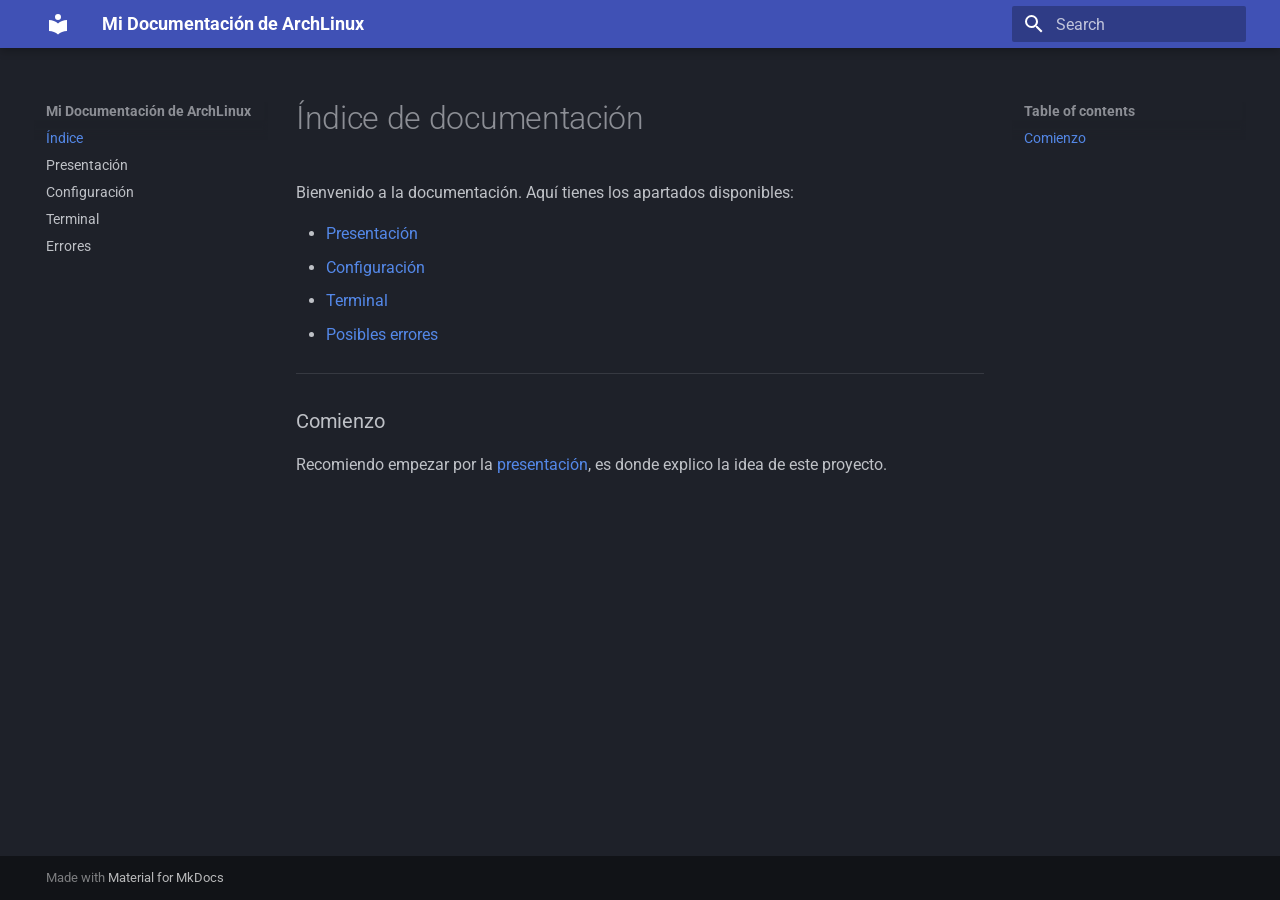
==== commit 69230b3d: "Deployed 9e3adb1 with MkDocs version: 1.6.1" ====
--- a/index.html
+++ b/index.html
@@ -21,7 +21,7 @@
     
     
       
-        <title>Mi Configuración de ArchLinux</title>
+        <title>Mi Documentación de ArchLinux</title>
       
     
     
@@ -88,7 +88,7 @@
 
 <header class="md-header md-header--shadow" data-md-component="header">
   <nav class="md-header__inner md-grid" aria-label="Header">
-    <a href="." title="Mi Configuración de ArchLinux" class="md-header__button md-logo" aria-label="Mi Configuración de ArchLinux" data-md-component="logo">
+    <a href="." title="Mi Documentación de ArchLinux" class="md-header__button md-logo" aria-label="Mi Documentación de ArchLinux" data-md-component="logo">
       
   
   <svg xmlns="http://www.w3.org/2000/svg" viewBox="0 0 24 24"><path d="M12 8a3 3 0 0 0 3-3 3 3 0 0 0-3-3 3 3 0 0 0-3 3 3 3 0 0 0 3 3m0 3.54C9.64 9.35 6.5 8 3 8v11c3.5 0 6.64 1.35 9 3.54 2.36-2.19 5.5-3.54 9-3.54V8c-3.5 0-6.64 1.35-9 3.54"/></svg>
@@ -102,7 +102,7 @@
       <div class="md-header__ellipsis">
         <div class="md-header__topic">
           <span class="md-ellipsis">
-            Mi Configuración de ArchLinux
+            Mi Documentación de ArchLinux
           </span>
         </div>
         <div class="md-header__topic" data-md-component="header-topic">
@@ -198,13 +198,13 @@
 
 <nav class="md-nav md-nav--primary" aria-label="Navigation" data-md-level="0">
   <label class="md-nav__title" for="__drawer">
-    <a href="." title="Mi Configuración de ArchLinux" class="md-nav__button md-logo" aria-label="Mi Configuración de ArchLinux" data-md-component="logo">
+    <a href="." title="Mi Documentación de ArchLinux" class="md-nav__button md-logo" aria-label="Mi Documentación de ArchLinux" data-md-component="logo">
       
   
   <svg xmlns="http://www.w3.org/2000/svg" viewBox="0 0 24 24"><path d="M12 8a3 3 0 0 0 3-3 3 3 0 0 0-3-3 3 3 0 0 0-3 3 3 3 0 0 0 3 3m0 3.54C9.64 9.35 6.5 8 3 8v11c3.5 0 6.64 1.35 9 3.54 2.36-2.19 5.5-3.54 9-3.54V8c-3.5 0-6.64 1.35-9 3.54"/></svg>
 
     </a>
-    Mi Configuración de ArchLinux
+    Mi Documentación de ArchLinux
   </label>
   
   <ul class="md-nav__list" data-md-scrollfix>
@@ -389,7 +389,7 @@
   <span class="md-ellipsis">
     
   
-    Posibles errores
+    Errores
   
 
     
